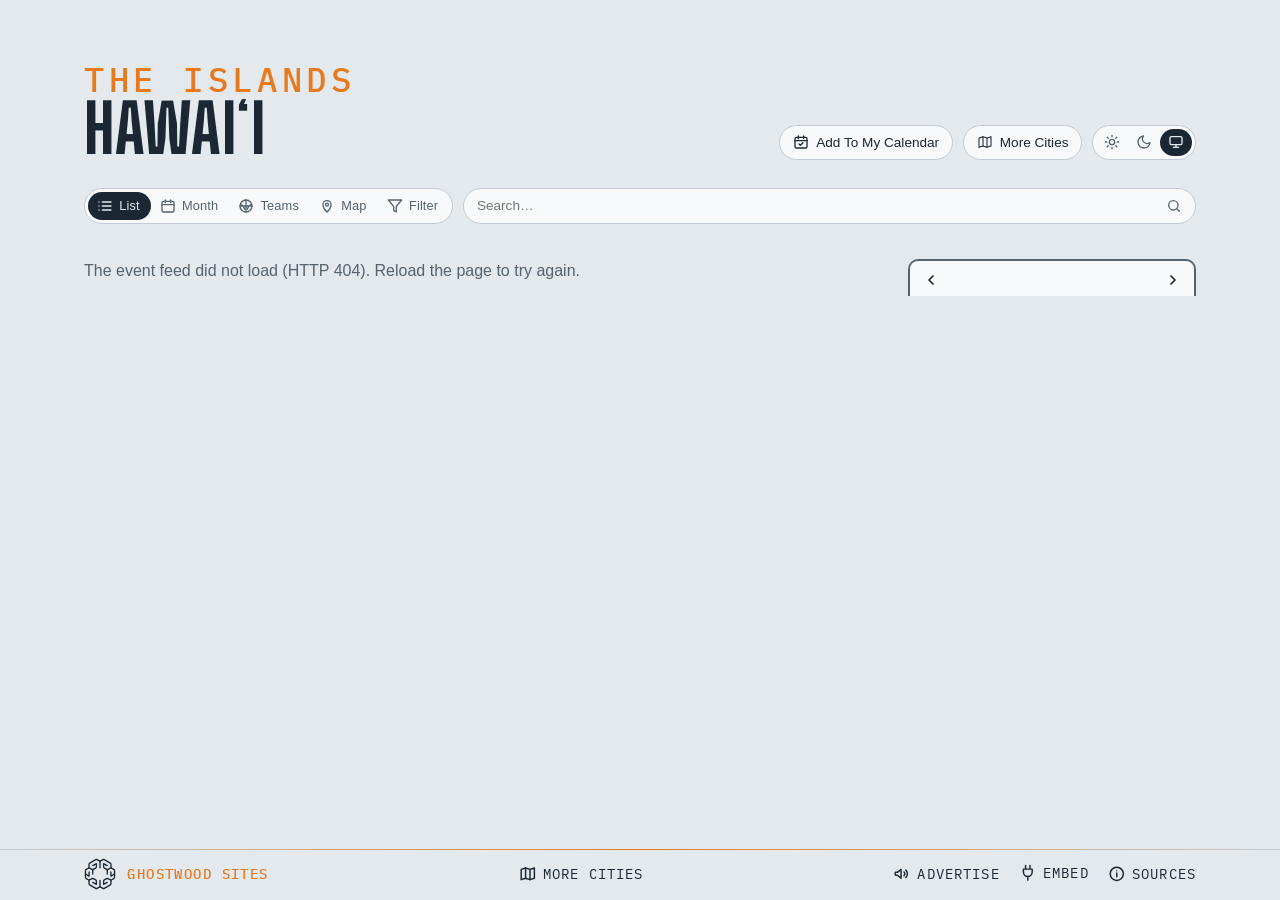
==== site/index.html @ b8e7086f "Sources and About Us as their own pages, FAQ the same on every site, More Cities centred Co-Authored" ====
<!DOCTYPE html>
<html lang="en">
<head>
<meta charset="utf-8">
<meta name="viewport" content="width=device-width, initial-scale=1, viewport-fit=cover">
<!-- browser chrome matches the page; app.js repoints both when a theme is
     chosen by hand -->
<meta name="theme-color" media="(prefers-color-scheme: light)" content="#edf1f4" data-light="#edf1f4">
<meta name="theme-color" media="(prefers-color-scheme: dark)" content="#141a20" data-dark="#141a20">
<link rel="manifest" href="manifest.webmanifest">
<link rel="apple-touch-icon" href="apple-touch-icon.png">
<meta name="apple-mobile-web-app-title" content="Hawaiʻi Events">
<meta name="mobile-web-app-capable" content="yes">
<script>
  // Before the first paint: the theme (light, dark, or system — nothing set,
  // prefers-color-scheme decides); app.js applyTheme keeps the pill in sync.
  try {
    var t = localStorage.getItem('lqa-theme');
    if (t === 'light' || t === 'dark') document.documentElement.dataset.theme = t;
  } catch (e) { /* no storage — system it is */ }
</script>
<!-- Google tag (gtag.js) — the here.events GA4 property, one stream for the map and every city; reports split by hostname -->
<script async src="https://www.googletagmanager.com/gtag/js?id=G-BTQFXS68HN"></script>
<script>
  window.dataLayer = window.dataLayer || [];
  function gtag(){dataLayer.push(arguments);}
  gtag('js', new Date());
  gtag('config', 'G-BTQFXS68HN');
</script>
<title>Hawaiʻi Events — every island’s calendar on one page</title>
<meta name="description" content="What&#39;s on across the Hawaiian Islands — Oʻahu, Maui and Hawaiʻi Island on one page, from the island calendars at here.events: the Blaisdell, the MACC, the Palace, the Kahilu, the theatres, the museums and the parks, with the Rainbow Warriors. Refreshed daily, with a calendar feed.">
<!-- the site's own address and what a shared link shows: name, line, and the share card (share.png, 1200×630, scripts/share-card.mjs) -->
<link rel="canonical" href="https://hawaii.here.events/">
<meta property="og:type" content="website">
<meta property="og:site_name" content="Hawaiʻi Events">
<meta property="og:title" content="Hawaiʻi Events">
<meta property="og:description" content="What&#39;s on across the Hawaiian Islands — Oʻahu, Maui and Hawaiʻi Island on one page, from the island calendars at here.events: the Blaisdell, the MACC, the Palace, the Kahilu, the theatres, the museums and the parks, with the Rainbow Warriors. Refreshed daily, with a calendar feed.">
<meta property="og:url" content="https://hawaii.here.events/">
<meta property="og:image" content="https://hawaii.here.events/share.png">
<meta property="og:image:width" content="1200">
<meta property="og:image:height" content="630">
<meta name="twitter:card" content="summary_large_image">
<link rel="icon" href="favicon.svg" type="image/svg+xml">
<link rel="preconnect" href="https://fonts.googleapis.com">
<link rel="preconnect" href="https://fonts.gstatic.com" crossorigin>
<link href="https://fonts.googleapis.com/css2?family=Big+Shoulders:opsz,wght@10..72,500;10..72,700&family=IBM+Plex+Mono:wght@400;500&display=swap" rel="stylesheet">
<link rel="stylesheet" href="styles.css?v=__V__">
<link rel="alternate" type="text/calendar" href="events.ics" title="Hawaiʻi Events">
</head>
<body>

<!-- the Ghostwood Labs mark, drawn once; the masthead and the footer <use> it -->
<svg width="0" height="0" style="position:absolute" aria-hidden="true">
  <symbol id="gw-mark" viewBox="0 0 576 576">
    <g fill="none" stroke="currentColor" stroke-width="24" stroke-linecap="round" stroke-linejoin="round">
      <path d="M300.19 51.03A26 26 0 0 1 275.81 51.03L235.63 29.71A26 26 0 0 0 210.57 30.08L103.63 91.02A26 26 0 0 0 90.5 113.61L90.5 161.4A26 26 0 0 1 77.38 183.98L39.62 205.52A26 26 0 0 0 26.5 228.1L26.5 347.9A26 26 0 0 0 39.62 370.48L77.38 392.02A26 26 0 0 1 90.5 414.6L90.5 462.39A26 26 0 0 0 103.63 484.98L210.57 545.92A26 26 0 0 0 235.63 546.29L275.81 524.97A26 26 0 0 1 300.19 524.97L340.37 546.29A26 26 0 0 0 365.43 545.92L472.37 484.98A26 26 0 0 0 485.5 462.39L485.5 414.6A26 26 0 0 1 498.62 392.02L536.38 370.48A26 26 0 0 0 549.5 347.9L549.5 228.1A26 26 0 0 0 536.38 205.52L498.62 183.98A26 26 0 0 1 485.5 161.4L485.5 113.61A26 26 0 0 0 472.37 91.02L365.43 30.08A26 26 0 0 0 340.37 29.71L300.19 51.03Z"/>
      <path d="M288 57.5L288 177.5"/>
      <path d="M288 518.5L288 403.5"/>
      <path d="M90.5 176.5L144.63 204.58A26 26 0 0 0 169.19 204.26L209.58 181.92A26 26 0 0 0 223 159.17L223 101.5L158.5 137.5"/>
      <path d="M485.5 176.5L431.37 204.58A26 26 0 0 1 406.81 204.26L366.42 181.92A26 26 0 0 1 353 159.17L353 101.5L417.5 137.5"/>
      <path d="M157 211L157 287.5"/>
      <path d="M419 211L419 287.5"/>
      <path d="M90.5 399.5L144.63 371.42A26 26 0 0 1 169.19 371.74L209.58 394.08A26 26 0 0 1 223 416.83L223 474.5L158.5 438.5"/>
      <path d="M485.5 399.5L431.37 371.42A26 26 0 0 0 406.81 371.74L366.42 394.08A26 26 0 0 0 353 416.83L353 474.5L417.5 438.5"/>
      <path d="M26.5 288L92 325.5L92 250.5"/>
      <path d="M549.5 288L484 325.5L484 250.5"/>
    </g>
  </symbol>
</svg>

<header class="masthead">
  <!-- no picture behind the name (Steve, 2026-10-14: no masthead drawings on any city site) -->
  <div class="masthead-text">
    <p class="eyebrow" data-teams="Hawaiʻi">The Islands</p> <!-- no neighbourhood here, so the state stands over the city (the Everett pattern, Steve 2026-10-11) -->
    <h1>Hawaiʻi</h1> <!-- one line on any screen -->
  </div>
  <!-- the masthead's tools: the theme pill alone (Steve, 2026-09-16 — the
       season calendar and Add To My Calendar chips moved down into the bar) -->
  <div class="masthead-tools">
  <!-- Add To My Calendar (Steve, 2026-10-26: it "should move here", beside More Cities; in the bar from 2026-09-16 until then): its pop (#subscribePop, in the bar) hangs under this button, placed by app.js placeSubscribePop -->
  <button id="subscribeBtn" class="chip" type="button" aria-expanded="false" aria-controls="subscribePop" title="Subscribe in your calendar app">
    <svg viewBox="0 0 24 24" fill="none" stroke="currentColor" stroke-width="2" stroke-linecap="round" stroke-linejoin="round" aria-hidden="true"><rect x="3" y="5" width="18" height="16" rx="2"/><path d="M8 3v4M16 3v4M3 10h18M9 15l2 2 4-4"/></svg>
    <span>Add To My Calendar</span>
  </button>
  <!-- the home teams' seasons, home and away (the Teams view below the bar) -->
  <!-- the theme pill: light, dark, system (Steve, 2026-09-15; app.js applyTheme) -->
  <div id="themeToggle" class="theme-toggle" role="radiogroup" aria-label="Color theme" data-active="system">
    <button type="button" role="radio" aria-checked="true" data-theme="light" title="Light">
      <svg viewBox="0 0 24 24" fill="none" stroke="currentColor" stroke-width="2" stroke-linecap="round" aria-hidden="true"><circle cx="12" cy="12" r="4"/><path d="M12 2v2M12 20v2M4.9 4.9l1.4 1.4M17.7 17.7l1.4 1.4M2 12h2M20 12h2M4.9 19.1l1.4-1.4M17.7 6.3l1.4-1.4"/></svg>
    </button>
    <button type="button" role="radio" aria-checked="false" data-theme="dark" title="Dark">
      <svg viewBox="0 0 24 24" fill="none" stroke="currentColor" stroke-width="2" stroke-linecap="round" stroke-linejoin="round" aria-hidden="true"><path d="M21 12.8A9 9 0 1 1 11.2 3a7 7 0 0 0 9.8 9.8z"/></svg>
    </button>
    <button type="button" role="radio" aria-checked="false" data-theme="system" title="System">
      <svg viewBox="0 0 24 24" fill="none" stroke="currentColor" stroke-width="2" stroke-linecap="round" stroke-linejoin="round" aria-hidden="true"><rect x="3" y="4" width="18" height="12" rx="2"/><path d="M8 20h8M12 16v4"/></svg>
    </button>
    <span class="theme-knob" aria-hidden="true"></span>
  </div>
  </div>
</header>

<!-- one row of matching chips: the view switch, filters, search, the clubs, the season calendar chip.
     The subscribe pop lives in the bar's markup but hangs under the masthead's Add To My Calendar button (app.js places it). -->
<!-- the bar, and the panel that floats open beneath it (over the content,
     which stays put) -->
<div class="filter-area">
<!-- one slim line standing in for the masthead once it has scrolled off
     (app.js shows it, with the Top button, and raises --barh to match) -->
<!-- the masthead, folded into one line once it has scrolled off: eyebrow, title, stamp -->
<div class="bar-title" hidden><span class="bar-eyebrow" data-teams="Hawaiʻi">The Islands</span><span class="bar-name">Hawaiʻi</span><span class="bar-eyebrow" id="barUpdated"></span></div>
<nav class="filterbar" aria-label="Filters">
  <label class="search-wrap">
    <input id="searchBox" type="search" placeholder="Search…" aria-label="Search events by venue, team, or type" autocomplete="off">
    <svg viewBox="0 0 24 24" fill="none" stroke="currentColor" stroke-width="2" stroke-linecap="round" stroke-linejoin="round" aria-hidden="true"><circle cx="11" cy="11" r="7"/><path d="m20 20-3.5-3.5"/></svg>
  </label>
  <!-- the view switch: the events list | the home teams' seasons, a two-stop pill like the theme's -->
  <div id="viewToggle" class="theme-toggle view-toggle" role="radiogroup" aria-label="View" data-active="events"><!-- List · Month · Teams · Map (Steve, 2026-09-14; the words and the Map stop 2026-10-24): Month is the list with the month calendar, Map the venues on the ground (local-map.js); app.js remembers the choice -->
    <button id="eventsBtn" type="button" role="radio" aria-checked="true" data-view="events" title="Events">
      <svg viewBox="0 0 24 24" fill="none" stroke="currentColor" stroke-width="2" stroke-linecap="round" stroke-linejoin="round" aria-hidden="true"><path d="M8 6h13M8 12h13M8 18h13M3 6h.01M3 12h.01M3 18h.01"/></svg><span class="vt-label">List</span>
    </button>
    <button id="monthBtn" type="button" role="radio" aria-checked="false" data-view="month" aria-controls="calBox" title="Month — the month's events on a calendar">
      <svg viewBox="0 0 24 24" fill="none" stroke="currentColor" stroke-width="2" stroke-linecap="round" stroke-linejoin="round" aria-hidden="true"><rect x="3" y="5" width="18" height="16" rx="2"/><path d="M8 3v4M16 3v4M3 10h18"/></svg><span class="vt-label">Month</span>
    </button>
    <button id="teamsBtn" type="button" role="radio" aria-checked="false" data-view="teams" aria-controls="teamsView" title="Home Teams — season schedules, every game, home and away">
      <svg viewBox="0 0 24 24" fill="none" stroke="currentColor" stroke-width="2" stroke-linecap="round" stroke-linejoin="round" aria-hidden="true"><circle cx="12" cy="12" r="9"/><path d="M3.6 9.5c3 1 5.4 3.6 6.3 7.3M20.4 9.5c-3 1-5.4 3.6-6.3 7.3M12 3v18M3 12h18"/></svg><span class="vt-label">Teams</span>
    </button>
    <button id="mapBtn" type="button" role="radio" aria-checked="false" data-view="map" aria-controls="mapView" title="Map — the venues on the island">
      <svg viewBox="0 0 24 24" fill="none" stroke="currentColor" stroke-width="2" stroke-linecap="round" stroke-linejoin="round" aria-hidden="true"><path d="M12 21s-6-5.5-6-11a6 6 0 0 1 12 0c0 5.5-6 11-6 11z"/><circle cx="12" cy="10" r="2.2"/></svg><span class="vt-label">Map</span>
    </button>
    <button id="filterToggle" class="vt-filter" type="button" aria-expanded="false" aria-controls="filterPanel" title="Filters">
      <svg viewBox="0 0 24 24" fill="none" stroke="currentColor" stroke-width="2" stroke-linecap="round" stroke-linejoin="round" aria-hidden="true"><path d="M22 3H2l8 9.46V19l4 2v-8.54z"/></svg>
      <span class="vt-label">Filter</span>
    </button>
    <span class="theme-knob" aria-hidden="true"></span>
  </div>
  <div id="subscribePop" class="pop" hidden>
      <label class="pop-filter" id="subFilterRow" hidden>
        <input type="checkbox" id="subUseFilter" checked> Include my filter choices
      </label>
      <!-- one row of three: the calendar you'd add to, each with its own
           icon and name -->
      <div class="pop-tiles">
        <!-- the webcal: link — Apple Calendar on a Mac, iPhone or iPad (and any
             other desktop calendar app that claims webcal) -->
        <a id="webcalLink" class="tile" href="#" title="macOS / iOS Calendar (or whichever calendar app handles webcal links)">
          <img class="tile-logo" src="https://www.google.com/s2/favicons?domain=www.apple.com&amp;sz=128" alt="" width="64" height="64">
          <span>Apple</span>
        </a>
        <!-- Google Calendar's own icon (its favicon is a small upscaled one); Outlook's favicon, as for the venue marks -->
        <a id="gcalLink" class="tile" href="#" target="_blank" rel="noopener" title="Google Calendar">
          <img class="tile-logo" src="https://ssl.gstatic.com/calendar/images/dynamiclogo_2020q4/calendar_31_2x.png" alt="" width="64" height="64">
          <span>Google</span>
        </a>
        <a id="outlookLink" class="tile" href="#" target="_blank" rel="noopener" title="Outlook">
          <img class="tile-logo" src="https://www.google.com/s2/favicons?domain=outlook.live.com&amp;sz=128" alt="" width="64" height="64">
          <span>Outlook</span>
        </a>
      </div>
      <!-- the other ways in, as chips under the row -->
      <div class="pop-tools">
        <a id="qrBtn" class="chip" href="#" aria-expanded="false" title="QR code for your phone">
          <svg viewBox="0 0 24 24" fill="none" stroke="currentColor" stroke-width="1.8" aria-hidden="true">
            <rect x="4" y="4" width="6" height="6"/><rect x="14" y="4" width="6" height="6"/>
            <rect x="4" y="14" width="6" height="6"/>
            <path d="M14 14h2.5v2.5H14zM17.5 17.5H20V20h-2.5zM14 20h1M20 14v1"/>
          </svg>
          <span>QR Code</span>
        </a>
        <a id="copyIcs" class="chip" href="#" title="Copy the feed link">
          <svg viewBox="0 0 24 24" fill="none" stroke="currentColor" stroke-width="1.8" stroke-linecap="round" aria-hidden="true">
            <path d="M10 13a5 5 0 0 0 7.54.54l3-3a5 5 0 0 0-7.07-7.07l-1.72 1.71"/>
            <path d="M14 11a5 5 0 0 0-7.54-.54l-3 3a5 5 0 0 0 7.07 7.07l1.71-1.71"/>
          </svg>
          <span>Copy Link</span>
        </a>
      </div>
      <div id="qrPanel" class="qr-panel" hidden>
        <div id="qrImg" role="img" aria-label="QR code for the calendar feed"></div>
        <p class="pop-note">Scan with your phone to subscribe there.</p>
      </div>
      <p class="pop-note">Refreshed once a day. Your calendar picks up changes on its own schedule.</p>
  </div>
  <!-- the home teams, one pill per club, in the bar itself while the Teams
       view is open (crests only when the names won't fit; app.js sets is-crests) -->
  <div class="team-strip" id="teamStrip" aria-label="Teams"></div>
  <!-- narrow layouts only (app.js hides it when the calendar is docked):
       floats the calendar over the list. Chevron left = opens, right = folds. -->
  <button id="calToggle" class="chip cal-toggle" type="button" aria-expanded="false" aria-controls="calBox" title="Show calendar" hidden>
    <svg viewBox="0 0 24 24" fill="none" stroke="currentColor" stroke-width="2" stroke-linecap="round" stroke-linejoin="round" aria-hidden="true"><rect x="3" y="5" width="18" height="16" rx="2"/><path d="M8 3v4M16 3v4M3 10h18"/></svg>
    <span>Hide calendar</span>
    <svg class="chev" viewBox="0 0 24 24" fill="none" stroke="currentColor" stroke-width="2.2" stroke-linecap="round" stroke-linejoin="round" aria-hidden="true"><path d="M15 6l-6 6 6 6"/></svg>
  </button>
  <!-- the right end of the bar (Steve, 2026-09-16): the season calendar chip (Teams view only); flex order places it after the clubs. Add To My Calendar left the bar for the masthead tools 2026-10-26 (Steve: it "should move here", beside More Cities) -->
  <button id="teamPdfBtn" class="chip" type="button" title="Season calendar — download it as a PDF">
    <svg viewBox="0 0 24 24" fill="none" stroke="currentColor" stroke-width="2" stroke-linecap="round" stroke-linejoin="round" aria-hidden="true"><rect x="3" y="4" width="18" height="17" rx="2"/><path d="M3 9h18M8 2v4M16 2v4M8 13h3M13 13h3M8 17h3M13 17h3"/></svg>
    <span>Season Calendar</span> <!-- Steve, 2026-09-16: named for what it is, not the file type -->
  </button>
</nav>
<!-- the funnel in the bar drops this open below it -->
<div id="filterPanel" class="filter-panel fp-tree" hidden>
  <!-- top row: presets (chips injected by app.js; the one matching the
       current state is lit), the Only Sold Out switch and the Include Holidays
       switch (off by default; US, WA and Seattle holidays from app.js) -->
  <div class="fp-top">
    <div class="fp-presets" id="fpPresets"></div>
    <!-- Only Sold Out: only the events the checker (or a source) marks
         sold out, or within 5% of the house — LQAFilter.ticketState -->
    <!-- these two are switches, not allow boxes like the rows below: Sold Out
         narrows the list to those, Holidays adds days — so they wear a
         different face (.sw) -->
    <label class="fp-switch fp-soldout">
      <input type="checkbox" role="switch" id="soldOnlyToggle" autocomplete="off">
      <span class="sw"></span>
      <span class="fp-name">Only Sold Out</span> <!-- the words Steve set 2026-10-05 ("only sold"), in the panel's Title Case; was "Sold Out (or Nearly)" -->
    </label>
    <label class="fp-switch fp-holidays">
      <input type="checkbox" role="switch" id="holidaysToggle" autocomplete="off">
      <span class="sw"></span>
      <span class="fp-name">Include Holidays</span> <!-- "include holidays", Steve 2026-10-05; was "Holidays" -->
    </label>
  </div>
  <!-- Four groups — Venues (two lists), Event Type under the second, Teams
       (capacity bands keep state + share-code slots but no rows since
       2026-09-22), every row three-state (Steve, 2026-09-22: "check,
       unchecked or X for exclude, same for every filter option, don't auto
       check or uncheck any filters"), worn as a Show | Hide word pair at
       the row's end (third pass the same day, after a three-face box and
       then a tick box + x):
       · Show lit = show these. Shows among venues and
         teams add up (any of them); shown event types then narrow to
         those kinds.
       · Hide lit = never these (the name struck).
       · neither  = no preference.
       One tap sets a word, a second tap on it clears it — no cycling. No
       row ever changes another: no dashes, no greying, no bulk switches
       apart from a group's own Show All / Hide All. The rule is
       LQAFilter.matchesFilter; the pair is a role="group" of two
       aria-pressed buttons (app.js filterRow). No counts on the rows
       (Steve, 2026-09-22). The everyday way to hide things is on
       the event sheet (Hide chips + Undo), with the view note above the list
       saying what is hidden. -->
  <div class="fp-cols">
    <div class="fp-group">
      <h3>The Islands<span class="fp-allnone"><button type="button" class="fp-set" data-scope="campus" data-on="1">Show All</button><i>·</i><button type="button" class="fp-set" data-scope="campus" data-on="0">Hide All</button></span></h3>
      <div id="panelVenues" class="fp-list"><!-- the venue rows, injected by app.js --></div>
    </div>
    <div class="fp-group">
      <h3>Elsewhere<span class="fp-allnone"><button type="button" class="fp-set" data-scope="town" data-on="1">Show All</button><i>·</i><button type="button" class="fp-set" data-scope="town" data-on="0">Hide All</button></span></h3>
      <div id="panelVenuesTown" class="fp-list"><!-- rooms city.js marks area: 'town' — none here: every room sits in its island's fold above, so app.js hides this group --></div>
      <h3>Event Type<span class="fp-allnone"><button type="button" class="fp-set" data-scope="type" data-on="1">Show All</button><i>·</i><button type="button" class="fp-set" data-scope="type" data-on="0">Hide All</button></span></h3>
      <div id="panelBadges" class="fp-list"><!-- the five kinds (city.js TYPES), injected by app.js --></div>
    </div>
    <div class="fp-group">
      <h3>Home Teams<span class="fp-allnone"><button type="button" class="fp-set" data-scope="team" data-on="1">Show All</button><i>·</i><button type="button" class="fp-set" data-scope="team" data-on="0">Hide All</button></span></h3>
      <div id="panelTeams" class="fp-list"><!-- team rows injected by app.js: the Rainbow Warriors and Wahine --></div>
      <h3>Festivals<span class="fp-allnone"><button type="button" class="fp-set" data-scope="fest" data-on="1">Show All</button><i>·</i><button type="button" class="fp-set" data-scope="fest" data-on="0">Hide All</button></span></h3>
      <div id="panelFestivals" class="fp-list"><!-- festival venues (city.js festival: true): the Merrie Monarch Festival and the Kona Coffee Cultural Festival, as the island sites list them --></div></div>
    </div>
  </div>
</div>
</div>

<section class="agenda" aria-label="Upcoming events">
  <!-- the view note: one plain line, only while the view is not the usual one,
       saying what is hidden or added compared with it, with a way back
       (app.js renderViewNote) -->
  <div id="viewNote" class="view-note" hidden><span id="viewNoteText"></span><button id="viewNoteReset" type="button" class="chip">Usual View</button></div>
  <div class="agenda-layout">
    <ol id="agenda"><li class="empty">Loading events…</li></ol>
    <aside class="cal-side" aria-label="Month calendar">
      <!-- on narrow layouts this floats over the list (opened from the
           calendar chip at the right end of the filter bar); on the wide
           layout it's docked here -->
      <div class="cal" id="calBox">
        <!-- the card's header: ‹ month name › (Today is a floater at the lower right, shown when the list has left today) -->
        <div class="cal-head" id="calHead" aria-label="Change months">
          <button id="calPrev" type="button" aria-label="Previous month">
            <svg viewBox="0 0 24 24" fill="none" stroke="currentColor" stroke-width="2.6" stroke-linecap="round" stroke-linejoin="round" aria-hidden="true"><path d="M15 6l-6 6 6 6"/></svg>
          </button>
          <button class="cal-cur" id="calCur" type="button" aria-live="polite" title="Pick a month and year"></button> <!-- opens the month/year picker (app.js openMonthPick; Steve, 2026-09-15) -->
          <button id="calNext" type="button" aria-label="Next month">
            <svg viewBox="0 0 24 24" fill="none" stroke="currentColor" stroke-width="2.6" stroke-linecap="round" stroke-linejoin="round" aria-hidden="true"><path d="M9 6l6 6-6 6"/></svg>
          </button>
        </div>
        <div id="calGrid" class="cal-months"><!-- one .cal-month card per month, from app.js --></div>
        <!-- TODAY: a tab out of the card's foot, the odds tab's cut (Steve, 2026-09-15); app.js placeTodayTab moves it under the month board in the month view -->
        <button id="calToday" type="button" class="cal-today-tab" title="Back to today: the current month, past days put away" hidden>
      <svg viewBox="0 0 24 24" fill="none" stroke="currentColor" stroke-width="2" stroke-linecap="round" stroke-linejoin="round" aria-hidden="true"><rect x="3" y="5" width="18" height="16" rx="2"/><path d="M8 3v4M16 3v4M3 10h18"/><circle cx="12" cy="15.5" r="1.6" fill="currentColor" stroke="none"/></svg>
      <span>Today</span>
    </button>
      </div>
    </aside>
  </div>
  <!-- the month view (the calendar stop of the view pill): one continuous
       grid of weeks from this month on, square days carrying their events'
       names, a sticky ‹ MONTH › header naming the month at the top of the
       window (its name opens the month / year picker), and more months
       appended as you scroll — no end (app.js renderBoard). A tapped day
       opens a card listing everything on it (openDayPop). -->
  <section id="monthBoard" class="month-board" aria-label="Month calendar" hidden>
    <div id="mbSticky" class="mb-sticky">
      <div class="cal-head mb-head" aria-label="Change months">
        <button id="mbPrev" type="button" aria-label="Previous month">
          <svg viewBox="0 0 24 24" fill="none" stroke="currentColor" stroke-width="2.6" stroke-linecap="round" stroke-linejoin="round" aria-hidden="true"><path d="M15 6l-6 6 6 6"/></svg>
        </button>
        <button class="cal-cur" id="mbCur" type="button" aria-live="polite" title="Pick a month and year"></button>
        <button id="mbNext" type="button" aria-label="Next month">
          <svg viewBox="0 0 24 24" fill="none" stroke="currentColor" stroke-width="2.6" stroke-linecap="round" stroke-linejoin="round" aria-hidden="true"><path d="M9 6l6 6-6 6"/></svg>
        </button>
      </div>
    </div>
    <div id="mbGrid" class="mb-months"></div> <!-- one .mb-month block per month, appended by app.js appendMonth -->
    <div id="mbSentinel" class="mb-sentinel" aria-hidden="true"></div>
  </section>
</section>

<!-- the Map view (Steve, 2026-10-24): the island with a pin on every room,
     sized by its upcoming events under the filters in force; a tapped pin opens
     its card. Drawn by local-map.js from local-map.json (Natural Earth outline,
     built by scripts/build-local-map.mjs) — no tiles, nothing fetched off-site -->
<section id="mapView" class="local-map" hidden aria-label="Map of the venues">
  <div class="lm-frame">
    <svg id="lmSvg" viewBox="0 0 1000 1000" preserveAspectRatio="xMidYMid meet" role="img" aria-label="The Hawaiian Islands with the venues marked"></svg>
    <div class="lm-zoom" aria-label="Zoom">
      <button type="button" data-z="in" title="Zoom in" aria-label="Zoom in">+</button>
      <button type="button" data-z="out" title="Zoom out" aria-label="Zoom out">−</button>
      <button type="button" data-z="fit" title="The whole map" aria-label="The whole map"><svg viewBox="0 0 24 24" fill="none" stroke="currentColor" stroke-width="2" stroke-linecap="round" stroke-linejoin="round" aria-hidden="true"><path d="M4 9V5a1 1 0 0 1 1-1h4M15 4h4a1 1 0 0 1 1 1v4M20 15v4a1 1 0 0 1-1 1h-4M9 20H5a1 1 0 0 1-1-1v-4"/></svg></button>
      <button type="button" data-z="me" title="Find my location" aria-label="Find my location" aria-pressed="false"><svg viewBox="0 0 24 24" fill="none" stroke="currentColor" stroke-width="2" stroke-linecap="round" stroke-linejoin="round" aria-hidden="true"><circle cx="12" cy="12" r="6"/><circle cx="12" cy="12" r="1.6" fill="currentColor"/><path d="M12 2v4M12 18v4M2 12h4M18 12h4"/></svg></button> <!-- the visitor's own spot: the browser's Geolocation API on their say-so (local-map.js), no service behind it — Steve, 2026-10-25 -->
    </div>
  </div>
  <p class="lm-caption" id="lmCaption"><span></span></p>
</section>

<!-- the Teams view: in place of the agenda while the Teams chip is on. A
     strip of the home teams, a bar naming a picked opponent, then the season
     in the agenda's own day/card markup (app.js renderTeams) -->
<section class="teams" id="teamsView" aria-label="Team schedules" hidden>
  <div class="teams-layout">
    <!-- the club's form block — record, standing, news, or the game in
         progress — above the list and the calendar alike (app.js renderTeamForm) -->
    <div id="teamHeadTop"></div> <!-- the block's spot in the flow: once it scrolls under the bar the block pins and goes compact (app.js markStuck) -->
    <div id="teamHead"></div>
    <!-- the printed poster's banner and legend (the PDF chip; print only) -->
    <div id="printHead" class="print-head" aria-hidden="true"></div>
    <div class="team-main">
      <div class="team-focus" id="teamFocus" hidden></div>
      <ol id="teamSched" class="team-sched"></ol>
    </div>
    <!-- the season at a glance, poster-style, in place of the list while the
         bar's Calendar chip is on: every month as a card, home games solid,
         away games pale, each cell the opponent and the time (app.js renderTeamCal) -->
    <div class="team-cal" id="teamCal" aria-label="Season calendar" hidden></div>
    <div id="printFoot" class="print-foot" aria-hidden="true"></div>
  </div>
</section>

<!-- a word after hiding something from the sheet, with Undo (app.js toast) -->
<div id="toast" class="toast" role="status" aria-live="polite" hidden><span id="toastText"></span><button id="toastUndo" type="button">Undo</button></div>

<!-- pinned to the bottom edge; Sources (the info mark) and Embed open upward from it,
     floating over the list -->
<footer>
  <!-- Two floaters centred just above this pinned footer, styled like the
       bar's chips. Today: back to now (the current month, past days put
       away, the list at its nearest day), shown only while the list has
       left today. Top: shown once the masthead has scrolled off. app.js
       toggles hidden on both; on narrow screens they drop their labels. -->
  <div class="floaters">
    <button id="toTop" type="button" class="chip" title="Back to top" aria-label="Back to top" hidden>
      <svg viewBox="0 0 24 24" fill="none" stroke="currentColor" stroke-width="2.2" stroke-linecap="round" stroke-linejoin="round" aria-hidden="true"><path d="M12 19V5M5 12l7-7 7 7"/></svg>
      <span>Top</span>
    </button>
  </div>
  <div class="foot-inner">
  <a class="gw" href="https://ghostwoodlabs.com/" target="_blank" rel="noopener" title="Ghostwood Labs"> <!-- the mark and the name are one link, opening a new tab (Steve, 2026-10-05: "any click on the gwl branding should open a new tab"); linked to the company site 2026-10-04, the day ghostwoodlabs.com went live -->
  <svg class="gw-logo" aria-hidden="true"><use href="#gw-mark"/></svg>
  <p class="gw-credit"><strong>Ghostwood Sites</strong></p>
  </a>
  <div class="foot-links"> <!-- Advertise, Embed, Sources as one thing at the row's right end, the credit at its left (the "Updated" stamp between them was removed 2026-10-05, Steve) -->
  <!-- advertising: a megaphone, to the placeholder sales page (Steve, 2026-09-15) -->
  <a class="foot-link" id="advertise" href="advertise.html" title="Advertise on this calendar">
    <svg viewBox="0 0 24 24" fill="none" stroke="currentColor" stroke-width="2" stroke-linecap="round" stroke-linejoin="round" aria-hidden="true"><path d="M3 11v2a1 1 0 0 0 1 1h2l5 4V6L6 10H4a1 1 0 0 0-1 1z"/><path d="M15 9.5a3.5 3.5 0 0 1 0 5"/><path d="M17.5 7a7 7 0 0 1 0 10"/></svg>
    <span>Advertise</span>
  </a>
  <!-- the sources, their own page like the FAQ (Steve, 2026-10-29: "clicking on sources looks bad here … make it work like FAQ") -->
  <a class="foot-link" id="sources" href="sources.html" title="Where the listings come from">
    <svg viewBox="0 0 24 24" fill="none" stroke="currentColor" stroke-width="2" stroke-linecap="round" stroke-linejoin="round" aria-hidden="true"><circle cx="12" cy="12" r="9"/><path d="M12 11v5M12 8h.01"/></svg>
    <span>Sources</span>
  </a>
  <details class="share" id="embed">
    <summary>
      <svg class="plug" viewBox="0 0 24 24" fill="none" stroke="currentColor" stroke-width="2" stroke-linecap="round" stroke-linejoin="round" aria-hidden="true"><path d="M9 2v5M15 2v5M6 7h12v4a6 6 0 0 1-12 0V7zM12 17v5"/></svg>
      <span>Embed</span>
    </summary>
    <div class="share-body">
      <div class="share-cols">
        <div>
          <h3>Events widget</h3>
          <p>Drop these two lines into any page and the next events render in place.
            Style it with the <code>evt-ev-</code> CSS classes.</p>
<pre><code>&lt;div id="hawaii-events"&gt;&lt;/div&gt;
&lt;script src="https://hawaii.here.events/embed.js" data-max="8" defer&gt;&lt;/script&gt;</code></pre>
        </div>
        <div>
          <h3>Data feeds</h3>
          <p>The raw data behind this page, fetchable from anywhere (CORS is open):</p>
          <ul class="feed-list">
            <li><code>events.json</code> — <a href="events.json">JSON feed</a></li>
            <li><code>events.ics</code> — <a href="events.ics">iCalendar feed</a></li>
          </ul>
          <p>Google and Outlook don't have feed formats of their own — they subscribe
            to the iCalendar feed. The <em>Add To My Calendar</em> button up top has
            one-click links for both.</p>
        </div>
        <div>
          <h3>Filter links</h3>
          <p>A link that opens this page with the filters you have set right now
            (<code>?f=…</code>) — for a widget's "see all" link, or to share one view.</p>
          <button id="copyFilterLink" class="chip" type="button" title="Copy a link that opens with this exact filter">
            <svg viewBox="0 0 24 24" fill="none" stroke="currentColor" stroke-width="2" stroke-linecap="round" stroke-linejoin="round" aria-hidden="true"><rect x="9" y="9" width="11" height="11" rx="2"/><path d="M5 15V5a2 2 0 0 1 2-2h10"/></svg>
            <span id="copyFilterLabel">Copy Filter Link</span>
          </button>
        </div>
      </div>
    </div>
  </details>
  </div> <!-- /.foot-links -->
  </div>
</footer>

<script src="qrcode.js?v=__V__" defer></script>
<!-- phones: tapping a listing opens this sheet instead of following the
     title link, so every detail and link gets a full-size tap target -->
<div id="sheet" class="sheet" hidden>
  <div class="sheet-back" id="sheetBack"></div>
  <div class="sheet-card" role="dialog" aria-modal="true" aria-labelledby="sheetTitle" tabindex="-1">
    <p class="sheet-venue" id="sheetVenue"></p>
    <h2 class="sheet-title" id="sheetTitle"></h2>
    <p class="sheet-when" id="sheetWhen"></p>
    <p class="sheet-tix" id="sheetTix" hidden><!-- Ticketmaster inventory: "272 of 18,100 tickets left · 614 resale · from $25 · checked Sep 15" (app.js) --></p>
    <p class="sheet-watch" id="sheetWatch" hidden><!-- a home game's TV / radio, from the league (app.js) --></p>
    <div class="sheet-sets-wrap" id="sheetSets" hidden><!-- a festival day's set times, stage by stage (app.js setTimesBlock) --></div>
    <div class="sheet-actions">
      <!-- order: the short chips first so they share a line, the long venue link after (Steve, 2026-09-15) -->
      <a id="sheetTickets" class="btn-cal" href="#" target="_blank" rel="noopener">Tickets</a>
      <!-- the plain way to hide a club's home games (2026-09-20); an Undo toast follows. The venue's own Only / Hide
           chips went 2026-10-26 (Steve: only Tickets and the venue link); the filter panel still has both -->
      <button id="sheetHideTeam" class="chip" type="button" title="Hide this club's home games" hidden></button>
      <button id="sheetTeam" class="chip" type="button" title="This club's whole season in the Teams view" hidden></button>
      <a id="sheetVenueLink" class="chip" href="#" target="_blank" rel="noopener"></a>
      <button id="sheetClose" class="chip" type="button">Close</button>
    </div>
  </div>
</div>

<script src="city.js?v=__V__" defer></script> <!-- the teams, the venues, the words for the place -->
<script src="cities.js?v=__V__" defer></script> <!-- every city on here.events, for the Other Places sheet (generated in lqa, synced) -->
<script src="filter.js?v=__V__" defer></script>
<script src="app.js?v=__V__" defer></script>
<script src="local-map.js?v=__V__" defer></script> <!-- the Map view (after app.js, which lends it LQAHooks) -->
</body>
</html>
---- site/styles.css ----
/* Lower Queen Anne Events — overcast-sky palette, marquee display type. */

:root {
  --sky: #e4e9ed;        /* overcast paper (a step down from #edf1f4, Steve 2026-10-12: "a little less glaring") */
  --mist: #f7f9fb;       /* card surface (was pure white) */
  --ink: #1b2733;        /* Puget ink */
  --ink-soft: #55636f;
  --ink-bright: #1b2733; /* the logo: pure white in the dark palette, ink here */
  --line: #c3ccd4;
  --gold: #e8791d;       /* Space Needle "Galaxy Gold" */
  --gold-soft: #fbe9d8;
  /* Color coding is muted (a step back from the pure primaries) and each
     group keeps to its own family so a dot or stripe reads as what it is:
     venues are cool (blue → violet → teal), event types are warm (yellow →
     orange → red → pink). */
  /* venue hues (chips, grid ticks, agenda tags): a sweep from teal through
     blue and violet to magenta, neighbors alternating light and dark */
  /* all three families sit a step back from the pure primaries: the same
     hues, less glare, so the stripes and ticks read after the titles */
  --v-arena: #9e2e2e; --v-concerthall: #2e9e50; --v-exhibition: #6f2e9e; --v-sheriff: #9e912e; --v-ching: #2e8b9e; --v-shell: #9e2e69; --v-hawaiitheatre: #4a9e2e; --v-diamondhead: #9e2e4a; --v-kumukahua: #2e6f9e; --v-homa: #2e9e8e; --v-orvis: #2e9e2e; --v-bishop: #949e2e; --v-iolani: #2e509e; --v-missionhouses: #532e9e; --v-hbsocial: #2e9e75; --v-republik: #342e9e; --v-bluenote: #9e532e; --v-hulas: #9e6f2e; --v-royalhawaiian: #882e9e; --v-salt: #9e442e; --v-paliku: #669e2e; --v-waimea: #9e2e8b; --v-macc: #9e2e2e; --v-iao: #9e6f2e; --v-bailey: #949e2e; --v-proarts: #669e2e; --v-mulligans: #2e9e2e; --v-playground: #2e9e8e; --v-pwf: #2e6f9e; --v-civic: #2e509e; --v-cannery: #532e9e; --v-hui: #882e9e; --v-haleakala: #9e2e8b; --v-lanai: #9e2e4a; --v-kbx: #2e789e; --v-coffeefest: #9e782e; --v-aloha: #9e2e2e; --v-puuhonua: #2e9e2e; --v-kaloko: #2e9e78; --v-bowl: #782e9e; --v-hilton: #2e409e; --v-queens: #9e2e8b; --v-kings: #9e532e; --v-kahilu: #9e942e; --v-honokaa: #9e602e; --v-puukohola: #539e2e; --v-palace: #9e2e2e; --v-pac: #782e9e; --v-hilo-civic: #2e409e; --v-merrie: #9e782e; --v-crown: #9e2e8b; --v-imiloa: #2e789e; --v-vulcans: #9e532e; --v-volcanoes: #9e942e; --v-vac: #2e9e78; /* the rooms, one hue each (city.js cssVar) — the island sites' own hues, printed by scripts/sister-venues.mjs */
  --venue-text: 72%;     /* how much of the venue hue the card's venue label keeps (light mode) */
  --tint: 26%;           /* the venue wash behind a series card (light mode; 13% in the dark palette) */
  --row-a: #f3f6f8; --row-b: #d6dde3; /* the list's rows alternate light and dark grey; only a series keeps its venue's hue (Steve, 2026-10-20) */
  /* event-type hues (calendar ticks, agenda right edge): concerts salmon and
     arts crimson keep clear of the brand orange; movies slate = "quiet" */
  --t-concert: #d9664f;
  --t-sports: #d4b106;
  --t-arts: #b8303f;
  --t-movie: #7a8a99;
  --t-community: #d63f9c;
  --t-expo: #2a9d8f;      /* conventions & expos: turquoise, the one hue the types didn't use */
  --t-bar: #c28a12;       /* bar nights: amber, an ale between the sports yellow and concert salmon */
  --alert: #e02b26;       /* cancelled / postponed notes: plain bright red */
  --barh-base: 3.4rem;   /* the pinned filter bar's height (chips 2.25rem + padding) */
  --titleh: 1.7rem;      /* the bar's title line (1.2rem + .5rem gap), added while scrolled */
  --barh: var(--barh-base); /* what the sticky things below the bar offset by */
  --rule: color-mix(in srgb, var(--line), var(--ink-soft)); /* list dividers: a step brighter than --line */
  /* the scorebug (the live game block, .tf-bug): a light panel in this theme, the broadcast's charcoal in the dark one (Steve, 2026-10-12: the charcoal panel on the light card looked bad) */
  --bug-bg: #f9fafb; --bug-frame: #c9d2da; --bug-ink: #1b2733; --bug-soft: #55636f; --bug-dim: #7c8894; --bug-rowline: #d5dce3; --bug-off: #b3bcc5; --bug-muted: #6b7784; --bug-score-bg: #ffffff; --bug-shadow: rgba(15, 25, 35, .10); --bug-redzone: #c8261f;
  --bug-bw: 1px; --frame: var(--line); --frame-w: 1px; /* the game block's frame and the bug's rules: hairlines in the card's line colour here, the 2px broadcast frame in the dark theme (Steve, 2026-10-12: "soften … the borders in general") */
  --cell-mix: 22%; --cell-ink: var(--ink); --cell-bar: 4px; --cell-shadow: none; /* the bug's team cells: a wash of the club colour with a bar of it at the left and ink type, instead of the solid cell ("soften the colors here") */
  --tick-mix: var(--ink); --tick-pct: 65%; /* the refresh countdown ring: the club's colour mixed toward ink here, toward white on the dark ground (the mix itself is written in the .tf-refresh rule: a token holding var(--team-2) would resolve here on :root, where no club colour exists, and come out empty) */
  --dot: color-mix(in srgb, var(--ink-soft) 40%, transparent); /* the dotted underline under the watch strip's links */
  --display: "Big Shoulders", "Arial Narrow", sans-serif;
  --body: -apple-system, BlinkMacSystemFont, "Segoe UI", "Helvetica Neue", sans-serif;
  --mono: "IBM Plex Mono", ui-monospace, Menlo, monospace;
}
/* Dark palette. Applies when the system prefers dark and the visitor hasn't
   picked Light, or whenever they've picked Dark (the toggle sets
   data-theme on <html>; "system" leaves it unset). The two blocks must
   stay identical — CSS has no way to give one ruleset two unrelated
   conditions. */
@media (prefers-color-scheme: dark) {
  :root:not([data-theme="light"]) {
    color-scheme: dark;
    --sky: #141a20; --mist: #1d252e; --ink: #e8edf1; --ink-soft: #9aa7b2; --ink-bright: #ffffff;
    --line: #333f4a; --gold: #f08a33; --gold-soft: #3a2a1a;
    --v-arena: #ea8686; --v-concerthall: #86eaa4; --v-exhibition: #c086ea; --v-sheriff: #eade86; --v-ching: #86d9ea; --v-shell: #ea86bb; --v-hawaiitheatre: #9fea86; --v-diamondhead: #ea869f; --v-kumukahua: #86c0ea; --v-homa: #86eadc; --v-orvis: #86ea86; --v-bishop: #e1ea86; --v-iolani: #86a4ea; --v-missionhouses: #a786ea; --v-hbsocial: #86eac5; --v-republik: #8b86ea; --v-bluenote: #eaa786; --v-hulas: #eac086; --v-royalhawaiian: #d686ea; --v-salt: #ea9a86; --v-paliku: #b8ea86; --v-waimea: #ea86d9; --v-macc: #ea8686; --v-iao: #eac086; --v-bailey: #e1ea86; --v-proarts: #b8ea86; --v-mulligans: #86ea86; --v-playground: #86eadc; --v-pwf: #86c0ea; --v-civic: #86a4ea; --v-cannery: #a786ea; --v-hui: #d686ea; --v-haleakala: #ea86d9; --v-lanai: #ea869f; --v-kbx: #86c8ea; --v-coffeefest: #eac886; --v-aloha: #ea8686; --v-puuhonua: #86ea86; --v-kaloko: #86eac8; --v-bowl: #c886ea; --v-hilton: #8696ea; --v-queens: #ea86d9; --v-kings: #eaa786; --v-kahilu: #eae186; --v-honokaa: #eab386; --v-puukohola: #a7ea86; --v-palace: #ea8686; --v-pac: #c886ea; --v-hilo-civic: #8696ea; --v-merrie: #eac886; --v-crown: #ea86d9; --v-imiloa: #86c8ea; --v-vulcans: #eaa786; --v-volcanoes: #eae186; --v-vac: #86eac8;
    --venue-text: 100%; --tint: 13%;
    --row-a: #1e252c; --row-b: #2c343c;
    --t-concert: #f0806a; --t-sports: #f2d21b; --t-arts: #d63a4f;
    --t-movie: #8b9db0; --t-community: #e660a8; --t-expo: #4fd1c5; --t-bar: #e3ad3c; --alert: #ff4b3e;
    --bug-bg: #2b2d30; --bug-frame: #c9cdd2; --bug-ink: #f4f4f4; --bug-soft: #d5d8dc; --bug-dim: #b9bec4; --bug-rowline: #5c6167; --bug-off: #6a6d72; --bug-muted: #4a4f56; --bug-score-bg: #fafafa; --bug-shadow: rgba(0, 0, 0, .35); --bug-redzone: #ff7b7b;
  --bug-bw: 2px; --frame: var(--ink-soft); --frame-w: 2px; --cell-mix: 100%; --cell-ink: #fff; --cell-bar: 0px; --cell-shadow: 0 1px 2px rgba(0, 0, 0, .5);
    --bug-bw: 2px; --frame: var(--ink-soft); --frame-w: 2px; --cell-mix: 100%; --cell-ink: #fff; --cell-bar: 0px; --cell-shadow: 0 1px 2px rgba(0, 0, 0, .5);
    --tick-mix: white; --tick-pct: 45%;
    --dot: color-mix(in srgb, var(--ink-soft) 60%, transparent);
  }
}
:root[data-theme="dark"] {
  color-scheme: dark;
  --sky: #141a20; --mist: #1d252e; --ink: #e8edf1; --ink-soft: #9aa7b2; --ink-bright: #ffffff;
  --line: #333f4a; --gold: #f08a33; --gold-soft: #3a2a1a;
  --v-arena: #ea8686; --v-concerthall: #86eaa4; --v-exhibition: #c086ea; --v-sheriff: #eade86; --v-ching: #86d9ea; --v-shell: #ea86bb; --v-hawaiitheatre: #9fea86; --v-diamondhead: #ea869f; --v-kumukahua: #86c0ea; --v-homa: #86eadc; --v-orvis: #86ea86; --v-bishop: #e1ea86; --v-iolani: #86a4ea; --v-missionhouses: #a786ea; --v-hbsocial: #86eac5; --v-republik: #8b86ea; --v-bluenote: #eaa786; --v-hulas: #eac086; --v-royalhawaiian: #d686ea; --v-salt: #ea9a86; --v-paliku: #b8ea86; --v-waimea: #ea86d9; --v-macc: #ea8686; --v-iao: #eac086; --v-bailey: #e1ea86; --v-proarts: #b8ea86; --v-mulligans: #86ea86; --v-playground: #86eadc; --v-pwf: #86c0ea; --v-civic: #86a4ea; --v-cannery: #a786ea; --v-hui: #d686ea; --v-haleakala: #ea86d9; --v-lanai: #ea869f; --v-kbx: #86c8ea; --v-coffeefest: #eac886; --v-aloha: #ea8686; --v-puuhonua: #86ea86; --v-kaloko: #86eac8; --v-bowl: #c886ea; --v-hilton: #8696ea; --v-queens: #ea86d9; --v-kings: #eaa786; --v-kahilu: #eae186; --v-honokaa: #eab386; --v-puukohola: #a7ea86; --v-palace: #ea8686; --v-pac: #c886ea; --v-hilo-civic: #8696ea; --v-merrie: #eac886; --v-crown: #ea86d9; --v-imiloa: #86c8ea; --v-vulcans: #eaa786; --v-volcanoes: #eae186; --v-vac: #86eac8;
  --venue-text: 100%; --tint: 13%;
  --row-a: #1e252c; --row-b: #2c343c;
  --t-concert: #f0806a; --t-sports: #f2d21b; --t-arts: #d63a4f;
  --t-movie: #8b9db0; --t-community: #e660a8; --t-expo: #4fd1c5; --t-bar: #e3ad3c; --alert: #ff4b3e;
  --bug-bg: #2b2d30; --bug-frame: #c9cdd2; --bug-ink: #f4f4f4; --bug-soft: #d5d8dc; --bug-dim: #b9bec4; --bug-rowline: #5c6167; --bug-off: #6a6d72; --bug-muted: #4a4f56; --bug-score-bg: #fafafa; --bug-shadow: rgba(0, 0, 0, .35); --bug-redzone: #ff7b7b;
  --tick-mix: white; --tick-pct: 45%;
  --dot: color-mix(in srgb, var(--ink-soft) 60%, transparent);
}
:root[data-theme="light"] { color-scheme: light; }

* { box-sizing: border-box; }
html { scroll-behavior: smooth; overflow-x: clip; } /* clip: the footer bleeds to the viewport edges */
@media (prefers-reduced-motion: reduce) { html { scroll-behavior: auto; } }
/* the page is 62rem wide, and steps wider on big screens so event names
   get a single line: the calendar column is fixed, so all of the extra
   width goes to the cards (the footer line follows) */
:root { --pagew: 62rem; }
@media (min-width: 1180px) { :root { --pagew: 72rem; } }
@media (min-width: 1360px) { :root { --pagew: 80rem; } }
body {
  /* no bottom padding: the sticky footer is the page's last thing, and any
     padding here would show as a blank band under it once the list is short.
     A column flex at least a viewport tall, so a short page (the Teams view
     with one team) still puts the footer at the bottom edge */
  display: flex; flex-direction: column; min-height: 100vh; min-height: 100dvh;
  margin: 0 auto; padding: 0 1.25rem; max-width: var(--pagew);
  background: var(--sky); color: var(--ink);
  font: 16px/1.55 var(--body);
}
/* flex items refuse to shrink below their content's minimum width, so one
   unwrappable line (a TV listing, the compact bar's title) would push a whole
   section past a phone's edge; let them shrink like blocks */
body > * { min-width: 0; }
a { color: inherit; text-underline-offset: 2px; }
:focus-visible { outline: 2px solid var(--ink-soft); outline-offset: 2px; }

/* ---- masthead ---- */
.masthead {
  display: flex; flex-wrap: wrap; gap: 1.5rem; align-items: flex-end;
  justify-content: space-between; padding: 2.5rem 0 1rem;
}
.eyebrow {
  font-family: var(--mono); font-size: .8rem; letter-spacing: .12em;
  text-transform: uppercase; color: var(--gold); margin: 0 0 .3rem;
}
h1 {
  font-family: var(--display); font-weight: 700; font-size: clamp(2.6rem, 7vw, 4.2rem);
  line-height: .92; text-transform: uppercase; letter-spacing: .01em; margin: 0;
}
.masthead-text { min-width: 0; max-width: 100%; } /* a flex item would grow to its widest line and push past a phone's edge */
/* "More Cities" (See All until 2026-10-13, Other Places until 2026-10-18): the pill before the theme pill, to the same map (Steve, 2026-10-12); in the pinned bar the chip's text folds away and the map glyph stays */
/* Add To My Calendar: the first of the masthead's tools (Steve, 2026-10-26, "should move here" — beside More Cities; in the bar from 2026-09-16 until then), sized like the More Cities pill beside it */
.masthead-tools #subscribeBtn { order: 3; display: inline-flex; align-items: center; gap: .45rem; min-height: calc(1.7rem + 8px); padding: 0 .95em; }
.masthead-tools #subscribeBtn svg { width: 1rem; height: 1rem; flex: none; }
.masthead-tools #subscribeBtn:hover { border-color: var(--ink-soft); }
.bar-title .masthead-tools #subscribeBtn { min-height: 1.7rem; padding: 0 .5em; } /* icon-only in the title line, like the pill (the label rule is .bar-title .masthead-tools .chip span) */
.masthead-tools .see-all { order: 4; display: inline-flex; align-items: center; gap: .45rem; min-height: calc(1.7rem + 8px); padding: 0 .95em; text-decoration: none; }
.masthead-tools .see-all svg { width: 1rem; height: 1rem; fill: none; stroke: currentColor; stroke-width: 1.6; stroke-linejoin: round; stroke-linecap: round; }
.masthead-tools .see-all:hover { border-color: var(--ink-soft); }
.bar-title .masthead-tools .see-all { min-height: 1.7rem; padding: 0 .5em; }
/* the mark and the name as one thing: the mark stretches to the text's
   height (eyebrow + title) and keeps square, in the footer mark's white */
.masthead { --mast-title: clamp(2.6rem, 7vw, 4.2rem); } /* the title's size; the eyebrow and the mark are cut from it */
.masthead h1 { font-size: var(--mast-title); }
/* the picture (Steve, 2026-09-21: line art, the Needle's crown the focus):
   the top of the Space Needle from the Highsmith aerial, traced to single
   smooth lines at build (a gradient-magnitude pass over the photo, see the
   memory note), a 4.5:1 window from the spire tip to the Queen Anne treeline
   with the Needle centred and the Cascades ridge behind
   (design/lqa-masthead-lines-gen.py). The
   drawing is a luminance mask (masthead-lines.png, white = line) over a box
   of ink, so the lines are the palette's own ink in either theme. A band
   behind the masthead, the Needle toward the right, dissolving into the page
   on every side — no hard edge where the art stops (Steve, 2026-09-21) */
.masthead { min-height: 11rem; overflow: hidden; isolation: isolate; } /* a slim band (Steve, 2026-09-20: minimal) */
.masthead-photo { /* the drawing fills the gap between the name and the theme pill (Steve, 2026-10-05: "in all the modes try to make it fill this space"): a flex item between them, as tall as the band (the negative margins reach over the band's padding) */
  order: 1; flex: 1 1 0; align-self: stretch; min-width: 0; z-index: -1;
  margin: -2.5rem 0 -1rem; pointer-events: none;
  background: #fff; opacity: .9; /* white lines on the dark palette, black on the light one (Steve: "white and black with antialiasing") */
  -webkit-mask-image: url(masthead-lines.png), linear-gradient(to right, transparent 0%, #000 10%, #000 92%, transparent 100%), linear-gradient(to bottom, #000 0%, #000 58%, transparent 100%);
  mask-image: url(masthead-lines.png), linear-gradient(to right, transparent 0%, #000 10%, #000 92%, transparent 100%), linear-gradient(to bottom, #000 0%, #000 58%, transparent 100%);
  -webkit-mask-size: auto 100%, 100% 100%, 100% 100%; mask-size: auto 100%, 100% 100%, 100% 100%; /* the drawing at the band's height, however wide the gap: the Needle stays whole, the ridge beside it shows as far as the gap allows */
  -webkit-mask-position: 50% 0%, 0 0, 0 0; mask-position: 50% 0%, 0 0, 0 0; /* the Needle is at the drawing's centre, so its spire is the centre of the gap at every width (Steve, 2026-10-05: "make the center the top of the needle") */
  -webkit-mask-repeat: no-repeat; mask-repeat: no-repeat;
  mask-mode: luminance, alpha, alpha;
  -webkit-mask-composite: source-in; mask-composite: intersect;
}
.masthead-tools { order: 2; }
:root[data-theme="light"] .masthead-photo { background: #000; opacity: .7; }
@media (prefers-color-scheme: light) { :root:not([data-theme="dark"]) .masthead-photo { background: #000; opacity: .7; } }
.masthead-text { position: relative; }
.masthead .eyebrow { font-size: calc(var(--mast-title) * .5); font-weight: 500; letter-spacing: .14em; margin-bottom: .1rem; line-height: 1; } /* "Seattle": half the title's size (Steve, 2026-09-16: twice the quarter it was), a shade bolder */
/* the masthead's tools (Steve, 2026-09-14): Add To My Calendar (back here
   2026-10-26), the More Cities pill and the theme pill at the masthead's
   right end — the bar below keeps its room for the switch, filters, search,
   the clubs and the season calendar chip */
.masthead { position: relative; }
.masthead-tools { display: flex; align-items: center; gap: .6rem; flex: none; margin-left: auto; }
.sub { color: var(--ink-soft); max-width: 34rem; margin: .8rem 0 0; }

.updated { /* the "Updated …" stamp: an eyebrow line under the title, spaced like the one above it */
  margin: .3rem 0 0; min-height: 1em;
}
/* Solid-ink pill with the page background as its text — a dark pill in
   light mode, a light one in dark — softened on hover (the event sheet's
   Tickets button). */
.btn-cal {
  display: inline-flex; align-items: center; gap: .55em; margin: auto 0;
  font: 600 1rem/1 var(--body); color: var(--sky); background: var(--ink);
  border: 0; border-radius: 999px; padding: .85em 1.4em .85em 1.15em; cursor: pointer;
  transition: background .15s, color .15s;
}
.btn-cal svg { width: 1.15em; height: 1.15em; flex: none; }
.btn-cal:hover { background: var(--ink-soft); color: var(--sky); }
/* the subscribe pop: app.js placeSubscribePop fixes it under the masthead's
   Add To My Calendar button (right edges aligned); these are the fallback
   position and the look */
.pop {
  position: absolute; right: 0; top: calc(100% + 1.1rem); z-index: 10;
  width: min(18rem, 100%); background: var(--mist); border: 1px solid var(--line);
  border-radius: 8px; padding: 1rem 1.1rem; box-shadow: 0 8px 28px rgba(15, 25, 35, .18);
  font-size: .92rem;
}
.pop p { margin: 0 0 .6rem; }
.pop > :last-child { margin-bottom: 0; }
/* everything in the pop sits on one centre line: the checkbox row, the
   three named calendar tiles, the QR / Copy Link chips, then the note */
.pop-tiles { display: grid; grid-template-columns: repeat(3, 4.6rem); justify-content: center; gap: .6rem; margin: 0 0 .7rem; }
.pop-tools { display: flex; justify-content: center; gap: .5rem; margin: 0 0 .9rem; }
.pop-tools .chip { display: inline-flex; align-items: center; gap: .4rem; text-decoration: none; padding: .45em .85em; }
.pop-tools .chip svg { width: 1rem; height: 1rem; flex: none; color: var(--gold); }
.pop-tools .chip:hover { border-color: var(--ink-soft); }
/* Copy Link: a check replaces the icon for a moment after copying */
.pop-tools .chip.is-done svg { display: none; }
.pop-tools .chip.is-done::before { content: "✓"; font-weight: 700; line-height: 1; }
.qr-panel { text-align: center; margin-bottom: .6rem; }
#qrImg {
  display: inline-block; width: 170px; height: 170px;
  background: #fff; padding: 6px; border-radius: 8px;
}
#qrImg svg { display: block; width: 100%; height: 100%; }
/* a tile: the service's icon over its name */
.tile {
  display: grid; justify-items: center; gap: .4rem;
  padding: .6rem .3rem .5rem; border: 1px solid var(--line); border-radius: 10px;
  background: var(--sky); text-decoration: none; color: var(--ink-soft);
}
.tile-logo { width: 2.4rem; height: 2.4rem; border-radius: 8px; object-fit: contain; }
.tile span { font-family: var(--mono); font-size: .62rem; text-transform: uppercase; letter-spacing: .08em; line-height: 1; }
.tile:hover { border-color: var(--ink-soft); color: var(--ink); }
/* ---- filter bar: one row of matching chips ---- */
/* Funnel (filters), Reset, Copy link, Add To Calendar, then the theme toggle
   at the right end. position: relative makes the bar the box the subscribe
   pop hangs from. */
.filterbar {
  display: flex; flex-wrap: nowrap; gap: .6rem; align-items: center;
  margin: .75rem 0 0; position: relative;
}
.filterbar > * { flex-shrink: 0; }
.filterbar .chip {
  display: inline-flex; align-items: center; gap: .45rem; min-height: 2.25rem;
  position: relative; /* for the visually-hidden labels in .is-tight */
}
.filterbar .chip svg { width: 1rem; height: 1rem; flex: none; }
.filterbar .chip:not(:disabled):hover { border-color: var(--ink-soft); }
/* the funnel's chevron is the panel's open/closed indicator. Its outline is
   deliberately the same whether or not a filter is active — Reset lighting
   up is the "something's filtered" signal. */
/* The bar can't wrap. When its content wouldn't fit — app.js measures and
   sets .is-tight — the view switch's words go (see .view-toggle); the labeled
   Add To My Calendar chip that used to shed its label here left the bar for
   the masthead 2026-10-26. */
/* the Teams chip is a switch: solid while its view is on show */
/* the view switch: list | month | home teams, a three-stop pill like the theme's (same rules, .view-toggle) */
.view-toggle[data-active="month"] .theme-knob { left: calc(3px + var(--tt)); }
.view-toggle[data-active="teams"] .theme-knob { left: calc(3px + 2 * var(--tt)); }
.view-toggle button[aria-checked="true"] { color: var(--sky); }
/* while the Teams view is up the agenda's own controls step aside — the
   filters, search, the Today floater, Add To Calendar and the phone's calendar chip */
html.teams-open .search-wrap,
html.teams-open .cal-toggle { display: none; } /* Add To Calendar stays: in Teams mode it offers the club's season feed */
html.teams-open #calToday { display: none; }
.cal-side:not(.is-float) .cal { margin-bottom: 1.6rem; } /* room for the TODAY tab below the docked card */
/* the search box: a chip that takes typing, a magnifier at its right end and
   no placeholder; it gives up width first when the row gets tight */
.filterbar .search-wrap { position: relative; display: flex; flex: 1 1 10rem; min-width: 10rem; max-width: none; } /* the whole of the row's slack (Steve, 2026-10-24, "span the full width"; capped at 28rem from 2026-09-15 until then) */ /* takes whatever room the row has left, never less than a word's worth: the chips drop their labels first (is-tight) */
#searchBox {
  width: 100%; font: 500 .85rem/1 var(--body); color: var(--ink); background: var(--mist);
  border: 1px solid var(--line); border-radius: 999px; padding: .5em 2.4em .5em .95em; min-height: 2.25rem;
  -webkit-appearance: none; appearance: none;
}
#searchBox::-webkit-search-cancel-button { margin-right: .2em; }
/* hover and focus both just brighten the edge — no orange ring on a text box */
#searchBox:hover { border-color: var(--ink-soft); }
#searchBox:focus, #searchBox:focus-visible { outline: none; border-color: var(--ink); }
.search-wrap svg {
  position: absolute; right: .85rem; top: 50%; width: 1rem; height: 1rem;
  transform: translateY(-50%); color: var(--ink-soft); pointer-events: none;
}
/* Right end of the bar, left to right: the calendar chip (narrow layouts
   only), then the season calendar chip (DOM order keeps the chips together;
   flex order places them); the search box grows to fill the gap before them.
   Add To My Calendar was the bar's last chip from 2026-09-16 to 2026-10-26. */
#calToggle { order: 2; }
#viewToggle { order: -1; } /* the view switch leads the bar in either mode (Steve, 2026-09-14) */
/* light / dark: a two-stop pill at the bar's right end, the ink knob
   sliding under the stop in effect (the system's side until a click) */
.theme-toggle {
  position: relative; display: inline-flex; order: 5;
  padding: 3px; border: 1px solid var(--line); border-radius: 999px; background: var(--mist);
}
.theme-toggle { --tt: 2rem; cursor: pointer; } /* stop width — wider on phones for the tap target; the rim and the knob are click targets too (a press anywhere steps the pill) */
.theme-toggle button {
  position: relative; z-index: 1; width: var(--tt); height: 1.7rem; cursor: pointer;
  background: none; border: 0; padding: 0; color: var(--ink-soft); border-radius: 999px;
  display: grid; place-items: center;
}
.theme-toggle button svg { width: 1rem; height: 1rem; }
.theme-toggle button[aria-checked="true"] { color: var(--sky); } /* still a click target: any stop flips */
.theme-toggle button:not([aria-checked="true"]):hover { color: var(--ink); }
.theme-knob {
  position: absolute; top: 3px; left: 3px; width: var(--tt); height: calc(100% - 6px);
  border-radius: 999px; background: var(--ink); transition: left .18s; /* ink knob, page-colored icon — like a checked box */
}
.theme-toggle[data-active="dark"] .theme-knob { left: calc(3px + var(--tt)); }
.theme-toggle[data-active="system"] .theme-knob { left: calc(3px + 2 * var(--tt)); }
@media (prefers-reduced-motion: reduce) { .theme-knob { transition: none; } }
/* the view stops carry their words — List · Month · Teams — while the bar has room (Steve, 2026-10-24,
   "span the full width … display text for the icons if there is space"; Kona first, every city the same day):
   is-tight (app.js fitFilterBar / fitTeamStrip) drops them back to icons, and the ink knob is measured under
   the lit stop by app.js placeKnob (--knob-x/--knob-w), whatever its width. After the .theme-toggle rules so
   width: auto wins. */
.view-toggle button { width: auto; min-width: var(--tt); padding: 0 .7rem 0 .55rem; gap: .4rem; display: inline-flex; align-items: center; justify-content: center; }
.view-toggle .vt-label { font: 500 .8rem/1 var(--body); letter-spacing: .01em; white-space: nowrap; }
.filterbar.is-tight .view-toggle button { padding: 0; width: var(--tt); }
.filterbar.is-tight .vt-label { display: none; }
.view-toggle[data-active] .theme-knob { left: var(--knob-x, 3px); width: var(--knob-w, var(--tt)); transition: left .18s, width .18s; }
@media (prefers-reduced-motion: reduce) { .view-toggle[data-active] .theme-knob { transition: none; } }
/* the Filter button rides at the end of the view pill, past a hairline, in every mode (Steve, 2026-10-24,
   "for all sites, and modes combine these"): icon + word like the stops, the word going with is-tight; while
   the panel is open it wears the ink like a knob of its own. It is not a stop: the knob never moves to it. */
.view-toggle .vt-filter { width: auto; min-width: var(--tt); padding: 0 .7rem 0 .55rem; } /* a stop like the others — no divider (Steve, 2026-10-24: "vert lines should be consistent") */
.filterbar.is-tight .view-toggle .vt-filter { width: auto; padding: 0 .35rem 0 .4rem; }
.view-toggle .vt-filter[aria-expanded="true"], .view-toggle .vt-filter[aria-expanded="true"]:hover { background: var(--ink); color: var(--sky); border-radius: 999px; }
/* the bar stays pinned at the top while the list scrolls (--barh is its
   height — the month dividers and the calendar strip stick just below it);
   the panel floats open under it, over the content, which stays put */
.filter-area {
  position: sticky; top: 0; z-index: 30; background: var(--sky);
  padding: .55rem 0 .6rem; margin-top: .2rem;
}
.filter-area .filterbar { margin: 0; }
/* the pinned bar's title: one slim line above the chips in the masthead's
   face, shown once the masthead itself has scrolled off; --titleh is what
   it adds to the bar, and html.is-scrolled adds that to --barh */
.bar-title { /* one size for all three parts */
  display: flex; align-items: baseline; gap: .9rem; white-space: nowrap;
  font-family: var(--display); font-weight: 700; font-size: 1.1rem; line-height: 1.2rem;
  text-transform: uppercase; letter-spacing: .02em; margin: 0 0 .5rem;
}
.bar-title[hidden] { display: none; } /* an author display beats the UA [hidden] rule */
.eyebrow[hidden], .bar-eyebrow[hidden] { display: none; } /* an empty eyebrow (a city with no neighbourhood) takes no room */
.bar-name { min-width: 0; overflow: hidden; text-overflow: ellipsis; } /* the title gives way first */
.bar-eyebrow { /* "Seattle" and "Updated …" in the masthead's eyebrow face */
  flex: none; font-family: var(--mono); font-weight: 400; letter-spacing: .08em; color: var(--gold);
}
#barUpdated { display: none; } /* the stamp is the footer's alone (Steve, 2026-09-16) */
html.is-scrolled { --titleh: 2.2rem; --barh: calc(var(--barh-base) + var(--titleh)); } /* the title line carries the masthead's tools while scrolled (app.js markStuck moves them): 1.7rem chips + the .5rem gap */
/* the tools in the title line: icon-only chips a size down, the theme pill scaled to match, at the line's right end (the pop still hangs from the bar below) */
.bar-title .masthead-tools { align-self: center; margin-left: auto; gap: .4rem; }
.bar-title .masthead-tools .chip { min-height: 1.7rem; padding: .2em .5em; }
.bar-title .masthead-tools .chip span { position: absolute; width: 1px; height: 1px; overflow: hidden; clip: rect(0 0 0 0); white-space: nowrap; }
.bar-title .masthead-tools .chip svg { width: 1rem; height: 1rem; }
.bar-title .theme-toggle { zoom: .8; }
.filter-panel {
  position: absolute; left: 0; right: 0; top: calc(100% + .5rem); z-index: 20;
  background: var(--mist); border: 1px solid var(--line);
  border-radius: 10px; padding: 1rem 1.1rem;
  box-shadow: 0 12px 36px rgba(0, 0, 0, .3);
  max-height: calc(100vh - 8rem); max-height: calc(100dvh - 8rem); overflow-y: auto;
}
/* Kayak-style panel: columns of checkbox rows, Select all | Clear all links
   per group, an "only" link on hover, and an event count on the right. */
/* the groups sit in columns with a rule between them (a rule above, on
   phones, where they stack) */
.fp-cols { display: grid; grid-template-columns: repeat(auto-fit, minmax(18rem, 1fr)); gap: 1.25rem 0; } /* wide enough that no name wraps; tablets get two columns */
.fp-group { padding: 0 1.25rem; min-width: 0; } /* columns share the width evenly; a long name clips with an ellipsis rather than pushing the next column out of the panel (2026-10-18, the neighbourhood rows) */
.fp-group:first-child { padding-left: 0; }
.fp-group:last-child { padding-right: 0; }
.fp-group + .fp-group { border-left: 1px solid var(--line); }
@media (max-width: 640px) {
  .fp-group { padding: 0; }
  .fp-group + .fp-group { border-left: 0; border-top: 1px solid var(--line); padding-top: 1.1rem; }
}
/* top row: preset chips (the lit one matches the current state) with the
   Sold Out and Holidays switches pushed to the right. They are switches, not
   allow boxes like the rows below (one narrows the list, one adds days), so
   they wear a pill-and-knob face instead of the tick box */
.fp-switch { position: relative; display: flex; align-items: center; gap: .5rem; cursor: pointer; }
.fp-switch input { position: absolute; opacity: 0; width: 1px; height: 1px; }
.sw {
  flex: none; width: 2rem; height: 1.15rem; position: relative;
  border: 1.5px solid var(--ink-soft); border-radius: 1rem; background: var(--mist);
  transition: background .15s, border-color .15s;
}
.sw::after {
  content: ""; position: absolute; top: .1rem; left: .1rem; width: .75rem; height: .75rem;
  border-radius: 50%; background: var(--ink-soft); transition: transform .15s, background .15s;
}
.fp-switch input:checked + .sw { background: var(--ink); border-color: var(--ink); }
.fp-switch input:checked + .sw::after { transform: translateX(.85rem); background: var(--mist); }
.fp-switch:hover .sw { border-color: var(--ink); }
.fp-switch input:focus-visible + .sw { outline: 2px solid var(--ink-soft); outline-offset: 2px; }
.fp-top { display: flex; align-items: center; gap: 1rem; padding: 0 1.25rem; margin: 0 0 1.1rem; }
/* one row that scrolls sideways at every width, never wraps (Steve,
   2026-09-22); a right-edge fade (.is-more-right, app.js presetEdge) says
   more chips sit beyond the edge and lifts once scrolled to the end */
.fp-presets { display: flex; flex-wrap: nowrap; align-items: center; gap: .4rem; flex: 1; min-width: 0; overflow-x: auto; scrollbar-width: none; padding: 2px 0; scroll-padding: 0 1rem; }
.fp-presets::-webkit-scrollbar { display: none; }
.fp-presets.is-more-right { -webkit-mask-image: linear-gradient(to right, #000 calc(100% - 2.6rem), transparent); mask-image: linear-gradient(to right, #000 calc(100% - 2.6rem), transparent); }
.fp-preset { flex: none; }
.fp-soldout { margin-left: auto; white-space: nowrap; flex: none; }
.fp-holidays { white-space: nowrap; flex: none; }
.fp-preset { font-size: .8rem; padding: .4em .85em; min-height: 2rem; }
.fp-preset:hover { border-color: var(--ink-soft); }
.fp-preset.is-on { background: var(--ink); color: var(--sky); border-color: var(--ink); }
.fp-group h3 {
  white-space: nowrap; /* never wraps (Steve, 2026-09-22) */
  font-family: var(--mono); font-size: .68rem; text-transform: uppercase;
  letter-spacing: .1em; color: var(--ink); margin: 0 0 .35rem; font-weight: 700; /* bold, ink (Steve, 2026-09-22) */
  display: flex; align-items: baseline; gap: .6rem;
}
/* All · None at the heading's right end: plain words in the heading's own face, not chips */
.fp-allnone { margin-left: auto; display: inline-flex; align-items: baseline; gap: .35rem; font-weight: 500; color: var(--ink-soft); } /* the links stay quiet next to the bold title */
.fp-allnone i { font-style: normal; opacity: .6; }
.fp-set { font: inherit; letter-spacing: inherit; text-transform: inherit; color: var(--ink-soft); background: none; border: 0; padding: 0; cursor: pointer; text-decoration: underline; text-decoration-color: color-mix(in srgb, var(--ink-soft) 50%, transparent); text-underline-offset: 2px; }
.fp-set:hover { color: var(--ink); text-decoration-color: currentColor; }
.fp-list { display: flex; flex-direction: column; }
.fp-list + h3 { margin-top: 1rem; } /* a second group stacked in the same column */
.fp-list[hidden] + h3 { margin-top: 0; } /* a group folded away leaves the next heading level with the other columns' */
.fp-row { display: flex; align-items: center; gap: .5rem; padding: .3rem .35rem; border-radius: 6px; }
.fp-row:hover { background: var(--sky); }
.fp-check { position: relative; display: flex; align-items: center; gap: .6rem; cursor: pointer; min-width: 0; }
/* the Show | Hide pair at the row's end (Steve, 2026-09-22, third pass):
   two small words joined into one pill. Neither lit = no preference; the
   lit one is ink. Hide lit strikes the row's name */
.fp-seg { flex: none; display: inline-flex; margin-left: auto; border: 1.5px solid var(--line); border-radius: 999px; background: var(--mist); overflow: hidden; }
.fp-seg-b {
  font: inherit; font-size: .68rem; line-height: 1; letter-spacing: .02em; color: var(--ink-soft);
  background: none; border: 0; padding: .28rem .55rem; margin: 0; cursor: pointer;
}
.fp-seg-b + .fp-seg-b { border-left: 1.5px solid var(--line); }
.fp-seg-b:hover { color: var(--ink); background: color-mix(in srgb, var(--ink) 8%, transparent); }
.fp-seg-b[aria-pressed="true"] { color: var(--mist); background: var(--ink); }
.fp-seg-b:focus-visible { outline: 2px solid var(--ink-soft); outline-offset: 2px; }
.fp-check:hover .fp-name { color: var(--ink); }
.fp-name { font-size: .88rem; display: flex; align-items: center; gap: .45rem; white-space: nowrap; min-width: 0; }
.fp-name > * { overflow: hidden; text-overflow: ellipsis; } /* never wraps; a too-narrow column clips with an ellipsis */
.fp-name a { text-decoration-color: var(--line); }
.fp-name a:hover { text-decoration-color: var(--ink-soft); }
.fp-row:has(.fp-seg[data-mode="ex"]) .fp-name { opacity: .55; } /* a hidden row reads dimmed — the colour change alone, no strike-through (Steve, 2026-10-05) */
/* a city-wide site folds its column by neighbourhood (seattle-events, 2026-10-18): the neighbourhood's row carries a chevron that
   opens the rooms under it, indented behind a hairline; its Show | Hide pair works every room at once */
.fp-hood .fp-name { font-weight: 600; }
.fp-fold { flex: none; width: 1.15rem; height: 1.15rem; display: inline-flex; align-items: center; justify-content: center; border: 0; border-radius: 4px; background: none; padding: 0; margin: 0 -.1rem 0 -.2rem; color: var(--ink-soft); cursor: pointer; }
.fp-fold:hover { color: var(--ink); background: color-mix(in srgb, var(--ink) 8%, transparent); }
.fp-fold svg { width: .72rem; height: .72rem; transition: transform .15s; }
.fp-fold[aria-expanded="true"] svg { transform: rotate(90deg); }
.fp-sub { display: flex; flex-direction: column; margin: 0 0 .25rem 1rem; padding-left: .3rem; border-left: 1px solid var(--line); }
.fp-sub[hidden] { display: none; }
.fp-tail .fp-name { color: var(--ink-soft); font-style: italic; } /* the "More rooms" row at a group's foot: the rooms the usual view hides, folded (2026-10-18) */
.fp-tail:has(.fp-seg[data-mode="ex"]) .fp-name { opacity: 1; } /* it is usually all-Hide; dimming it too would make it vanish */
/* three groups — the two venue lists (Lower Queen Anne the wider), Teams
   (Steve, 2026-09-20; Capacity rows dropped 2026-09-22) */
@media (min-width: 641px) and (max-width: 899px) { .fp-tree .fp-cols { grid-template-columns: 1.1fr 1fr; } .fp-tree .fp-group:nth-child(3) { grid-column: 1; border-left: 0; padding-left: 0; padding-right: 1.25rem; border-top: 1px solid var(--line); padding-top: 1rem; margin-top: -.25rem; } } /* tablets: two columns, Teams under Lower Queen Anne (three squeezed the headings into wraps) */
@media (min-width: 900px) { .fp-tree .fp-cols { grid-template-columns: 1.15fr 1fr 1fr; } .fp-tree { right: auto; width: min(100%, 58rem); } } /* three columns of about twelve rows each (Festivals under Home Teams, 2026-10-05); the panel no wider than they need — it used to run the toolbar's width and stretch the rows across it (Steve: "feel free to shrink the width of the filter pop up") */
.fp-note { font-family: var(--mono); font-size: .66rem; color: var(--ink-soft); letter-spacing: .04em; margin-left: .35rem; } /* a band's seat range after its name */
.chip {
  font: 500 .85rem/1 var(--body); cursor: pointer; border-radius: 999px;
  padding: .5em .95em; background: var(--mist); color: var(--ink);
  border: 1px solid var(--line);
}

/* ---- agenda layout: list + docked mini calendar ---- */
.agenda { margin-top: 1.6rem; }
/* the view note: one plain line above the list while the view is not the
   usual one, the way back at its right (app.js renderViewNote) */
.view-note { display: flex; align-items: center; gap: .8rem; flex-wrap: wrap; margin: 0 0 1.1rem; padding: .55rem .9rem; border: 1px solid var(--line); border-radius: 10px; background: var(--mist); font-size: .88rem; }
.fp-group h3[hidden], .fp-list[hidden] { display: none; } /* a group with no rows in this city folds away with its heading (the flex displays above would otherwise beat [hidden]; Steve, 2026-10-11) */
.view-note[hidden] { display: none; }
.view-note .chip { margin-left: auto; font-size: .78rem; padding: .3em .75em; min-height: 1.9rem; }
/* the toast: a word above the footer after hiding something from the sheet, with Undo */
.toast { position: fixed; left: 50%; bottom: calc(3.6rem + env(safe-area-inset-bottom)); transform: translateX(-50%); z-index: 40; display: flex; align-items: center; gap: 1rem; padding: .6rem .6rem .6rem 1rem; border-radius: 999px; background: var(--ink); color: var(--sky); font-size: .88rem; box-shadow: 0 12px 36px rgba(0, 0, 0, .35); max-width: calc(100vw - 2rem); }
.toast[hidden] { display: none; }
.toast button { font: 700 .82rem/1 var(--body); color: var(--gold); background: none; border: 1px solid color-mix(in srgb, var(--sky) 35%, transparent); border-radius: 999px; padding: .45em .9em; cursor: pointer; }
.toast button:hover { border-color: var(--sky); }
.agenda, .teams { margin-bottom: 1.5rem; } /* the gap above the footer (its own top margin is auto) */
.agenda-layout {
  display: grid; grid-template-columns: minmax(0, 1fr) 18rem;
  gap: 0 2.5rem; align-items: start;
}
.agenda-layout > ol { grid-column: 1; }
.cal-side { position: sticky; top: calc(var(--barh) + .5rem); grid-column: 2; grid-row: 1; } /* same offset under the bar as the pops */
/* the Add To Calendar pop hangs over the docked calendar (same width, same right edge)
   and is shorter, so the calendar steps out while the pop is open */
.cal-side:not(.is-float) .cal { transition: opacity .15s; }
html.pop-open .cal-side:not(.is-float) .cal { opacity: 0; pointer-events: none; }
/* Below the page's full width (62rem + padding) the calendar never docks —
   beside the list it would squeeze the cards to a sliver — so from here
   down it floats over the list instead. */
@media (max-width: 1023px) {
  .agenda-layout { display: flex; flex-direction: column; }
  /* the grid's align-items: start carries over; the strip must span the
     column or it shrinks to its content (it has none, so its right edge —
     where the handle hangs — would be the left edge of the page) */
  .cal-side { align-self: stretch; width: 100%; }
  /* a zero-height sticky strip, first in the column, carrying the handle
     (hanging off its right end) and the floating calendar; both ride along
     as the list scrolls */
  .cal-side { order: -1; height: 0; top: calc(var(--barh) + .5rem); z-index: 15; }
  .cal-side.is-float .cal {
    position: absolute; z-index: 14; right: 0; top: 0; /* right under the pinned bar */
    width: min(22rem, 100%);
    max-height: calc(100vh - 5rem); max-height: calc(100dvh - 5rem); overflow-y: auto;
  }
  .cal-side.is-float .cal-month { box-shadow: 0 12px 36px rgba(0, 0, 0, .3); }
}

/* ---- the Month view: the month's events, as the filters leave them, on one calendar ---- */
html.month-open .agenda-layout, html.month-open .cal-toggle { display: none; } /* the list and its mini calendar step aside; the board is the month */
/* ---- the month view: one continuous grid of weeks, square days (Steve, 2026-09-15) ----
   The grid runs from this month on with no end (app.js appends months as
   the sentinel nears the window), sized to the window: seven squares across,
   the page scrolling down them under the pinned filter bar; the ‹ MONTH ›
   header and the weekday row stick under the bar and name the month at the
   top (the sticky footer stays pinned at the bottom as everywhere). A day
   carries its events' names only, as many as fit, the rest folded into
   "+N more" (fitBoardCells); a tap on the day opens the card listing them all. */
.month-board[hidden] { display: none; }
.month-board { margin: 0 auto; max-width: 100%; position: relative; } /* app.js sizeBoard sets its width: seven squares that show the whole month in the window at the top of the page, centred when that is narrower than the page */
.mb-sticky { position: sticky; top: var(--barh); z-index: 6; background: var(--sky); padding-top: 1.9rem; } /* the room is the TODAY tab's, which rises from the header (Steve: an up tab) */
.mb-head { position: relative; } /* the tab and, on a centred board, the vertical month name hang off it */
/* TODAY over the month view's header: the same tab, upside down — rising from the header's top edge */
.cal-head button.cal-today-tab { width: auto; height: auto; min-width: 0; min-height: 0; display: inline-flex; border-radius: 6px 6px 0 0; } /* not the header's arrow-button size, nor the phones' 2.75rem touch minimum */
.cal-head button.cal-today-tab svg { width: .85rem; height: .85rem; }
.cal-head button.cal-today-tab[hidden] { display: none; } /* the override above would otherwise beat [hidden] */
.mb-head .cal-today-tab { top: auto; bottom: 100%; border-top: 2px solid var(--ink-soft); border-bottom: 0; border-radius: 6px 6px 0 0; padding: .24rem .7rem .3rem; box-shadow: 0 -3px 8px rgba(0, 0, 0, .25); }
/* the board centred narrower than the page (sizeBoard's is-narrow): the months' names stand beside their blocks, so the header keeps only ‹ › */
/* …and on a centred board the header goes altogether (Steve, 2026-09-16: "useless" — the names beside the blocks say the month and open the picker; scrolling moves the months); what stays is the sticky anchor, a hair tall, and TODAY as a chip under the filter bar while another month is at the top */
.month-board.is-narrow .mb-head { display: none; }
.month-board.is-narrow .mb-sticky { padding-top: 0; height: .4rem; }
.month-board.is-narrow .mb-sticky > .cal-today-tab { top: .4rem; bottom: auto; border: 2px solid var(--ink-soft); border-radius: 6px; box-shadow: 0 3px 8px rgba(0, 0, 0, .25); } /* painted: the days scroll under it, not through the gap to the bar; the TODAY tab hangs from its foot */
.mb-sticky .mb-head { border-bottom: 2px solid var(--ink-soft); border-radius: 10px; padding-bottom: .3rem; } /* the header on its own: the weekday row went with each month */
.mb-wdays { display: grid; grid-template-columns: repeat(7, minmax(0, 1fr)); background: var(--mist); border: 2px solid var(--ink-soft); border-bottom: 0; border-radius: 10px 10px 0 0; font-family: var(--mono); font-size: .62rem; letter-spacing: .1em; text-transform: uppercase; color: var(--ink-soft); }
.mb-wdays span { padding: .1rem .35rem .3rem; text-align: center; } /* centred over the column (Steve, 2026-09-16) */
/* every month its own block (Steve, 2026-09-15): a framed grid padded to whole weeks with blank slots, a gap between months, its name standing beside it on a centred board */
.mb-month { position: relative; margin-top: .8rem; }
.mb-days { border: 2px solid var(--ink-soft); border-radius: 0 0 10px 10px; overflow: hidden; grid-auto-rows: auto; }
/* the month's name: standing beside its block on a centred board; on a full-width board the pinned ‹ MONTH › bar names the month, so no heading over the block as well (it read twice — Steve's review, 2026-09-16) */
.mb-mname { display: none; font: 700 .95rem/1 var(--display); text-transform: uppercase; letter-spacing: .12em; color: var(--ink); background: none; border: 0; padding: .15rem .1rem .35rem; margin: 0; cursor: pointer; text-align: left; border-radius: 6px; }
.mb-mname:hover { color: var(--ink-soft); }
.month-board.is-narrow .mb-mname { display: block; position: absolute; right: calc(100% + .9rem); top: 50%; translate: 0 -50%; /* centred on its block (Steve, 2026-09-15) */ writing-mode: vertical-rl; transform: rotate(180deg); transform-origin: center; font: 700 var(--mname, 3rem)/1 var(--display); text-transform: uppercase; letter-spacing: .08em; color: var(--ink); background: none; border: 0; padding: 0; margin: 0; cursor: pointer; white-space: nowrap; border-radius: 6px; }
.month-board.is-narrow .mb-mname:hover { color: var(--ink-soft); }
.month-board.is-narrow .mb-mname:focus-visible { outline: 2px solid var(--ink); outline-offset: 4px; }
.month-board.is-short .mb-days > .cal-day { aspect-ratio: auto; height: var(--cellh); } /* a full-width board that would run past the window: the days give up a little height (never under 60% of their width) so the month fits (app.js sizeBoard) */
.mb-days > .cal-day { aspect-ratio: 1; height: auto; display: flex; flex-direction: column; align-items: stretch; gap: .15rem; padding: .3rem .3rem .35rem; cursor: pointer; }
.mb-days > .cal-day:hover { background: color-mix(in srgb, var(--ink) 6%, var(--mist)); }
.mb-days > .cal-day.is-today:hover { background: color-mix(in srgb, var(--ink) 26%, var(--mist)); }
.mb-days > .cal-day.is-blank { aspect-ratio: 1; margin: 0; width: auto; cursor: default; background: color-mix(in srgb, var(--line) 35%, var(--mist)); } /* a padding slot is a cell like the rest, a shade darker */
.mb-days > .cal-day.is-blank:hover { background: color-mix(in srgb, var(--line) 35%, var(--mist)); }
.mb-days .num { font-size: clamp(.72rem, 1.3vw, 1rem); line-height: 1; margin-bottom: .1rem; }
.mb-days .hol { font-size: .58rem; line-height: 1.2; color: var(--gold); letter-spacing: .06em; text-transform: uppercase; }
.mb-days .ticks { display: none; } /* phones only (below) */
/* an event on a day: its name only (Steve, 2026-09-15 — no times), one line in its venue's colour */
/* no venue colours on the names (Steve, 2026-09-15, late): plain ink, a neutral wash on hover and in the day's card */
.mb-ev { display: block; flex: none; width: 100%; text-align: left; font-family: var(--body); font-size: .7rem; line-height: 1.25; color: var(--ink); background: none; border: 0; border-radius: 4px; padding: .12rem .2rem; cursor: pointer; overflow: hidden; text-overflow: ellipsis; white-space: nowrap; font-weight: 600; }
.mb-ev:hover { background: color-mix(in srgb, var(--ink) 10%, transparent); }
.mb-ev[hidden] { display: none; }
.mb-ev.is-off { text-decoration: line-through; opacity: .7; }
.mb-more { flex: none; align-self: flex-start; font: inherit; font-family: var(--mono); font-size: .62rem; color: var(--ink-soft); background: none; border: 0; padding: .1rem .2rem; cursor: pointer; }
.mb-more[hidden] { display: none; }
.mb-more:hover { color: var(--ink); }
.mb-days .cal-day.is-past .mb-ev { opacity: .55; }
.mb-sentinel { height: 1px; }
/* the day's card: opens over the tapped day (the day, grown) and lists everything on it */
.mb-pop { position: fixed; z-index: 31; background: var(--mist); border: 2px solid var(--ink-soft); border-radius: 10px; box-shadow: 0 14px 40px rgba(0, 0, 0, .35); padding: .6rem .7rem .7rem; max-height: min(70vh, 32rem); overflow-y: auto; transform-origin: top left; animation: mb-pop-in .16s ease-out; }
@keyframes mb-pop-in { from { opacity: 0; transform: scale(.94); } to { opacity: 1; transform: none; } }
@media (prefers-reduced-motion: reduce) { .mb-pop { animation: none; } }
@media (max-width: 640px) { .mb-pop { left: 0; right: 0; bottom: 0; top: auto; width: auto; max-height: 70vh; border-radius: 12px 12px 0 0; border-bottom: 0; padding-bottom: calc(.7rem + env(safe-area-inset-bottom, 0px)); transform-origin: bottom center; } } /* a sheet from the foot, like the event's (app.js openDayPop leaves the position to this) */
.mb-pop h3 { font-family: var(--display); font-weight: 700; font-size: 1rem; text-transform: uppercase; letter-spacing: .06em; margin: 0 0 .5rem; display: flex; align-items: baseline; gap: .6rem; }
.mb-pop h3 .mb-pop-n { font-family: var(--mono); font-weight: 400; font-size: .68rem; letter-spacing: .1em; color: var(--ink-soft); }
.mb-pop .mb-ev { font-size: .85rem; padding: .4rem .6rem; margin-bottom: .35rem; white-space: normal; background: color-mix(in srgb, var(--ink) 6%, transparent); }
.mb-pop .mb-ev:hover { background: color-mix(in srgb, var(--ink) 14%, transparent); }
.mb-pop .mb-ev .mb-sub { display: block; font-family: var(--mono); font-weight: 400; font-size: .68rem; letter-spacing: .04em; color: var(--ink-soft); margin-top: .1rem; }
.mb-pop .mb-none { font-family: var(--mono); font-size: .8rem; color: var(--ink-soft); margin: 0; }
@media (max-width: 640px) { /* phones: the days are too small for names — they carry the venue ticks; the tap opens the same card */
  .mb-days > .cal-day { padding: .2rem .25rem; gap: .1rem; }
  .mb-days .hol, .mb-days .mb-ev, .mb-days .mb-more { display: none; }
  .mb-days .ticks { display: flex; }
}

/* ---- mini month calendar: a nav bar, then one framed card per month ---- */
.cal { display: grid; gap: 0; position: relative; } /* the header bar and the card are one piece; the TODAY tab hangs from its foot */
/* TODAY: a tab out of the calendar's foot, the odds tab's cut (Steve, 2026-09-15) — shown only while the list has left today (app.js syncTodayFloat) */
.cal-today-tab {
  position: absolute; top: 100%; left: 50%; transform: translateX(-50%); z-index: 4; display: inline-flex; align-items: center; gap: .35rem;
  font: 700 .62rem/1 var(--mono); letter-spacing: .14em; text-transform: uppercase; color: #f4f4f4; background: #2b2d30;
  border: 2px solid var(--ink-soft); border-top: 0; border-radius: 0 0 6px 6px; padding: .28rem .7rem .24rem; cursor: pointer; zoom: 1.15; /* the frame's own colour (Steve, 2026-09-15: the borders should match) */
  box-shadow: 0 3px 8px rgba(0, 0, 0, .25);
}
.cal-today-tab svg { width: .85rem; height: .85rem; }
.cal-today-tab:hover { background: #3a3d41; }
.cal-today-tab[hidden] { display: none; }
.cal[hidden] { display: none; } /* an author display beats the UA [hidden] rule */
.cal-months { display: grid; gap: 1.1rem; grid-auto-rows: max-content; } /* rows stay card-sized even while the reel pins the box's height */
/* when the month changes the cards move like a reel (app.js swapCal):
   forward, the top card scrolls up and out while the new one rises in from
   below; backward is the mirror. The box is clipped for the run. */
.cal-month { background: var(--mist); border: 2px solid var(--ink-soft); border-radius: 10px; overflow: hidden; }
/* ‹ MONTH › as the card's header: ‹ flush left, › flush right, the name
   dead center, joined to the card below (Today is a floater at the lower right) */
.cal-head {
  display: grid; grid-template-columns: 1fr auto 1fr; align-items: center;
  padding: .3rem .3rem .1rem; background: var(--mist);
  border: 2px solid var(--ink-soft); border-bottom: 0; border-radius: 10px 10px 0 0; /* the month card's frame */
}
.cal-head #calNext, .cal-head #mbNext { justify-self: end; } /* ‹ flush left, › flush right on both calendars */
.cal-head button.cal-cur { /* the month's name: a button that opens the month / year picker (outranks the bar's control rule below) */
  font-family: var(--display); font-weight: 700; font-size: 1rem;
  text-transform: uppercase; letter-spacing: .12em; text-align: center;
  display: inline-block; background: none; border: 0; color: var(--ink); cursor: pointer; padding: .1rem .5rem; border-radius: 6px; width: auto; min-width: 0; height: auto; min-height: 0;
}
.cal-head button.cal-cur:hover { background: color-mix(in srgb, var(--ink) 10%, var(--mist)); }
/* the month / year picker under a calendar's header (app.js openMonthPick) */
.cal-pick { position: fixed; z-index: 30; width: 15rem; padding: .6rem; background: var(--mist); border: 1px solid var(--line); border-radius: 10px; box-shadow: 0 12px 36px rgba(0, 0, 0, .3); }
.cp-head { display: grid; grid-template-columns: 2rem 1fr 2rem; align-items: center; margin-bottom: .45rem; }
.cp-head button { background: none; border: 0; color: var(--ink); font-size: 1.3rem; line-height: 1; cursor: pointer; border-radius: 6px; height: 1.75rem; }
.cp-head button:disabled { opacity: .3; cursor: default; }
.cp-head button:not(:disabled):hover { background: color-mix(in srgb, var(--ink) 10%, var(--mist)); }
.cp-year { font-family: var(--display); font-weight: 700; font-size: 1.05rem; letter-spacing: .1em; text-align: center; }
.cp-grid { display: grid; grid-template-columns: repeat(3, 1fr); gap: .3rem; }
.cp-grid button { font-family: var(--mono); font-size: .78rem; text-transform: uppercase; letter-spacing: .06em; padding: .45rem 0; background: none; border: 1px solid var(--line); border-radius: 6px; color: var(--ink); cursor: pointer; }
.cp-grid button:disabled { opacity: .3; cursor: default; }
.cp-grid button:not(:disabled):hover { border-color: var(--ink-soft); }
.cp-grid button.is-on { background: var(--ink); color: var(--sky); border-color: var(--ink); }
.cal-head button { /* flat controls inside the bar */
  display: inline-grid; place-items: center; width: 2rem; height: 1.75rem; cursor: pointer;
  background: none; color: var(--ink); border: 0; border-radius: 6px;
  transition: background .15s, transform .1s;
}
.cal-head button svg { width: 1rem; height: 1rem; }
.cal-head button:disabled { opacity: .3; cursor: default; }
.cal-head button:not(:disabled):hover { background: color-mix(in srgb, var(--ink) 10%, var(--mist)); }
.cal-head button:not(:disabled):active { transform: translateY(1px); }
.cal-month { border-radius: 0 0 10px 10px; }
.cal-mname { display: none; } /* the header carries the name */
/* floating over the list on a small screen the pair's outline is a touch
   brighter than the docked hairline, being over content */
.cal-side.is-float .cal-head, .cal-side.is-float .cal-month { border-color: color-mix(in srgb, var(--ink) 40%, var(--ink-soft)); }
/* each card: its name across the top in the display face, over a hairline
   where the weekday row used to be, then only its own days (the grid is
   padded to whole weeks with blank cells, never with the neighbor months'
   dates; the columns run Sunday to Saturday)  */
.cal-mname { padding: .45rem .6rem .3rem; border-bottom: 1px solid var(--line); font-size: .95rem; letter-spacing: .12em; }
.cal-days { display: grid; grid-template-columns: repeat(7, minmax(0, 1fr)); gap: 1px; background: var(--line); } /* minmax(0, …): a day's row of ticks can't widen its column, so the seven fit a 320px phone (the ticks wrap under) */
.cal-days > * {
  aspect-ratio: 1; padding: .2rem .25rem; /* square cells */
  font-family: var(--mono); font-size: .68rem; text-align: left; vertical-align: top;
}
/* The hairlines are the 1px gaps of the grid showing the container's line
   color through — so every horizontal and vertical line is one continuous
   stroke on the same pixel row/column. Each real day is an opaque cell, so
   it comes out boxed on all four sides. The padding slots before the 1st
   and after the last day are opaque too and stretch one pixel into the gap
   beside them (leading ones to the left, trailing ones to the right and
   down) so no lines are drawn between padding slots — only where they meet
   a day, plus the rule under the month's name, which runs the full width. */
/* a day: the number top-left (a button centres its content otherwise, so a
   day with two rows of ticks lifted its number), the ticks under it as a
   centred block of at most four a row (Steve, 2026-09-15) */
.cal-day { background: var(--mist); border: 0; color: var(--ink); display: flex; flex-direction: column; align-items: stretch; justify-content: flex-start; width: 100%; min-width: 0; overflow: hidden; }
.cal-day.is-blank { width: auto; aspect-ratio: auto; margin: 0 0 0 -1px; } /* stretches with its margins; the row's height comes from its days */
.cal-day:not(.is-blank) ~ .cal-day.is-blank { margin: 0 -1px -1px 0; }
button.cal-day { cursor: pointer; }
/* inset ring rather than a border so the cell doesn't shift; the fill is a
   touch of ink over the card (lighter in dark mode, darker in light), so
   it reads in both themes */
button.cal-day:hover { background: color-mix(in srgb, var(--ink) 10%, var(--mist)); box-shadow: inset 0 0 0 1px var(--ink-soft); }
.cal-day .num { display: block; font-size: .88rem; line-height: 1; text-align: left; }
/* today: the hover treatment, a touch brighter, held */
.cal-day.is-today { background: color-mix(in srgb, var(--ink) 20%, var(--mist)); box-shadow: inset 0 0 0 1px var(--ink); }
.cal-day.is-today .num { font-weight: 700; }
/* three round dots at most, centred, then a "+" for the rest — the row sits at the cell's foot, the + the dots' own height and on their line (Steve, 2026-09-15 / 16) */
.ticks { display: flex; justify-content: center; align-items: center; gap: 2px; margin: auto auto 0; padding-top: .3rem; height: .32rem; box-sizing: content-box; }
.ticks i { width: .32rem; height: .32rem; border-radius: 50%; background: var(--dot, var(--ink-soft)); flex: none; }
.ticks .tick-more { display: block; width: .32rem; height: .32rem; margin-left: 1px; flex: none; color: var(--ink-soft); background: linear-gradient(currentColor, currentColor) center / 100% 1.5px no-repeat, linear-gradient(currentColor, currentColor) center / 1.5px 100% no-repeat; font-size: 0; }
/* past days go grey: the number in the soft ink, the venue ticks washed
   out — still tinted enough to tell venues apart, just clearly behind us */
.cal-day.is-past { color: var(--ink-soft); }
.cal-day.is-past .ticks i { filter: saturate(.4); opacity: .6; }

/* ---- agenda ---- */
.agenda ol { list-style: none; margin: 0; padding: 0; }
.agenda .empty { color: var(--ink-soft); }
/* dividers: a name centered between two rules, in the masthead's stamp type
   (see .updated) a size down. The month one is stuck to the top of the
   viewport while its month scrolls by (the next month's slides over it);
   holiday ones just scroll past. */
/* the name sits on a rule that fades out toward both edges (the rule is the
   row's background; the name's own background knocks it out behind the text) */
.month-row, .holiday-row {
  position: relative; display: flex; justify-content: center; align-items: center; gap: .6rem; flex-wrap: wrap;
  padding: .6rem 0 .45rem;
  font-family: var(--display); font-weight: 700; font-size: 1.2rem; line-height: 1;
  text-transform: uppercase; letter-spacing: .08em; color: var(--ink);
  /* opaque above the rule, fading out below it: while stuck, the rows
     scroll on under the lower half and dissolve as they near the line, so
     they never run into the oval that hangs below it */
  background: linear-gradient(var(--sky) 50%, transparent);
}
/* the rule itself: a 1px layer at the row's center, above the shadow. A
   month's warms to the brand orange at the middle like the footer's edge;
   a holiday's stays the plain list rule */
.month-row::before, .holiday-row::before {
  content: ""; position: absolute; left: 0; right: 0; top: 50%; height: 1px; z-index: 1;
  background: linear-gradient(90deg, transparent, var(--rule) 15%, var(--rule) 85%, transparent);
}
.month-row::before { background: linear-gradient(90deg, transparent, var(--line) 15%, var(--gold) 50%, var(--line) 85%, transparent); }
.month-row > span, .holiday-row > span { position: relative; z-index: 1; background: var(--sky); padding: 0 .9rem; }
/* the label sits in an oval the rule runs into: the same 1px line as the
   rule, bent around the name (months and holidays alike) */
.month-row > span, .holiday-row > span {
  border: 1px solid var(--rule); border-radius: 999px; padding: .4em 1.1em .3em;
  background: color-mix(in srgb, var(--rule) 15%, var(--sky)); /* a whisper above the page, well clear of the outline */
}
.month-row > span:not(.hol-pill) { border-color: var(--gold); } /* the month oval takes the orange its rule arrives in */
.holiday-row > span, .month-row > .hol-pill { display: inline-flex; align-items: center; gap: .5rem; }
/* a holiday is a flag, not another divider: a solid orange pill, ink type,
   on the same orange-centred rule as a month's */
.holiday-row::before { background: linear-gradient(90deg, transparent, var(--line) 15%, var(--gold) 50%, var(--line) 85%, transparent); }
.holiday-row > span, .month-row > .hol-pill { background: var(--gold); border-color: var(--gold); color: #1b2733; }
/* a holiday sharing the month's row: its own pill beside the month's, a
   size down like a holiday row, gone while the month is stuck up top */
.month-row > .hol-pill { font-size: 1.05rem; }
.month-row.is-stuck > .hol-pill { display: none; }
/* a month with only holidays: the month oval ends on the page's centre line,
   every month's the same, and its holidays stack to the right of it — so the
   months line up down the page instead of drifting with the pills beside them */
.month-row.has-hol:not(.is-stuck) { display: grid; grid-template-columns: 11.5rem minmax(0, 1fr); gap: .4rem .6rem; align-items: center; } /* a fixed month column from the left: the ovals line up on its edge and the pills get the rest of the row, no empty half on the left */
@media (max-width: 640px) { .month-row.has-hol:not(.is-stuck) { grid-template-columns: minmax(0, 2fr) minmax(0, 3fr); } }
.month-row.has-hol:not(.is-stuck) > span:not(.hol-pill) { grid-column: 1; grid-row: 1 / span var(--hols, 1); justify-self: end; align-self: center; } /* centred on the pills' rows: no more rows than pills, or the gaps of empty rows would pull it down */
.month-row.has-hol:not(.is-stuck) > .hol-pill { grid-column: 2; justify-self: start; }
.month-row { position: sticky; top: var(--barh); z-index: 5; }
.month-group { display: block; } /* one per month: the sticky divider's bounds, so the next month pushes it out */
.holiday-row { font-size: 1.05rem; }
.month-row + .day-row, .holiday-row + .day-row { background: none; }
/* the rule between days fades out toward both edges */
.day-row {
  display: grid; grid-template-columns: 5.2rem 1fr; gap: 1rem;
  padding: 1rem 0;
  scroll-margin-top: calc(var(--barh) + .5rem); /* a jumped-to day lands under the pinned bar, not behind it */
  background: linear-gradient(90deg, transparent, var(--rule) 15%, var(--rule) 85%, transparent) top / 100% 1px no-repeat;
}
.day-row.is-past { opacity: .5; }
/* ---- series: "n of N" under the time, and a git-style graph in a gutter
   right of the cards (one lane per concurrent series, --gutter set by
   app.js) whose lines, in the mini calendar's border colour, curve into
   each card's right edge ---- */
.agenda-layout.has-series .day-row { grid-template-columns: 5.2rem 1fr var(--gutter); }
/* clip: a series line continuing from the previous page starts at the very
   top edge, and its round cap would otherwise poke out above the list */
#agenda { position: relative; overflow: clip; }
.series-graph { position: absolute; left: 0; top: 0; pointer-events: none; overflow: visible; }
/* a hairline in the calendar's border colour; at each join a faint
   mirrored pair carries the curves on into the card */
.sg-line { fill: none; stroke-width: 1.5; stroke-opacity: .85; stroke-linecap: round; pointer-events: stroke; }
.sg-trunk { stroke: var(--ink-soft); pointer-events: none; } /* a merged lane's shared line */
.series-n { position: absolute; right: .55em; bottom: .45em; font: .68rem/1 var(--mono); color: var(--ink-soft); letter-spacing: .04em; white-space: nowrap; } /* "1 of 2" at the card's lower right (Steve, 2026-09-22) */
.ev:has(.team-mark) .series-n { right: calc(2.9rem + .75rem + .6rem); } /* clear of the crest */
.ev:has(.series-n) { padding-bottom: 1.15em; } /* room under the last line for the marker */
@media (max-width: 640px) { .series-graph { display: none; } }
/* the day's number and weekday sit centred on the day's FIRST event (Steve,
   2026-09-15): app.js alignRails gives the rail that row's height, and the
   rail centres its two lines in it */
.date-rail { text-align: center; align-self: start; display: flex; flex-direction: column; justify-content: center; gap: .1rem; } /* the same line metrics as the clock (.t-clock), so the two centre on one midpoint */
.date-rail .dnum {
  font-family: var(--display); font-weight: 700; font-size: 2.6rem; line-height: 1; display: block;
}
.date-rail .dmeta {
  font-family: var(--mono); font-size: .7rem; text-transform: uppercase;
  letter-spacing: .06em; color: var(--ink-soft); line-height: 1; /* "WEDNESDAY" fits the rail; line-height 1 like the clock's PM */
}
.day-events { display: grid; gap: .6rem; align-content: start; }
.agenda .day-events > .ev { background: var(--row-a); } /* the list only: the Teams schedule keeps its home-game wash */
.agenda .day-events > .ev:nth-child(even) { background: var(--row-b); }
/* a series row carries a whisper of its venue's color (set inline by app.js); the rest are the greys above */
.ev { display: flex; gap: .8rem; align-items: flex-start; padding: .45em .55em; border-radius: 6px; position: relative; overflow: hidden; }
.ev-body { display: flex; flex-direction: column; align-items: flex-start; gap: .18rem; min-width: 0; }
.ev-title { display: flex; align-items: center; gap: .45rem; min-width: 0; }
/* home games carry the team crest as a monochrome watermark at the row's
   right — grayscale in light mode, inverted to white-on-dark in dark mode */
/* a row with a mark keeps its text clear of it — the title wraps rather than
   running underneath (mark width + its inset + a little breathing room) */
.ev:has(.team-mark) { padding-right: calc(2.9rem + .75rem + .6rem); }
.team-mark {
  position: absolute; right: .75rem; top: 50%; transform: translateY(-50%);
  width: 2.9rem; height: 2.9rem; object-fit: contain;
  opacity: .7; pointer-events: none;
  filter: grayscale(1);
}
@media (prefers-color-scheme: dark) {
  :root:not([data-theme="light"]) .team-mark { filter: grayscale(1) invert(1) brightness(1.35); }
}
:root[data-theme="dark"] .team-mark { filter: grayscale(1) invert(1) brightness(1.35); }
/* a bar's supplied logo (site/marks/) keeps its own look in both themes —
   no grayscale, no inversion. Full strength: the Goat's is gold line art on
   a near-black disc, and on a dark card only the lines show, so dark mode
   also lifts its brightness to keep the gold legible. */
:root .team-mark.venue-mark { filter: none; opacity: 1; }
@media (prefers-color-scheme: dark) {
  :root:not([data-theme="light"]) .team-mark.venue-mark { filter: brightness(1.5) saturate(1.15); }
}
:root[data-theme="dark"] .team-mark.venue-mark { filter: brightness(1.5) saturate(1.15); }
.ev a { font-weight: 600; text-decoration-color: var(--line); }
.ev a:hover { text-decoration-color: var(--ink-soft); }
.ev .time { font-family: var(--mono); font-size: .8rem; color: var(--ink-soft); min-width: 5.5rem; padding-top: .15em; display: flex; flex-direction: column; gap: .1rem; }
/* all-day rows lead their day; the clock face reads ALL over DAY (app.js
   clockCell, Steve 2026-10-14 — the word "all day" in soft ink before) */
.ev.is-allday .time { color: var(--ink); font-weight: 500; }
.ev .venue {
  font-family: var(--mono); font-size: 1rem; font-weight: 700; text-transform: uppercase;
  /* the venue's hue, pulled toward the ink in light mode so small text on
     white keeps its contrast (--venue-text is 100% in the dark palette) */
  letter-spacing: .06em; color: color-mix(in srgb, var(--dot, var(--ink-soft)) var(--venue-text), var(--ink));
}
/* the venue link keeps the label's look — .ev a above is for the title */
.ev .venue a { font-weight: inherit; text-decoration-color: var(--line); }
.ev .venue a:hover { text-decoration-color: var(--ink-soft); }

/* ---- status badges: "date tbd", "cancelled" / "postponed" ---- */
.badge {
  font-family: var(--mono); font-size: .62rem; text-transform: uppercase;
  letter-spacing: .08em; border-radius: 3px; padding: .18em .5em;
  border: 1px solid currentColor; align-self: center; white-space: nowrap;
}
.b-tbd { color: var(--ink-soft); border-style: dashed; }
/* a cancelled or postponed show stays in its slot, struck through and dimmed,
   with a third line: "Cancelled Sep 5" */
.ev.is-off .ev-title a, .ev.is-off .venue { text-decoration: line-through; color: var(--ink-soft); }
.ev.is-off .time, .ev.is-off .team-mark { opacity: .55; }
.ev-note { font-family: var(--mono); font-size: .76rem; letter-spacing: .04em; color: var(--alert); font-weight: 700; }
/* Ticketmaster inventory: a third line, "272 of 18,100 tickets left · 614
   resale · from $25". A sold-out or nearly-sold-out card is framed in the
   alert red (an inset shadow, so nothing shifts) and wears a small tab out
   of its foot saying which — the ODDS tab's cut (Steve, 2026-09-15); room
   for it below, and the card lets it show */
.ev-tix { font-family: var(--mono); font-size: .72rem; letter-spacing: .02em; color: var(--ink-soft); }
/* the frame is a pseudo-element with a z-index so it paints OVER the series
   connectors (the .series-graph svg comes after the rows); the ink colour —
   white on the dark theme, like the odds bug's frame — not the alert red
   (Steve, 2026-09-15) */
.ev.is-soldout { overflow: visible; margin-bottom: .95rem; }
.ev.is-soldout::before { content: ""; position: absolute; inset: 0; border: 1.5px solid var(--ink); border-radius: 6px; pointer-events: none; z-index: 1; }
.ev.is-soldout::after {
  content: attr(data-tab); position: absolute; top: 100%; left: 1rem; z-index: 1;
  font: 700 .6rem/1 var(--mono); letter-spacing: .14em; color: #f4f4f4; background: #2b2d30;
  border: 1.5px solid #c9cdd2; border-top: 0; border-radius: 0 0 6px 6px; padding: .24rem .6rem .2rem;
  box-shadow: 0 3px 8px rgba(0, 0, 0, .25); pointer-events: none;
}
.sheet-tix { font-family: var(--mono); font-size: .76rem; color: var(--ink-soft); margin: -.4rem 0 .6rem; }
/* a festival day's set times (the Block Party): on the card a mono line per
   stage, the stage's name in ink, the acts in order with their starts; in
   the sheet the stage over its sets with start and end, the grid scrolling
   inside the sheet past a screen's worth */
.ev-stage { font-family: var(--mono); font-size: .74rem; letter-spacing: .03em; color: var(--ink-soft); } /* a festival set's stage, or the day's count of them */
.sheet-sets-wrap { max-height: 40vh; max-height: 40dvh; overflow: auto; margin: -.4rem 0 .9rem; padding-right: .3rem; }
.sheet-sets .ss-stage { margin: .55rem 0 .15rem; font: 700 .72rem/1 var(--mono); text-transform: uppercase; letter-spacing: .08em; color: var(--ink); }
.sheet-sets .ss-stage:first-child { margin-top: 0; }
.sheet-sets ul { list-style: none; margin: 0; padding: 0; }
.sheet-sets li { display: flex; gap: .6rem; font-size: .86rem; line-height: 1.45; color: var(--ink); }
.sheet-sets .ss-time { flex: none; width: 6.2em; font-family: var(--mono); font-size: .74rem; line-height: inherit; color: var(--ink-soft); white-space: nowrap; }
/* notes in the masthead's stamp type (see .updated), small */
.pop-note {
  font-family: var(--display); font-weight: 700; font-size: .76rem; line-height: 1.35;
  text-transform: uppercase; letter-spacing: .05em; color: color-mix(in srgb, var(--ink) 70%, var(--ink-soft));
  text-align: center; text-wrap: balance;
}
.pop-filter { display: flex; justify-content: center; gap: .5em; align-items: center; cursor: pointer; font-weight: 600; font-size: .88rem; margin: 0 0 .8rem; }
.pop-filter input { accent-color: var(--ink); }
.pop-filter[hidden] { display: none; } /* an author display beats the hidden attribute: say it outright (Teams mode has no filter to include) */

/* ---- share / embed: a <details> in the footer that opens UPWARD, its body
   floating over the list ---- */
.share summary {
  list-style: none; cursor: pointer; display: inline-flex; align-items: center; gap: .4rem;
  font-family: var(--mono); font-size: .74rem; text-transform: uppercase; letter-spacing: .08em;
  color: var(--ink); padding: .2rem 0;
}
.share summary::-webkit-details-marker { display: none; }
.share summary:hover { color: var(--ink-soft); }
.share summary .chev { width: .85rem; height: .85rem; transition: transform .15s; } /* up = opens upward */
.share summary .plug { width: 1.05rem; height: 1.05rem; }
.share[open] summary .chev { transform: rotate(180deg); }
/* one column, the mini calendar's width, hanging from the right end */
.share-body {
  position: absolute; right: 0; bottom: calc(100% + .5rem); z-index: 25;
  width: min(18rem, 100%);
  background: var(--mist); border: 1px solid var(--line); border-radius: 10px;
  padding: 1.1rem 1.25rem; text-align: left; white-space: normal; /* .foot-inner is nowrap */
  box-shadow: 0 -12px 36px rgba(0, 0, 0, .3);
  max-height: calc(100vh - 8rem); max-height: calc(100dvh - 8rem); overflow-y: auto;
}
.share-body .share-cols { grid-template-columns: 1fr; gap: 1.25rem; }
.share-body .share-cols > div { min-width: 0; } /* let the long code line scroll instead of widening the column */
.share .chip { display: inline-flex; align-items: center; gap: .45rem; min-height: 2.25rem; }
.share .chip svg { width: 1rem; height: 1rem; flex: none; }
.share .chip:hover { border-color: var(--ink-soft); }
#copyFilterLabel { transition: opacity .4s; }
#copyFilterLabel.is-fading { opacity: 0; }
.share-cols { display: grid; grid-template-columns: repeat(auto-fit, minmax(18rem, 1fr)); gap: 1.5rem; }
.share h3 { font-size: 1.05rem; margin: 0 0 .4rem; }
.share p { color: var(--ink-soft); margin: 0 0 .7rem; }
.share pre {
  background: var(--ink); color: var(--sky); border-radius: 8px;
  padding: .9rem 1rem; overflow-x: auto; font-family: var(--mono); font-size: .78rem;
}
@media (prefers-color-scheme: dark) { :root:not([data-theme="light"]) .share pre { background: var(--mist); color: var(--ink); border: 1px solid var(--line); } }
:root[data-theme="dark"] .share pre { background: var(--mist); color: var(--ink); border: 1px solid var(--line); }
.share code { font-family: var(--mono); }
.feed-list { list-style: none; padding: 0; margin: 0; display: grid; gap: .4rem; }
.feed-list code { background: var(--mist); border: 1px solid var(--line); border-radius: 4px; padding: .15em .45em; font-size: .82rem; }

/* pinned to the bottom edge and bleeding to the viewport's sides (negative
   margins undo the body's column), the list scrolling behind it; the content
   inside stays in the page column. Row one: credit left, "Put this on your
   site" right. Row two: the sources, a sentence per line, centered. */
footer {
  position: sticky; bottom: 0; z-index: 12; background: var(--sky);
  margin: auto calc(50% - 50vw) 0; /* auto: pushed to the bottom of a short page (the sections keep the 1.5rem gap) */
  padding: .6rem 1.25rem calc(.6rem + env(safe-area-inset-bottom));
}
/* no fade above the footer (Steve, 2026-09-10: the list and the season
   calendar show whole right down to the edge); the edge itself is a hairline
   that warms to the brand orange at the center and cools to --line at the sides */
footer::after {
  content: ""; position: absolute; left: 0; right: 0; top: 0; height: 1px; pointer-events: none;
  background: linear-gradient(90deg, var(--line), var(--gold) 50%, var(--line));
}
/* Two floaters centred just above the pinned footer (its box, so they never
   cover the credit or Sources), under the footer's own upward pops. They
   are bar chips: mist, hairline, no shadow. Today shows only while the list
   has left today (past days open, another month, or scrolled away from the
   nearest day); Top once the masthead has scrolled off — app.js toggles
   hidden on both, and a hidden one takes no room so the other stays
   centred. Narrow screens drop the labels, leaving the icons. */
.floaters {
  position: absolute; left: 0; right: 0; bottom: calc(100% + .9rem); z-index: 5;
  display: flex; justify-content: center; gap: .6rem; pointer-events: none;
}
.floaters .chip {
  pointer-events: auto; display: inline-flex; align-items: center; justify-content: center; gap: .45rem;
  height: 2.25rem; padding: 0 .95em 0 .8em;
}
.floaters .chip svg { width: 1rem; height: 1rem; flex: none; }
.floaters .chip:hover { border-color: var(--ink-soft); }
.floaters .chip:focus-visible { outline: 2px solid var(--ink-soft); outline-offset: 3px; }
.floaters .chip[hidden] { display: none; } /* the class rule above would otherwise beat the UA's [hidden] */
@media (max-width: 640px) {
  .floaters .chip span { display: none; }
  .floaters .chip { width: 2.25rem; padding: 0; border-radius: 50%; }
}
/* one line: Ghostwood Labs at the left, Embed then Sources at the right.
   app.js sets .is-tight (labels off Embed/Sources) and .is-tighter (credit
   down to its mark) when the line wouldn't fit. */
.foot-inner {
  position: relative; max-width: calc(var(--pagew) - 2.5rem); margin: 0 auto;
  display: flex; align-items: center; justify-content: space-around; gap: 1.2rem; white-space: nowrap;
}
/* two things across, one at each end — the credit and the links (the Updated
   stamp that sat dead centre between them was removed 2026-10-05, Steve) */
@media (min-width: 641px) {
  .foot-inner { display: grid; grid-template-columns: auto 1fr; }
  /* the links fill the rest of the row, packed right; More Cities, first among
     them, takes equal auto margins so it sits centred in the open space between
     the credit and About (Steve, 2026-10-29: "more cities in the footer should be
     centerd in this open space") */
  footer .foot-links { justify-content: flex-end; }
  footer #moreCities { margin-inline: auto; }
}
footer p { color: var(--ink-soft); font-size: .72rem; margin: 0; }
.gw { display: flex; align-items: center; gap: .7rem; }
.gw-logo { width: 32px; height: 32px; color: var(--ink-bright); flex: none; } /* pure white on dark */
footer .gw-credit { font-size: .9rem; letter-spacing: .1em; line-height: 1; } /* same size as Sources / Embed */
/* the credit, then the links (space-around on phones; Steve, 2026-09-15) */
footer .gw { order: 1; }
footer .foot-links { order: 3; display: flex; align-items: center; gap: 1.2rem; }
footer .foot-link { order: 1; } /* Advertise, Embed, Sources */
footer #embed { order: 2; }
footer #sources { order: 3; } /* a page link since 2026-10-29, still last on the row */
/* the Advertise link: dressed as the Sources / Embed labels, after them */
footer .foot-link { position: relative; top: -.5px; display: inline-flex; align-items: center; gap: .4rem; /* measured half a pixel under its neighbours' labels (Steve, 2026-09-15) */ font-family: var(--mono); font-size: .9rem; text-transform: uppercase; letter-spacing: .08em; color: var(--ink); text-decoration: none; padding: .2rem 0; white-space: nowrap; }
footer .foot-link:hover { color: var(--ink-soft); }
/* Advertise, Embed, Sources: one type, one colour; their icons one size, white on dark (Steve, 2026-09-15) */
footer .foot-link, footer .share summary { font-family: var(--mono); font-size: .9rem; font-weight: 400; letter-spacing: .08em; text-transform: uppercase; color: var(--ink); }
footer .foot-link svg, footer .share summary svg:not(.chev) { width: 1.1rem; height: 1.1rem; color: var(--ink-bright); }
footer .share summary .chev { color: var(--ink-bright); }
.foot-inner.is-tight .foot-link span { position: absolute; width: 1px; height: 1px; overflow: hidden; clip: rect(0 0 0 0); white-space: nowrap; }
/* the advertising page (advertise.html): a short column of prose under the masthead */
.ad-page { max-width: 40rem; margin: 0 auto 4rem; padding: 0 1.25rem; }
.ad-page h2 { font: 700 1.3rem/1.2 var(--body); margin: 1.6rem 0 .5rem; }
.ad-page p, .ad-page li { color: var(--ink-soft); line-height: 1.55; }
.ad-page ul { padding-left: 1.2rem; }
.ad-page .ad-lead { font-size: 1.1rem; color: var(--ink); }
.ad-page .ad-back { display: inline-block; margin-top: 2rem; font-family: var(--mono); font-size: .8rem; text-transform: uppercase; letter-spacing: .08em; color: var(--ink); }
footer .share summary { font-size: .9rem; white-space: nowrap; }
.foot-inner.is-tight .share summary span, .foot-inner.is-tighter .gw-credit {
  position: absolute; width: 1px; height: 1px; overflow: hidden; clip: rect(0 0 0 0); white-space: nowrap;
}
.gw-credit {
  font-family: var(--mono); font-size: .9rem; text-transform: uppercase;
  letter-spacing: .1em; color: var(--ink); white-space: nowrap; margin: 0;
}
.gw-credit strong { font-weight: 500; color: var(--gold); }
a.gw { text-decoration: none; color: inherit; } /* the mark and the credit are one link to ghostwoodlabs.com, in a new tab (2026-10-05); bare like the other footer links */
a.gw:hover .gw-credit strong { color: var(--ink-bright); }

/* ---- the Teams view: the home teams' seasons, home and away ---- */
.teams { width: 100%; margin: 1.6rem auto 0; } /* width: as a body flex item, auto margins would shrink it to its content and it would shift per team */
/* list or calendar, one at a time, each the full width (the bar's
   Calendar chip switches; app.js sets .is-cal on the section) */
.teams.is-cal .team-main { display: none; }
.team-cal[hidden] { display: none; }
/* the season's months as cards filling the page, poster-style */
.team-cal { display: grid; grid-template-columns: repeat(2, minmax(0, 1fr)); gap: 1.1rem; align-items: start; } /* two across, always (app.js pads week rows per pair) */
@media (max-width: 640px) { .team-cal { gap: .7rem; } }
/* the form block across the top of the calendar: crest, record and standing
   in the club's colours, then a line or two on where the season stands */
/* between seasons, in place of the empty list: the season past in numbers and the next one's outlook */
.season-next { margin: .6rem 0 0; padding: 1rem 1.2rem 1.1rem; border: 1px solid var(--line); border-radius: 10px; background: var(--mist); }
.season-next .sn-title { margin: 0 0 .5rem; font-family: var(--display); font-size: 1.2rem; font-weight: 700; letter-spacing: .08em; text-transform: uppercase; color: var(--team-2); }
.season-next .sn-blurb { margin: 0 0 .7rem; font-size: .95rem; line-height: 1.5; color: var(--ink); max-width: 70ch; }
.season-next .sn-facts p { margin: .3rem 0 0; font-family: var(--mono); font-size: .78rem; color: var(--ink-soft); }
.season-next .sn-facts b { font-weight: 700; color: var(--ink); }
.season-next .sn-soft { color: color-mix(in srgb, var(--ink-soft) 70%, transparent); }
#teamHead { margin-bottom: 1.1rem; }
#teamHead.is-multi { display: grid; gap: .7rem; } /* several clubs picked: a block each, stacked */
#teamHead.is-compact.is-multi .team-form:not(:first-child) { display: none; } /* pinned under the bar there is room for one */
/* the poster chooser under the PDF chip, with several clubs picked */
.pdf-pick { position: fixed; z-index: 30; display: flex; flex-direction: column; align-items: stretch; gap: .4rem; width: 12rem; padding: .6rem .7rem; background: var(--mist); border: 1px solid var(--line); border-radius: 10px; box-shadow: 0 12px 36px rgba(0, 0, 0, .3); } /* a column, its left edge on the chip's (Steve, 2026-09-15) */
.pdf-pick-label { font-family: var(--mono); font-size: .7rem; text-transform: uppercase; letter-spacing: .08em; color: var(--ink-soft); margin-bottom: .1rem; }
.pdf-pick .chip { display: flex; align-items: center; justify-content: flex-start; gap: .45rem; }
.pdf-pick .chip img { width: 18px; height: 18px; object-fit: contain; }
/* Teams mode: the block close under the chips (the masthead's own spacing is the same in both views, so the bar never moves between them) */
html.teams-open #teamsView { margin-top: .5rem; }
#teamHead:empty { display: none; }
.team-form {
  display: flex; align-items: center; gap: 1.1rem;
  padding: .85rem 1.1rem; border: var(--frame-w, 2px) solid var(--frame, var(--ink-soft)); border-radius: 10px; background: var(--mist);
}
.team-form { --crest: 9.5rem; } /* the crest sets the block's height: nothing beside it may run taller */
/* pinned under the bar while the season scrolls by — and compact while it
   is (app.js markStuck sets .is-compact once the page has scrolled past the
   block's spot, and --head-h so the opponent bar and the month rows pin
   below it): the crests small, the record or the score on one line, the
   lines, the watch list and the news folded away */
#teamHead { position: relative; padding-top: .5rem; background: var(--sky); z-index: 6; will-change: transform; }
#teamHead.is-compact { position: sticky; top: var(--barh); } /* the whole block scrolls off with the page; the compact bar is what pins (app.js markStuck) */ /* the gap under the bar is the block's own padding, painted, so nothing scrolling under it shows through (seen 2026-09-13: the month pill peeking above the compact bar) */ /* its own layer: the crests' shadows are not repainted as the list scrolls under it */
#teamHead.is-compact .team-form.is-live { flex-wrap: nowrap; } /* one row, whatever the run between the crests holds */
/* the block changes height in place — the news unfolds, the pinned block
   goes compact and back — and the browser's scroll anchoring would answer
   each change by moving the page to keep whatever it had picked as the
   anchor still: with the block pinned that lands the list hundreds of
   pixels down and pins it compact (seen 2026-09-11). Nothing on the page
   loads late above the fold, so the anchoring is not missed. */
html { overflow-anchor: none; }
.team-form.is-wait { min-height: 15.9rem; border-color: transparent; background: transparent; box-shadow: none; } /* the block's frame, empty, while the first scoreboard poll is out (app.js teamBlock): the page keeps its shape instead of drawing the season card, then the news, then the highlights */
@media (max-width: 640px) { .team-form.is-wait { min-height: 22rem; } }
#teamHead.is-compact .team-form { box-shadow: 0 8px 28px rgba(15, 25, 35, .18); }
#teamHead.is-compact .team-form { --crest: 2.6rem; align-items: center; justify-content: center; gap: .7rem; padding: .4rem .9rem; }
#teamHead.is-compact .tf-wiki, #teamHead.is-compact .tf-refresh-wrap, #teamHead.is-compact .tf-lines > * { display: none; }
#teamHead.is-compact .is-live .tf-lines > .tf-state, #teamHead.is-compact .team-form.is-pre:not(.is-live) .tf-lines > p:first-child { display: block; margin: 0; } /* one line stays: the first pitch, or the opener */
#teamHead.is-compact .tf-body, #teamHead.is-compact .tf-inner { display: flex; align-items: center; gap: .8rem; width: auto; min-width: 0; }
#teamHead.is-compact .tf-head { flex-wrap: nowrap; gap: .3rem .6rem; white-space: nowrap; }
#teamHead.is-compact .tf-record, #teamHead.is-compact .tf-score { font-size: 1.3rem; }
#teamHead.is-compact .tf-standing, #teamHead.is-compact .tf-title { font-size: .85rem; }
#teamHead.is-compact .tf-live { font-size: .65rem; padding: .2em .5em; }
#teamHead.is-compact .tf-live::before { width: .4rem; height: .4rem; }
#teamHead.is-compact .team-form.is-live { align-items: center; }
/* the compact game bar uses the whole width: the crests at the block's ends, the score, the venue and the scorebug spread between them, the refresh control at the right end */
#teamHead.is-compact .team-form.is-live .tf-body { flex: 1 1 auto; min-width: 0; }
#teamHead.is-compact .team-form.is-live .tf-inner { width: 100%; justify-content: space-between; gap: 1rem; }
#teamHead.is-compact .team-form.is-live .tf-refresh-wrap { display: flex; position: static; }

#teamHead.is-compact .team-form.is-live .tf-cluster { display: contents; }
/* the pinned bar's run: hidden in the full block, a row of short lines in the compact one */
.tf-brief { display: none; }
#teamHead.is-compact .team-form.is-live .tf-brief { display: flex; align-items: center; justify-content: center; gap: 1.3rem; flex: 1 1 auto; min-width: 0; font-family: var(--mono); font-size: .74rem; color: var(--ink-soft); } /* centred in the run it has, not on the page */
#teamHead.is-compact .team-form.is-live .tf-brief p { margin: 0; min-width: 0; white-space: nowrap; overflow: hidden; text-overflow: ellipsis; flex: 0 1 auto; }
#teamHead.is-compact .team-form.is-live .tf-brief b { font-weight: 700; color: var(--ink); }
#teamHead.is-compact .team-form.is-live .tf-info { flex-direction: row; align-items: center; gap: 1.4rem; flex: 1 1 auto; min-width: 0; }
#teamHead.is-compact .team-form.is-live .tf-info > * { display: none; }
#teamHead.is-compact .team-form.is-live .tf-info > .tf-series, #teamHead.is-compact .team-form.is-live .tf-info > .tf-next { display: block; margin: 0; min-width: 0; white-space: nowrap; overflow: hidden; text-overflow: ellipsis; } /* the run between the crests: the series, the next game */
#teamHead.is-compact .team-form:not(.is-live) .tf-body { flex: 0 1 auto; }
#teamHead.is-compact .tf-head { justify-content: center; }
.team-focus { top: calc(var(--barh) + .5rem + var(--head-h, 0px)); }
.team-form img { width: var(--crest); height: var(--crest); object-fit: contain; flex: none; }
.tf-body { min-width: 0; flex: 1 1 22rem; }
/* only a game in progress carries the news; the season block, the pregame
   and the final keep the stats lines (Next, Series, the record, last season)
   and drop the stories, the "more" button and the season blurb (Steve, 2026-09-15) */
.team-form.is-season .tf-news, .team-form.is-season .tf-more, .team-form.is-season .tf-wiki > p,
.team-form.is-pre .tf-news, .team-form.is-pre .tf-more, .team-form.is-pre .tf-wiki > p,
.team-form.is-final .tf-news, .team-form.is-final .tf-more, .team-form.is-final .tf-wiki > p { display: none; }
/* with the news gone the rule under the lines went with it (Steve, 2026-09-16: "scraps of left over design") */
.team-form.is-season .tf-wiki .tf-lead, .team-form.is-pre .tf-wiki .tf-lead, .team-form.is-final .tf-wiki .tf-lead { border-bottom: 0; padding-bottom: 0; margin-bottom: 0; }
/* the season's Wikipedia lead, at the right; under the rest when the row is narrow */
.tf-wiki { position: relative; flex: 1 1 24rem; min-width: 0; align-self: stretch; display: flex; flex-direction: column; max-height: var(--crest); overflow: hidden auto; scrollbar-width: thin; padding-left: 1.1rem; border-left: 1px solid var(--line); font-size: .85rem; line-height: 1.45; color: var(--ink); } /* the rule runs the block's height; beside the crests the column scrolls inside it */
.tf-wiki > .tf-cols, .tf-wiki > p { margin-block: auto; } /* short: centred on the row; tall: scrolls from the top (justify-content: center would clip the top) */
/* beside the crests every story shows; a fade at the foot says there is more below (app.js foldNews sets is-scroll; is-at-end once scrolled to the end) */
.tf-wiki.is-scroll:not(.is-at-end) { -webkit-mask-image: linear-gradient(#000 calc(100% - 1.4rem), transparent); mask-image: linear-gradient(#000 calc(100% - 1.4rem), transparent); }
/* the fold, under the row and on phones: the rest of the stories behind a button that says how many (app.js foldNews) */
.tf-wiki.is-open { max-height: none; }
.tf-news li.is-more { display: none; }
.tf-wiki.is-open .tf-news li.is-more { display: grid; }
.tf-wiki:not(.has-more) .tf-more { display: none; }
/* the pregame's starters and the leaders out, at the top of the column */
.tf-wiki .tf-lead { margin-bottom: .55rem; padding-bottom: .5rem; border-bottom: 1px solid var(--line); }
.tf-wiki .tf-lead p:first-child { margin-top: 0; }
.tf-lines p[hidden] { display: none; } /* a line fitLead dropped */
.tf-more { display: inline-flex; align-items: center; justify-content: center; gap: .35rem; margin: .6rem auto 0; flex: none; font-size: .78rem; padding: .45em .9em .45em 1.05em; color: var(--ink-soft); }
.tf-more svg { width: .9rem; height: .9rem; transition: transform .2s; }
.tf-more:hover { color: var(--ink); border-color: var(--ink-soft); }
.tf-wiki.is-open .tf-more svg { transform: rotate(180deg); }
.tf-wiki > p { margin: 0; display: -webkit-box; -webkit-box-orient: vertical; -webkit-line-clamp: 4; overflow: hidden; } /* the Wikipedia fallback: four lines */
.tf-lines .tf-wikilink { display: inline-block; margin-top: .35rem; font-family: var(--mono); font-size: .72rem; color: var(--ink-soft); text-decoration: none; }
.tf-lines .tf-wikilink:hover { color: var(--ink); text-decoration: underline; }
/* the news: headline (a link), date, one line of summary */
.tf-news { list-style: none; margin: 0; padding: 0; display: grid; gap: .4rem; }
.tf-news li { display: grid; grid-template-columns: minmax(0, 1fr) auto; column-gap: .5rem; align-items: baseline; }
.tf-news a { font-weight: 600; color: var(--ink); text-decoration: none; white-space: nowrap; overflow: hidden; text-overflow: ellipsis; } /* one line each, so three fit beside the crest */
.tf-news a:hover { text-decoration: underline; color: var(--team-2); }
.tf-news .tf-date { font-family: var(--mono); font-size: .7rem; color: var(--ink-soft); white-space: nowrap; } /* the outlet and the day */
.tf-news p { grid-column: 1 / -1; margin: .05rem 0 0; font-size: .8rem; color: var(--ink-soft); white-space: nowrap; overflow: hidden; text-overflow: ellipsis; }
@media (max-width: 760px) { .team-form { flex-wrap: wrap; } .tf-wiki { flex-basis: 100%; max-height: none; padding-left: 0; border-left: 0; padding-top: .6rem; border-top: 1px solid var(--line); } }
.tf-head { display: flex; align-items: baseline; flex-wrap: wrap; gap: .3rem .8rem; font-family: var(--display); text-transform: uppercase; letter-spacing: .08em; }
.tf-record { font-size: 2rem; font-weight: 700; line-height: 1; color: var(--team-2); }
.tf-standing { font-size: 1.1rem; font-weight: 700; color: var(--ink); }
.tf-title { font-size: 1.1rem; font-weight: 700; color: var(--team-2); }
.tf-lines p { margin: .3rem 0 0; font-family: var(--mono); font-size: .78rem; color: var(--ink-soft); }
.tf-lines b { font-weight: 700; color: var(--ink); }
.tf-lines .tf-blurb { font-family: var(--body); font-size: .9rem; color: var(--ink); max-width: 60ch; }
.tf-run { display: inline-flex; gap: .2rem; vertical-align: middle; }
.tf-run i { font: 700 .66rem/1.5rem var(--mono); font-style: normal; width: 1.5rem; text-align: center; border-radius: 4px; background: var(--line); color: var(--ink-soft); }
.tf-run i.r-W { background: var(--team-2); color: var(--team-2-on); }
.tf-run i.r-L { background: color-mix(in srgb, var(--ink-soft) 25%, var(--mist)); }
@media (max-width: 640px) { .team-form { gap: .8rem; padding: .7rem .8rem; } .team-form { --crest: 4rem; } .tf-record { font-size: 1.6rem; } }
}
/* a game in progress: LIVE tag, the score in the club's accent, the state of play */
.tf-live { display: inline-flex; align-items: center; gap: .4rem; padding: .25em .6em; border-radius: 999px; background: var(--alert); color: #fff; font-size: .8rem; letter-spacing: .12em; }
.tf-live::before { content: ""; width: .5rem; height: .5rem; border-radius: 50%; background: #fff; animation: tf-pulse 1.2s ease-in-out infinite; }
.is-final .tf-live { background: var(--ink-soft); }
.is-final .tf-live::before { animation: none; }
@keyframes tf-pulse { 50% { opacity: .25; } }
@media (prefers-reduced-motion: reduce) { .tf-live::before { animation: none; } }
/* refresh: the arrow spins while a fetch is out; beside it, when the score was last fetched */
.tf-refresh-wrap { position: absolute; bottom: .5rem; right: .9rem; z-index: 2; display: flex; align-items: center; gap: .4rem; margin: 0; font-family: var(--mono); } /* the block's lower right corner, on the strip's centre line */
.team-form.is-live { position: relative; align-items: flex-start; } /* the crests sit at the top; the refresh control needs the corner */
.is-live .tf-wiki { padding-top: .2rem; } /* the refresh control sits at the block's foot now, not above the news */
/* the top of the cluster — the tag and score, the state, the venue, the series and the predictor — is centred; the starters, the hurt and the watch list are left-aligned under it */
.is-live .tf-head { justify-content: center; }
.is-live .tf-lines .tf-state, .is-live .tf-lines .tf-series { text-align: center; }
/* the left section: the crests' row, then the venue line and the watch strip, centred across it; the news column beside */
.is-live .tf-main { flex: 2 1 34rem; min-width: 0; display: flex; flex-direction: column; gap: .45rem; } /* the game takes two parts of the row, the news one */
.is-live .tf-row { display: flex; align-items: flex-start; gap: 1.1rem; height: calc(var(--crest) + 1rem); } /* the crests' height and a little air */
.is-live .tf-row > img, .is-live .tf-row > img.tf-opp, .is-live .tf-row > .tf-opp-abbr { flex: 0 3 auto; min-width: 5rem; width: var(--crest); height: auto; aspect-ratio: 1; margin-top: var(--crest-top, 0px); } /* level with the bug (app.js alignCrests); when the row is tight both crests give way, alike, before the bug does */
.tf-row > .is-link { cursor: pointer; } /* a crest opens the club's site */
.tf-row > .is-link:hover { opacity: .85; }
.tf-row > .is-link:focus-visible { outline: 2px solid var(--team-2); outline-offset: 3px; border-radius: 50%; }
.tf-opp-abbr { display: grid; place-items: center; border-radius: 50%; border: 2px solid var(--ink-soft); background: color-mix(in srgb, var(--ink-soft) 18%, transparent); font-family: var(--display); font-size: 1.9rem; font-weight: 700; letter-spacing: .06em; color: var(--ink); } /* a club with no mark on file */
#teamHead.is-compact .tf-row > .tf-opp-abbr { flex: none; min-width: 0; width: var(--crest); height: var(--crest); margin-top: 0; font-size: .7rem; border-width: 1px; }
.is-live .tf-row > .tf-body { align-self: center; }
#teamHead.is-compact .tf-row > img, #teamHead.is-compact .tf-row > img.tf-opp { flex: none; min-width: 0; height: var(--crest); margin-top: 0; }
#teamHead.is-compact .tf-row { height: auto; }
/* one height for every block, a game on or not: the crests' (the narrow layout, which stacks, is free of it) */
@media (min-width: 761px) {
  .team-form { min-height: var(--crest); }
  #teamHead.is-compact .team-form { min-height: 0; }
  .team-form > .tf-body, .team-form > .tf-main, .team-form > .tf-wiki { max-height: calc(var(--crest) + 1rem); }
  .team-form.no-watch > .tf-body, .team-form.no-watch > .tf-main, .team-form.no-watch > .tf-wiki { max-height: calc(var(--crest) + 3.9rem); } /* the season played out: the strip's two lines go to the column's wrap instead, the block as tall as before */
  .team-form.has-wrap > .tf-main { max-height: none; } /* the season's wrap under the bug: the block grows to hold it (Steve, 2026-10-05) */
  .team-form > .tf-body { overflow: hidden; }
}

.is-live .tf-row .tf-body { flex: 1 1 auto; }
#teamHead.is-compact .tf-main, #teamHead.is-compact .tf-row { display: contents; } /* compact: the crests and the line back in the block's own row */
.tf-pred { justify-content: center; }
.is-live .tf-wiki { flex: 1 1 20rem; }
.is-live .tf-inner { width: 100%; display: flex; align-items: center; gap: 1.3rem; } /* the score cluster, then the column of the rest — the block stays the crests' height */
.tf-cluster { flex: 0 1 auto; min-width: 0; max-width: 100%; margin: 0 auto; padding: .35rem 1.2rem .45rem; display: flex; flex-direction: column; align-items: center; } /* centred between the crests, with air around it */
.tf-info { flex: 1 0 11rem; min-width: 0; display: flex; flex-direction: column; gap: .2rem; font-family: var(--mono); font-size: .76rem; color: var(--ink-soft); }
.tf-info p { margin: 0; }
.tf-info b { font-weight: 700; color: var(--ink); }
.tf-cluster > .tf-where { margin: 0 0 .3rem; text-align: center; font-family: var(--display); font-size: 1.05rem; font-weight: 700; letter-spacing: .06em; text-transform: uppercase; color: var(--ink); white-space: nowrap; } /* the venue along the top of the bug */
.tf-cluster > .tf-where a { color: inherit; text-decoration: none; }
.tf-cluster > .tf-where a:hover { color: var(--team-2); text-decoration: underline; }
#teamHead.is-compact .team-form.is-live .tf-cluster > .tf-where { margin: 0; font-size: .9rem; color: var(--ink-soft); overflow: hidden; text-overflow: ellipsis; flex: 0 0 auto; max-width: 14rem; } /* the venue keeps its line; the run beside it gives way first */
#teamHead.is-compact .team-form.is-live .tf-at { display: none; } /* the bar keeps the refresh button, not the stamp */
.tf-info .tf-blurb { margin: .15rem 0 0; font-family: var(--body); font-size: .85rem; line-height: 1.4; color: var(--ink); display: -webkit-box; -webkit-box-orient: vertical; -webkit-line-clamp: 3; overflow: hidden; }
/* the season's bug and the pregame's, in the same frame */
.is-season .tf-head { display: none; } /* the record is in the bug (or, with the odds up, on a line beside); the head serves the compact bar */
.tf-lead .tf-season .tf-run { margin-left: .15rem; } .tf-lead .tf-season .tf-run i { font-size: .6rem; line-height: 1.25rem; width: 1.25rem; } /* the last five, small, at the end of the season line */
#teamHead.is-compact .is-season .tf-head { display: flex; }
.bug-team-soft { --cell: var(--bug-muted); font-size: .8rem; letter-spacing: .1em; }
.bug-team i { font-style: normal; }
.bug-team .bug-nick { display: none; }
#teamHead.is-compact .bug-team .bug-abbr { display: none; }
#teamHead.is-compact .bug-team .bug-nick { display: inline; padding: 0 .45rem; white-space: nowrap; } /* the compact bar has the room for the name: Seahawks, not SEA */
.bug-ev .tf-run { vertical-align: middle; }
.bug-ev .bug-lbl { font-weight: 700; font-size: .58rem; letter-spacing: .12em; text-transform: uppercase; color: #f4f4f4; margin-right: .55rem; vertical-align: middle; } /* the cell's name in small caps before its figure: LAST 5, LAST GAME */
.bug-score.bug-odds { font-size: 1.05rem; letter-spacing: .02em; }
.bug-grid.bug-grid-2.has-ring { grid-template-columns: 6.6rem minmax(3.6rem, max-content) auto; }
.is-pregame .bug-grid.no-ev > :nth-child(3) { grid-area: 2 / 1; } .is-pregame .bug-grid.no-ev > :nth-child(4) { grid-area: 2 / 2; } /* no odds yet, no ring: four cells, two rows */
.is-pregame .bug-grid.no-ev > :nth-child(3), .is-pregame .bug-grid.no-ev > :nth-child(4) { border-bottom: 0; }
.bug-grid.bug-grid-2.has-ring > .bug-ring { grid-area: 1 / 3 / 3 / 4; } /* both rows (outranks the per-cell pinning below, which puts the third cell in row 1) */
.bug-ring { display: flex; align-items: center; justify-content: center; gap: .55rem; padding: .15rem .8rem; border-left: var(--bug-bw, 2px) solid var(--bug-frame); }
.bug-ring svg { width: 3.1rem; height: 3.1rem; flex: none; }
/* squeezed (app.js fitBug: the grid runs wider than the frame): the ring's label goes, then the desktop's zoom */
.tf-bug.is-tight, .tf-bug.is-tight:not(.is-generic) { zoom: 1; }
#teamHead.is-compact .bug-ring, #teamHead.is-compact .is-season-bug .bug-ev { display: none; }
#teamHead.is-compact .bug-grid.bug-grid-2.has-ring { grid-template-columns: minmax(2.7rem, max-content) 2rem; }
.is-live .tf-wiki { max-height: calc(var(--crest) + 1rem); } /* the news column no taller than the row */
/* the season's wrap (Steve, 2026-10-05): with the last game played the
   block drops the watch strip, the next opponent's crest and the news
   column, and draws the season under the crest and the bug, the block's
   width, growing to hold it (app.js buildSeasonWrap): one row of six
   tiles — the months, the record, the scoring, the streaks, the best and
   worst, the wins on last season */
.team-form.is-live.has-wrap > .tf-main, .team-form.is-live.has-wrap > .tf-main:not(:has(+ .tf-wiki)) { flex: 1 1 100%; width: 100%; margin-inline: 0; } /* the block's width, not centred at its content's (the rule below centres a main with no column beside it) */
.team-form.has-wrap .tf-row { display: grid; grid-template-columns: 1fr auto 1fr; align-items: center; width: 100%; max-width: 100%; height: auto; padding: .5rem 0 .9rem; } /* the crest at the block's left edge, the bug at the block's exact centre (the two 1fr columns match whatever the crest's width), both centred on the row — not the crest dropped level with the bug under its venue line, which left all the air above it (Steve, 2026-10-05: "vert centering here is bad"; then "center this … crest should be left justified") */
.team-form.has-wrap .tf-row > img { grid-column: 1; justify-self: start; margin-top: 0; }
.team-form.has-wrap .tf-row > .tf-body { grid-column: 2; min-width: 0; max-width: 100%; }
/* the big moves, at the row's right end, right-justified (Steve, 2026-10-05: "2026 season over is fine. the rest should be right justified"): a line per move in the column's mono */
.team-form.has-wrap .tf-row > .tf-ahead { grid-column: 3; justify-self: stretch; text-align: right; min-width: 0; padding-left: .75rem; }
.tf-ahead .tf-move { margin: .4rem 0 0; font-family: var(--mono); font-size: .84rem; line-height: 1.3; color: var(--ink); text-wrap: balance; } /* a short line each, sized to fill the column; a long one wraps in two even halves, never a word alone on the second line */
.tf-ahead .tf-move:first-child { margin-top: 0; }
.tf-ahead .tf-move a { color: inherit; text-decoration: none; border-bottom: 1px solid var(--line); } /* linked to the source: ESPN's transactions page for the club */
.tf-ahead .tf-move a:hover { color: var(--gold); border-color: var(--gold); }
.tf-ahead .tf-move-day { font-size: .76rem; color: var(--ink-soft); }
@media (max-width: 900px) { .team-form.has-wrap .tf-row > .tf-ahead { grid-column: 1 / -1; justify-self: stretch; text-align: left; max-width: none; margin-top: .6rem; } } /* under the row once the three columns can't share the width */
.tf-wrap { width: 100%; min-width: 0; margin-top: .2rem; padding-top: 1rem; border-top: 1px solid var(--line); display: grid; grid-template-columns: repeat(3, minmax(0, 1fr)); gap: 1rem 2.2rem; font-family: var(--mono); font-size: .86rem; color: var(--ink-soft); } /* six tiles, three across in two rows: room for text that can be read (Steve, 2026-10-05: "text here is too small … take more vert space") */
.tw { min-width: 0; }
.tw-l { display: block; font-size: .7rem; font-weight: 700; letter-spacing: .12em; text-transform: uppercase; color: var(--ink); margin-bottom: .4rem; white-space: nowrap; overflow: hidden; text-overflow: ellipsis; }
.tw p { margin: 0; white-space: nowrap; overflow: hidden; text-overflow: ellipsis; line-height: 1.6; }
.tw .tw-foot { font-size: .78rem; margin-top: .2rem; }
.tw-bar { display: grid; grid-template-columns: 4.6rem minmax(0, 1fr) auto; align-items: center; gap: .6rem; line-height: 1.75; white-space: nowrap; max-width: 24rem; }
.tw-bar > span:first-child { overflow: hidden; text-overflow: ellipsis; }
.tw-bar i { position: relative; display: block; height: .7rem; border-radius: 2px; background: var(--line); overflow: hidden; }
.tw-bar i b { display: block; height: 100%; border-radius: inherit; background: var(--team-2); }
.tw-bar i s { position: absolute; left: 50%; top: 0; bottom: 0; width: 1px; background: var(--mist); opacity: .9; z-index: 1; } /* the .500 tick */
.tw-bar.is-them i b { background: color-mix(in srgb, var(--ink-soft) 55%, var(--mist)); }
.tw-bar .tw-n { color: var(--ink); font-weight: 700; }
.tw-bar.is-them .tw-n { color: var(--ink-soft); }
.tw p.is-them b { color: var(--ink-soft); }
/* the months: a stacked column each in a short chart; the streaks: a square a game */
.tw-months { display: flex; align-items: stretch; gap: .35rem; height: 4.2rem; max-width: 24rem; }
.tw-col { flex: 1 1 0; min-width: 0; display: grid; grid-template-rows: minmax(0, 1fr) auto; text-align: center; }
.tw-stack { display: flex; flex-direction: column; justify-content: flex-end; min-height: 0; }
.tw-stack i { display: block; width: 100%; flex: none; }
.tw-stack .tw-w { background: var(--team-2); border-radius: 0 0 2px 2px; }
.tw-stack .tw-x { background: color-mix(in srgb, var(--ink-soft) 25%, var(--mist)); border-radius: 2px 2px 0 0; }
.tw-col em { font-style: normal; font-size: .68rem; line-height: 1.7; letter-spacing: .04em; overflow: hidden; text-overflow: ellipsis; }
.tw-col.is-best em { color: var(--team-2); font-weight: 700; }
.tw-col.is-worst em { opacity: .55; }
.tw-sq { display: inline-flex; gap: .14rem; vertical-align: middle; margin: 0 .45rem 0 .4rem; }
.tw-sq i { width: .56rem; height: .56rem; border-radius: 2px; background: var(--team-2); }
.tw-sq.is-L i { background: color-mix(in srgb, var(--ink-soft) 40%, var(--mist)); }
.tw p b { color: var(--ink); font-weight: 700; }
/* the leaders: a fourth column the height of both rows, a line a stat — the stat, the player, the figure */
.tf-wrap.has-leaders { grid-template-columns: 1.15fr 1fr 1fr 1.15fr; }
.tf-wrap.has-leaders .tw-leaders { grid-column: 4; grid-row: 1 / span 2; }
.tw-lead { display: grid; grid-template-columns: auto minmax(0, 1fr) auto; align-items: baseline; gap: .6rem; line-height: 1.75; white-space: nowrap; }
.tw-lead > span:first-child { color: var(--ink-soft); }
.tw-lead .tw-who { color: var(--ink); overflow: hidden; text-overflow: ellipsis; }
.tw-lead .tw-n { color: var(--ink); font-weight: 700; }
@media (max-width: 1100px) { .tf-wrap.has-leaders { grid-template-columns: repeat(3, minmax(0, 1fr)); } .tf-wrap.has-leaders .tw-leaders { grid-column: auto; grid-row: auto; } }
#teamHead.is-compact .tf-wrap { display: none; }
@media (max-width: 640px) { .tf-wrap, .tf-wrap.has-leaders { grid-template-columns: 1fr 1fr; gap: .8rem 1.2rem; font-size: .78rem; } .tf-wrap.has-leaders .tw-leaders { grid-column: 1 / -1; } }
.is-live img.tf-opp { margin-left: .2rem; }
.tf-refresh { display: inline-grid; place-items: center; width: 1.9rem; height: 1.9rem; padding: 0; border: 1px solid var(--ink-soft); border-radius: 50%; background: transparent; color: var(--ink); cursor: pointer; } /* the block's own colour inside */
.tf-refresh:hover { border-color: var(--ink); background: color-mix(in srgb, var(--ink) 8%, transparent); }
.tf-refresh svg { width: 1rem; height: 1rem; }
.tf-at { font-size: .7rem; color: var(--ink-soft); white-space: nowrap; }
/* the countdown to the next fetch: a ring around the refresh button, filling
   clockwise from the top over the poll's half-minute (app.js POLL_MS sets
   --tick-delay so a redraw picks it up mid-way) */
.tf-watch { position: relative; }
@property --tick { syntax: '<angle>'; inherits: false; initial-value: 0deg; }
.tf-refresh { position: relative; isolation: isolate; }
.tf-refresh::before { content: ""; position: absolute; inset: -1.5px; border-radius: 50%; z-index: 1; pointer-events: none; background: conic-gradient(color-mix(in srgb, var(--team-2) var(--tick-pct, 45%), var(--tick-mix, white)) var(--tick), transparent 0); -webkit-mask: radial-gradient(farthest-side, transparent calc(100% - 3px), #000 calc(100% - 2.5px)); mask: radial-gradient(farthest-side, transparent calc(100% - 3px), #000 calc(100% - 2.5px)); } /* a bright 2.5px ring over the button's border, covering it as it goes round */
.tf-refresh-wrap.is-ticking .tf-refresh::before { animation: tf-tick 30s linear forwards; animation-delay: var(--tick-delay, 0ms); }
@keyframes tf-tick { from { --tick: 0deg; } to { --tick: 360deg; } }
@media (prefers-reduced-motion: reduce) { .tf-refresh-wrap.is-ticking .tf-refresh::before { animation: none; --tick: 360deg; opacity: .35; } }
.tf-watch::before { content: ""; position: absolute; left: 0; right: 0; top: 0; height: 2px; }
.tf-watch::before { background: var(--line); }
/* a fresh score: the block's face lifts toward the club's accent and settles */
.team-form.is-flash { animation: tf-flash 1.2s ease-out; }
@keyframes tf-flash { 0% { background: color-mix(in srgb, var(--team-2) 28%, var(--mist)); } 100% { background: var(--mist); } }
@media (prefers-reduced-motion: reduce) { .team-form.is-flash { animation: none; } }
.tf-refresh svg { width: .9rem; height: .9rem; }
.tf-refresh.is-busy svg { animation: tf-spin .8s linear infinite; }
@keyframes tf-spin { to { transform: rotate(360deg); } }
@media (prefers-reduced-motion: reduce) { .tf-refresh.is-busy svg { animation: none; opacity: .5; } }
.is-live .tf-head { align-items: center; } /* the LIVE tag and refresh sit on the score's centre line, not its baseline */
.tf-score { font-size: 2rem; font-weight: 700; line-height: 1; color: var(--ink); letter-spacing: .04em; }
.tf-score b { color: var(--team-2); }
.tf-score .tf-dash { margin: 0 .3em; color: var(--ink-soft); font-weight: 400; }
.is-pre .tf-score .tf-dash { font-size: .55em; text-transform: uppercase; letter-spacing: .1em; }
.is-pre .tf-live { background: var(--team-2); color: var(--team-2-on); }
.is-pre .tf-live::before { animation: none; background: currentColor; }
/* the opponent's crest: as big as ours, after the lines, drawn the same way — no disc */
.team-form img.tf-opp { width: var(--crest); height: var(--crest); object-fit: contain; flex: none; }
.tf-lines .tf-state { color: var(--ink); font-weight: 700; }
.tf-out { margin: .3rem 0 0; font-family: var(--body); font-size: .85rem; color: var(--ink); } /* the last out, in prose */
.tf-lines .tf-out { max-width: 56ch; }
.tf-out b { font-family: var(--mono); font-size: .74rem; color: var(--ink); }
.tf-bugwrap { width: max-content; max-width: 100%; margin: 0; }
.tf-wiki .tf-lead .tf-out { margin: 0; font-family: var(--body); font-size: .82rem; } /* the last out, at the top of the news column, in prose */
.tf-wiki .tf-lead p, .is-live .tf-wiki .tf-lead p { text-align: left; margin: .25rem 0 0; } /* whatever the cluster centres, the column reads from the left (the second selector outranks the cluster's centring rules) */
.tf-hl { list-style: none; margin: .1rem 0 0; padding: 0; display: grid; gap: .1rem; min-width: 0; }
.tf-hl li { min-width: 0; overflow: hidden; } /* so a long title ellipsizes instead of running past the column */
.tf-hl a { font-size: .8rem; color: var(--ink); text-decoration: none; display: block; white-space: nowrap; overflow: hidden; text-overflow: ellipsis; }
.tf-hl a::before { content: "▶ "; font-size: .6rem; color: var(--team-2); }
.tf-hl a:hover { text-decoration: underline; color: var(--team-2); }
.tf-hl-head { margin-bottom: 0 !important; }
.tf-wiki .tf-lead p:first-child { margin-top: 0; }
.tf-wiki .tf-lead .tf-blurb { font-family: var(--body); font-size: .85rem; line-height: 1.4; color: var(--ink); max-width: none; white-space: normal; display: -webkit-box; -webkit-box-orient: vertical; -webkit-line-clamp: 3; overflow: hidden; }
/* the other sports' bug: team, score, that side's goals (or the ball) */
.bug-grid.bug-grid-2 { grid-template-columns: minmax(6.6rem, max-content) minmax(3.6rem, max-content) minmax(5rem, 1fr); } /* the name column grows for a record with a tag beside it (SH, the ball) rather than wrapping it */ /* the goals column takes what the row allows and trims with an ellipsis */
/* (doubled class: these outrank the baseball grid's pins further down) */
.bug-grid.bug-grid-2 > :nth-child(3) { grid-area: 1 / 3; } .bug-grid.bug-grid-2 > :nth-child(6) { grid-area: 2 / 3; }
.bug-grid.bug-grid-2 > :nth-child(4) { grid-area: 2 / 1; } .bug-grid.bug-grid-2 > :nth-child(5) { grid-area: 2 / 2; }
.bug-grid.bug-grid-2 > :nth-child(4), .bug-grid.bug-grid-2 > :nth-child(5), .bug-grid.bug-grid-2 > :nth-child(6) { border-bottom: 0; }
.bug-ev { display: block; min-width: 0; padding: 0 .7rem; line-height: 1.95rem; border-left: var(--bug-bw, 2px) solid var(--bug-frame); border-bottom: var(--bug-bw, 2px) solid var(--bug-rowline); font-size: .72rem; color: var(--bug-soft); letter-spacing: .02em; white-space: nowrap; overflow: hidden; text-overflow: ellipsis; }
.bug-ball { display: inline-block; vertical-align: middle; margin-right: .4rem; }
.bug-grid.bug-grid-2.no-ev { grid-template-columns: 8rem minmax(4.4rem, max-content); } .bug-grid-2.no-ev .bug-ev { display: none; } /* a final with nothing beside the scores */
.bug-ball { width: .55rem; height: .55rem; border-radius: 50%; background: var(--bug-on); flex: none; }
.bug-team { position: relative; }
/* the season bug's rows say what they count: SEASON over "every game", HOME over "at T-Mobile Park" (Steve, 2026-10-05: "define season v. home"); taller rows for the second line */
.is-season-bug .bug-grid { grid-template-rows: 2.5rem 2.5rem; }
.is-season-bug.is-final .bug-grid.bug-grid-2.no-ev { grid-template-columns: 1fr minmax(4.4rem, max-content); } /* the season played out: two rows of label and record, no last five, no last game; the label cell takes the width the top line needs */
.is-season-bug .bug-ev { line-height: 2.5rem; }
.is-season-bug .bug-team { grid-template-rows: auto auto; align-content: center; line-height: 1; }
.is-season-bug .bug-team small { font-family: var(--mono); font-size: .5rem; font-weight: 500; letter-spacing: .08em; text-transform: uppercase; text-shadow: none; opacity: .9; margin-top: .2rem; white-space: nowrap; } .bug-poss { position: absolute; left: .3rem; top: 50%; width: 1rem; height: .7rem; transform: translateY(-50%); } /* the football at the left edge of the name cell: who has the ball */
#teamHead.is-compact .bug-poss { width: .8rem; height: .55rem; left: .15rem; }
.bug-abbr:has(.bug-xtra) { display: grid; grid-template-columns: 3.1rem max-content; justify-items: start; align-items: center; gap: .3rem; width: 100%; box-sizing: border-box; padding: 0 .4rem; } /* the name in a fixed column, what rides with it (the record, SH, the ball) after: both rows' names start on one line and both records on another, whatever their lengths (Steve, 2026-10-01: SKC 6-3-17 over SEA 9-8-9 sat staggered when the pair was centred); the cell widens for a long extra (bug-grid-2 below) */
.bug-ab { font-weight: inherit; }
.bug-xtra { display: inline-flex; align-items: center; gap: .3rem; white-space: nowrap; } /* the record sits on the name's centre line, not its baseline */
.bug-grid:has(.bug-poss) .bug-abbr:has(.bug-xtra) { padding-left: 1.5rem; } /* room for the ball at the left edge — in both rows, so the names stay in line */
.bug-rec { font-family: var(--mono); font-size: .6rem; font-weight: 600; letter-spacing: .02em; line-height: 1; opacity: .8; text-shadow: none; } /* the record beside the abbreviation (football), as the broadcast prints it — goes with the abbreviation on the compact bar */
.bug-to { display: inline-flex; gap: .16rem; vertical-align: middle; margin-right: .5rem; } /* the timeouts left: three dashes, the spent ones dimmed (football) */
.bug-to b { display: block; width: .55rem; height: .2rem; border-radius: 1px; background: var(--bug-off); }
.bug-to b.on { background: var(--bug-on); }
.bug-sh { font-family: var(--mono); font-size: .55rem; font-weight: 700; letter-spacing: .08em; margin-right: .3rem; padding: .05rem .25rem; border-radius: 2px; background: var(--bug-on); color: #fff; text-shadow: none; } /* the side a skater down (hockey) */
.bug-card { display: inline-block; width: .42rem; height: .58rem; border-radius: 1px; vertical-align: middle; margin-right: .22rem; } /* a booking (soccer) */
.bug-card.is-y { background: #f3d23c; } .bug-card.is-r { background: var(--bug-on); }
.bug-foot { display: flex; justify-content: space-between; align-items: baseline; gap: 1.2rem; padding: .18rem .8rem .12rem; border-top: var(--bug-bw, 2px) solid var(--bug-frame); font-weight: 700; font-size: .9rem; letter-spacing: .06em; text-transform: uppercase; white-space: nowrap; } /* football in play: the quarter, the clock, the down and distance on a tab under the rows, as the broadcast draws it */
.bug-foot > span { min-width: 0; overflow: hidden; text-overflow: ellipsis; }
.bug-foot .bug-clock { flex: 1 1 auto; text-align: center; }
.bug-foot.is-pause { justify-content: center; } /* Halftime, End of 3rd */
.bug-foot .bug-dd.is-redzone { color: var(--bug-redzone); } /* the down and distance, red inside the 20 */
#teamHead.is-compact .bug-foot { display: none; }
#teamHead.is-compact .bug-ev { display: none; }
#teamHead.is-compact .bug-grid.bug-grid-2 { grid-template-columns: minmax(2.7rem, max-content) 1.6rem; }
/* compact: the scorebug stays, slimmed — no pitcher rows, no last out — in place of the score and the state line */
/* the odds bug wears a small tab out of its foot saying so (Steve, 2026-09-14) — room for it below, none on the compact bar */
.tf-bugwrap { position: relative; }
.tf-bugwrap:has(> .is-pregame) { margin-bottom: 1.5rem; }
.tf-bugwrap:has(> .is-pregame)::after { content: "ODDS"; position: absolute; left: var(--tab-l, 0); width: var(--tab-w, max-content); box-sizing: border-box; text-align: center; top: 100%; zoom: 1.25; font: 700 .6rem/1 var(--mono); letter-spacing: .14em; color: var(--bug-ink); background: var(--bug-bg); border: var(--bug-bw, 2px) solid var(--bug-frame); border-top: 0; border-radius: 0 0 6px 6px; padding: .22rem .6rem .18rem; box-shadow: 0 6px 20px var(--bug-shadow); } /* hung from the frame's bottom edge (top: 100%), so the frame's own line runs on unbroken above it; the bug's zoom, border and face */
.tf-bugwrap:has(> .is-pregame.is-tight) { margin-bottom: 1.2rem; }
.tf-bugwrap:has(> .is-pregame.is-tight)::after { zoom: 1; }
#teamHead.is-compact .tf-bugwrap { margin: 0; }
#teamHead.is-compact .tf-bugwrap::after { display: none; }
#teamHead.is-compact .tf-bugwrap .tf-out, #teamHead.is-compact .bug-top, #teamHead.is-compact .has-bug .tf-head .tf-score, #teamHead.is-compact .has-bug .tf-lines .tf-state { display: none; }
.tf-bug:not(.is-generic) { zoom: 1.02; } /* baseball's live bug has three rows on top: no room to grow */
#teamHead.is-compact .tf-bug, #teamHead.is-compact .tf-bug:not(.is-generic) { zoom: 1; border-width: 1px; border-radius: 5px; box-shadow: none; }
#teamHead.is-compact .bug-grid { grid-template-columns: minmax(2.7rem, max-content) 1.6rem 1.4rem auto; grid-template-rows: 1.2rem 1.2rem; }
#teamHead.is-compact .bug-team { font-size: .72rem; border-bottom-width: 1px; letter-spacing: .04em; }
#teamHead.is-compact .bug-score { font-size: 1rem; border-width: 1px; }
#teamHead.is-compact .bug-inn { border-width: 1px; }
#teamHead.is-compact .bug-inn b { font-size: .85rem; }
#teamHead.is-compact .bug-inn i { border-left-width: .25rem; border-right-width: .25rem; }
#teamHead.is-compact .bug-inn .bug-up { border-bottom-width: .36rem; }
#teamHead.is-compact .bug-inn .bug-dn { border-top-width: .36rem; }
#teamHead.is-compact .bug-field { padding: .1rem .45rem; gap: .5rem; }
#teamHead.is-compact .bug-bases { width: 1.9rem; height: 1.2rem; }
#teamHead.is-compact .bug-outs i { width: .5rem; height: .5rem; border-width: 1.5px; }
#teamHead.is-compact .bug-count > b { font-size: .8rem; }
/* where to watch: a low strip along the foot of the block, under both
   columns — the cast mark, then each network with the ways to get it
   inline, dotted apart, each a link where channels.json names one */
.team-form.is-live { flex-wrap: wrap; }
.tf-watch { flex: 1 1 100%; display: flex; align-items: center; gap: .5rem 1rem; margin-top: .3rem; padding: 0; height: 2.9rem; overflow: hidden; box-sizing: border-box; } /* two lines' room, its contents centred in it (the refresh control in its right end), so every block is the same height; the block's own bottom padding is folded into it so the centring is true */
.team-form.is-live { padding-bottom: 0; } /* the strip's height carries the bottom padding (above) */
.team-form.is-live.no-watch { padding-bottom: .85rem; } /* no strip once the season is played out (app.js renderTeamForm): the padding is the block's own again */
.tf-watch-label { font-family: var(--mono); font-size: .74rem; color: var(--ink); }
.tf-watch-none { font-family: var(--mono); font-size: .74rem; color: var(--ink-soft); }
.tf-channels a { color: inherit; text-decoration: none; border-bottom: 1px dotted var(--dot); }
.tf-channels a:hover { color: var(--team-2); border-bottom-color: currentColor; }
.sr-only { position: absolute; width: 1px; height: 1px; overflow: hidden; clip: rect(0 0 0 0); white-space: nowrap; }
/* the strip's three sections (app.js buildWatchStrip): streaming at the left, TV centred, radio at the right — a grid of three equal tracks so the middle stays centred whatever the ends hold; an empty section keeps its track */
.tf-sect { display: flex; align-items: center; gap: .5rem; min-width: 0; max-width: 100%; overflow: hidden; } /* a section never spills into its neighbour: its list wraps (and folds behind the chevron) inside its own track */
.tf-sect.at-l { justify-self: start; }
.tf-sect.at-c { justify-self: center; }
.tf-sect.at-r { justify-self: end; }
.tf-sect.is-empty { display: none; }
.tf-ico { flex: none; position: relative; color: var(--ink-soft); display: inline-flex; }
.tf-ico svg { width: 1.5rem; height: 1.5rem; }
.tf-sect .tf-channels { justify-content: flex-start; } /* the list starts at its mark; the section as a whole is what sits left, centred or right */
.tf-sect.at-r .tf-channels { justify-content: flex-start; } /* right-justified as a whole, but its entries still flow from its mark: pushed to the end they would leave a hole after the mark when the line wraps (Steve, 2026-09-14) */
.tf-watch.has-more { padding-right: 2.2rem; } /* the chevron's room at the right end, clear of the radio section */
@media (min-width: 641px) {
  /* the sections' places (app.js buildWatchStrip counts them): three sit left, centre and right; two at the ends; one centred — the ends keep a floor, so a long list wraps behind the chevron rather than crushing its neighbour, and a section never spills into the next */
  .tf-watch { display: grid; grid-template-columns: minmax(7rem, 1fr) minmax(0, auto) minmax(7rem, 1fr); align-items: center; column-gap: 1rem; }
  .tf-watch.has-3 { grid-template-columns: minmax(0, auto) minmax(0, auto) minmax(0, auto); justify-content: space-between; column-gap: 1.2rem; } /* minmax(0, …): a long list wraps inside its track (and folds behind the chevron) instead of running into its neighbour (Steve, 2026-09-16) */ /* each section its own width, the room left over split evenly between them: with a long streaming list and a short radio one, centring the middle section left it hard against the first and a hole before the third (Steve, 2026-09-19) */
  .tf-watch.has-3 .tf-sect { justify-self: start; }
  .tf-watch.has-2 { grid-template-columns: minmax(7rem, auto) minmax(7rem, auto); justify-content: space-between; }
  .tf-watch.has-1, .tf-watch.has-0 { grid-template-columns: minmax(0, auto); justify-content: center; }
  .tf-sect { min-width: 0; overflow: hidden; }
  .tf-watch > .tf-watch-label, .tf-watch > .tf-watch-none { grid-column: 1 / -1; }
}
.tf-channels { list-style: none; margin: 0; padding: 0; flex: 1 1 auto; min-width: 0; display: flex; flex-wrap: wrap; justify-content: flex-start; gap: .25rem 1.1rem; font-family: var(--mono); font-size: .74rem; line-height: 1.5; color: var(--ink-soft); max-height: 1.2rem; overflow: hidden; } /* one line, the groups a little apart (each starts with its bold name, so no more is needed); the rest unfolds behind the chevron (app.js foldWatch sets has-more when there is more) */
.tf-watch.is-open { height: auto; padding-top: .7rem; padding-bottom: .7rem; }
.tf-watch.is-open .tf-channels { max-height: none; }
.tf-sched { position: absolute; left: .45rem; top: 50%; transform: translateY(-50%); display: inline-flex; align-items: center; gap: .4rem; padding: .32rem .7rem; border: 1px solid var(--line); border-radius: 999px; background: var(--panel, transparent); color: var(--ink); font-family: var(--mono); font-size: .74rem; letter-spacing: .04em; text-transform: uppercase; cursor: pointer; white-space: nowrap; }
.tf-sched.is-loose { position: static; transform: none; margin: .6rem 0 0; }
.tf-sched svg { width: 1rem; height: 1rem; }
.tf-sched:hover { background: color-mix(in srgb, var(--ink) 10%, transparent); }
.tf-watch { padding-left: 11.5rem; } /* the Season Schedule button's room at the strip's left end */
.tf-watch.is-open .tf-sched { top: .75rem; transform: none; }
.tf-wmore { display: none; position: absolute; right: .2rem; top: 50%; transform: translateY(-50%); width: 1.5rem; height: 1.5rem; padding: 0; border: 0; border-radius: 50%; background: transparent; color: var(--ink-soft); cursor: pointer; place-items: center; }
.tf-wmore svg { width: 1.1rem; height: 1.1rem; transition: transform .2s; }
.tf-wmore:hover { color: var(--ink); background: color-mix(in srgb, var(--ink) 10%, transparent); }
.tf-watch.has-more .tf-wmore { display: grid; }
.tf-watch.is-open .tf-wmore svg { transform: rotate(180deg); }
.team-form.has-refresh .tf-watch, .team-form.has-refresh .tf-watch.has-more { padding-right: 3.2rem; } /* the refresh control's room in the strip's right end, on a game in progress */
.team-form.has-refresh .tf-watch.has-more { padding-right: 5.2rem; } /* both the chevron and the refresh control */
.team-form.has-refresh .tf-wmore { right: 3.4rem; } /* left of the refresh button on a game block */ /* the entries flow from the left, evenly spaced, rather than spread to the ends */
.tf-channels li { display: flex; flex-wrap: wrap; column-gap: .45rem; } /* the network, then each way, on one line */
.tf-channels li span + span::before { content: "· "; }
.tf-channels b { color: var(--ink); font-weight: 700; }
#teamHead.is-compact .tf-watch { display: none; }
/* the scorebug: a baseball game in progress, drawn like the broadcast's —
   a charcoal panel; the pitcher and the pitch count along the top; a row
   per side (visitors first): the abbreviation on the club's colour, the
   score on white; the inning between the half-inning arrows; the bases
   as diamonds, the outs as lamps, the count. While the block is compact
   the panel gives way to the head and the state line. */
.has-bug .tf-head .tf-score, .has-bug .tf-head .tf-live, .has-bug .tf-lines .tf-state { display: none; }
#teamHead.is-compact .has-bug .tf-head .tf-live { display: inline-flex; }
/* the compact game bar: both crests at the left end (the opponent's beside ours), then "Mariners at Athletics" in place of the venue, the slim bug and the lead lines; the LIVE tag, the venue, the watch lines and the countdown ring stay off it */
#teamHead.is-compact .team-form.is-live .tf-row > img:first-child { order: -3; }
#teamHead.is-compact .team-form.is-live .tf-row > .tf-opp { order: -1; }
#teamHead.is-compact .team-form.is-live .tf-head .tf-live, #teamHead.is-compact .team-form.is-live .tf-cluster > .tf-where, #teamHead.is-compact .team-form.is-live .tf-brief .tf-brief-watch { display: none; }
#teamHead.is-compact .team-form.is-live .tf-refresh::before { display: none; }
#teamHead.is-compact .team-form.is-live .tf-brief .tf-hl-head { display: none; } /* the "Highlights" heading has no list to head on the bar */
.tf-vs { display: none; }
#teamHead.is-compact .team-form.is-live .tf-row > .tf-vs { display: block; order: -2; margin: 0 -.15rem; font-family: var(--mono); font-size: .8rem; color: var(--ink-soft); white-space: nowrap; flex: 0 0 auto; } /* between the crests */
#teamHead.is-compact .team-form.is-live .tf-inner { justify-content: flex-start; }
/* the compact season bar: the record, the standing, the bug and the next game centred in the run between the crests and last season's line, which sits at the right end */
#teamHead.is-compact .team-form.is-live.is-season .tf-brief { display: contents; }
#teamHead.is-compact .team-form.is-season .tf-bugwrap { display: none; } /* the season bug's two records read as a score on the bar; the record and the standing beside it say the same */
#teamHead.is-compact .team-form.is-live.is-season .tf-head { margin-left: auto; }
#teamHead.is-compact .team-form.is-live.is-season .tf-brief .tf-series { margin-left: auto; order: 99; }
#teamHead.is-compact .tf-bug { isolation: isolate; } /* the rounded frame clips its cells even inside the pinned block's own compositing layer */
.tf-bug { --bug-on: #e5342b; zoom: 1.25; margin: 0 auto; width: max-content; max-width: 100%; font-family: var(--mono); color: var(--bug-ink); border: var(--bug-bw, 2px) solid var(--bug-frame); border-radius: 8px; overflow: hidden; background: var(--bug-bg); box-shadow: 0 6px 20px var(--bug-shadow); }
.bug-top { display: flex; justify-content: space-between; align-items: baseline; gap: 1.5rem; padding: .2rem .8rem .15rem; border-bottom: var(--bug-bw, 2px) solid var(--bug-frame); font-weight: 700; font-size: .9rem; letter-spacing: .06em; text-transform: uppercase; white-space: nowrap; }
.bug-top > span { min-width: 0; overflow: hidden; text-overflow: ellipsis; } /* one line, trimmed, never wrapped */
/* the pregame's and the season's top rows: the right-hand piece is a label (first pitch; last season's record) — when the frame is too narrow for both it goes, whole, rather than both trimming to nothing: the row wraps and the second line is clipped */
.is-pregame .bug-top, .is-season-bug .bug-top { flex-wrap: wrap; max-height: calc(1.55em + .35rem); overflow: hidden; }
.is-pregame .bug-top { justify-content: center; } /* the day and the time, centred over the rows */
.is-pregame .bug-top > span, .is-season-bug .bug-top > span { flex: 0 1 auto; }
.is-pregame .bug-top .bug-pc, .is-season-bug .bug-top .bug-pc { flex: 0 0 auto; margin-left: auto; }
.bug-pc { font-size: .85rem; }
.bug-top.bug-bat { font-weight: 400; font-size: .8rem; padding-top: .15rem; color: var(--bug-soft); } /* the batter's row under the pitcher's */
.bug-top.bug-bat .bug-pc { font-size: .75rem; }
.bug-top.bug-pitch { font-weight: 400; font-size: .72rem; padding: .1rem .7rem .2rem; color: var(--bug-dim); letter-spacing: .04em; } /* the last pitch: speed and type, then what came of it */
.bug-top.bug-pitch .bug-pc { font-size: .72rem; }
.bug-grid { display: grid; grid-template-columns: 6.6rem minmax(3.6rem, max-content) 2.4rem auto; grid-template-rows: 1.95rem 1.95rem; } /* wide and low; the score cell grows for a long record */
.bug-team { display: grid; place-items: center; font-family: var(--display); font-size: 1.15rem; font-weight: 700; letter-spacing: .06em; color: var(--cell-ink, #fff); text-shadow: var(--cell-shadow, none); background: color-mix(in srgb, var(--cell) var(--cell-mix, 100%), var(--bug-bg)); box-shadow: inset var(--cell-bar, 0px) 0 0 var(--cell); border-bottom: var(--bug-bw, 2px) solid var(--bug-rowline); } /* app.js sets --cell to the club colour: the solid cell in the dark theme, a wash with a bar of it in the light one */ /* the line between the two rows, darker than the frame */
.bug-score { display: grid; place-items: center; padding: 0 .35rem; white-space: nowrap; background: var(--bug-score-bg); color: #111; font-family: var(--display); font-size: 1.5rem; font-weight: 700; line-height: 1; border-bottom: var(--bug-bw, 2px) solid var(--bug-rowline); border-left: var(--bug-bw, 2px) solid var(--bug-frame); }
.bug-grid > :nth-child(1) { grid-area: 1 / 1; } .bug-grid > :nth-child(2) { grid-area: 1 / 2; } /* every cell pinned: the grid would otherwise place the row-spanning cells first */
.bug-grid > :nth-child(5) { grid-area: 2 / 1; } .bug-grid > :nth-child(6) { grid-area: 2 / 2; }
.bug-grid > :nth-child(5), .bug-grid > :nth-child(6) { border-bottom: 0; } /* the bottom row */
.bug-inn { grid-area: 1 / 3 / 3 / 4; display: flex; flex-direction: column; align-items: center; justify-content: center; gap: .1rem; border-left: var(--bug-bw, 2px) solid var(--bug-frame); border-right: var(--bug-bw, 2px) solid var(--bug-frame); }
.bug-inn b { font-family: var(--display); font-size: 1.4rem; line-height: 1; }
.bug-inn i { width: 0; height: 0; border-left: .38rem solid transparent; border-right: .38rem solid transparent; }
.bug-inn .bug-up { border-bottom: .55rem solid var(--bug-off); }
.bug-inn .bug-dn { border-top: .55rem solid var(--bug-off); }
.bug-inn .bug-up.is-on { border-bottom-color: var(--bug-on); }
.bug-inn .bug-dn.is-on { border-top-color: var(--bug-on); }
.bug-field { grid-area: 1 / 4 / 3 / 5; display: flex; align-items: center; justify-content: center; gap: 1.1rem; padding: .2rem 1rem .2rem .9rem; border-left: var(--bug-bw, 2px) solid var(--bug-frame); } /* centred: a long top line (the pitch, its result) widens the bug and the extra width lands in this cell — left-aligned, the count and the bases sat off-centre (Steve, 2026-09-18) */
.bug-bases { width: 3.1rem; height: 1.9rem; }
.bug-bases polygon { fill: transparent; stroke: var(--bug-soft); stroke-width: 2; stroke-linejoin: round; }
.bug-bases polygon.is-on { fill: var(--bug-on); stroke: #fff; }
.bug-count { display: flex; flex-direction: column; align-items: center; justify-content: center; gap: .15rem; }
.bug-count > b { font-family: var(--display); font-size: 1.35rem; line-height: 1; letter-spacing: .04em; }
.bug-outs { display: flex; align-items: center; gap: .35rem; }
.bug-outs i { width: .8rem; height: .8rem; border-radius: 50%; border: 2px solid var(--bug-soft); }
.bug-outs i.is-on { background: var(--bug-on); border-color: #fff; }

/* the pregame: the predictor ring and its percentages, one line of starters, the leaders out */
.tf-lines .tf-series, .tf-lines .tf-next, .tf-lines .tf-starters, .tf-lines .tf-hurt { color: var(--ink-soft); }
.is-live .tf-lines .tf-next { text-align: center; }
.tf-pred { display: flex; align-items: center; gap: .6rem; margin-top: .5rem; font-family: var(--mono); font-size: .74rem; color: var(--ink-soft); }
.tf-pred svg { width: 3.4rem; height: 3.4rem; flex: none; }
.tp-ring { display: flex; flex-direction: column; align-items: center; gap: .1rem; }
.tp-ring i { font-style: normal; font-size: .62rem; letter-spacing: .04em; color: var(--ink-soft); } /* soccer: the draw's share, under the ring */
.tf-pred .tp-side { display: flex; flex-direction: column; align-items: center; line-height: 1.1; }
.tf-pred .tp-side b { font-family: var(--display); font-size: 1.35rem; font-weight: 700; letter-spacing: .02em; color: var(--ink); } /* the ring carries the colours; the numbers stay legible */
.is-live .tf-wiki { justify-content: flex-start; } /* beside a game the news sits at the top */
/* the column wrapped under the row (app.js foldNews sets is-wrapped on the
   block when it measures the column below the row): as tall as it needs,
   the lead — the highlights, the last out — in a column of its own beside the news */
.team-form.is-live.is-wrapped > .tf-wiki { max-height: none; }
/* the row alone across the block (the news column wrapped under it, or none): as wide as its content, centred, so the crests sit close by the bug instead of at the block's far ends */
.team-form.is-live.is-wrapped > .tf-main, .team-form.is-live > .tf-main:not(:has(+ .tf-wiki)) { flex: 0 1 auto; max-width: 100%; margin-inline: auto; }
@media (min-width: 641px) {
  .team-form.is-live.is-wrapped .tf-cols { display: grid; grid-template-columns: minmax(0, 1fr) minmax(0, 1fr); column-gap: 1.2rem; align-items: start; }
  .team-form.is-live.is-wrapped .tf-cols .tf-lead { margin-bottom: 0; padding-bottom: 0; border-bottom: 0; padding-right: 1.2rem; border-right: 1px solid var(--line); align-self: stretch; }
  .team-form.is-live.is-wrapped .tf-cols .tf-lead:only-child, .team-form.is-live.is-wrapped.is-season .tf-cols .tf-lead, .team-form.is-live.is-wrapped.is-pre .tf-cols .tf-lead, .team-form.is-live.is-wrapped.is-final .tf-cols .tf-lead { grid-column: 1 / -1; padding-right: 0; border-right: 0; } /* no news beside it: the lines take the whole width (Steve, 2026-09-16: wasted space) */
  .team-form.is-live.is-wrapped .tf-cols .tf-lead { max-height: 6.4rem; overflow: hidden; } /* four lines' room under the crests: the block keeps near its wide height, app.js fitLead drops the lower-priority lines to fit */
}
/* the club's colours (app.js sets --team / --team-2 from filter.js TEAMS):
   the frame and the month's name in the accent, home games in the primary */
.team-cal .cal-month { border-radius: 10px; aspect-ratio: 1; display: flex; flex-direction: column; } /* the site's own frame (soft ink), not the club's accent */ /* a square card: the week rows share what's under the header */
.team-cal .cal-mname {
  display: flex; align-items: center; justify-content: center; gap: .6rem; margin: 0; /* an h3: no default margins, or the band gets a spare 1em above and below */
  padding: .5rem .6rem; font-size: 1.4rem; line-height: 1; letter-spacing: .1em; /* the name sets the header's height; even padding above and below */
  border-bottom-color: var(--ink-soft); color: #fff;
  background: color-mix(in srgb, var(--team) 55%, #6f7a85); /* a desaturated wash of the club's primary */
}
.team-cal .cal-mname img { width: 1.9rem; height: 1.9rem; object-fit: contain; }
.team-cal .cal-mname .sport { width: 1.3rem; height: 1.3rem; flex: none; color: rgba(255, 255, 255, .75); }
.team-cal .cal-mname { font-family: var(--display); font-weight: 700; text-transform: uppercase; text-align: center; }
/* poster cells: the day number tucked in the corner, the opponent and the
   time centred; a home game is a solid ink cell, an away game a pale one */
.team-cal .cal-days { flex: 1 1 auto; grid-auto-rows: minmax(0, 1fr); }
.team-cal .cal-day {
  aspect-ratio: auto; height: auto; min-height: 0; padding: .2rem .25rem; position: relative;
  display: flex; flex-direction: column; align-items: center; justify-content: center; gap: .15rem;
}
.team-cal .cal-day.is-blank { display: block; margin: 0; width: auto; background: color-mix(in srgb, var(--line) 35%, var(--mist)); } /* a padding slot is a cell like the rest, a shade darker, hairlines all round */
.team-cal .cal-day .num { position: absolute; top: .22rem; left: .3rem; font-size: .7rem; line-height: 1; }
.team-cal .cal-day .abbr { font-weight: 700; font-size: 1rem; line-height: 1; margin-top: .4rem; }
.team-cal .cal-day .gtime { font-size: .75rem; line-height: 1; opacity: .85; }
.team-cal .cal-day .gtime i { font-style: normal; }
@media (max-width: 640px) {
  .team-cal .cal-day .num { font-size: .55rem; top: .12rem; left: .18rem; }
  .team-cal .cal-day .abbr { font-size: .66rem; }
  .team-cal .cal-day .gtime { font-size: .54rem; }
}
/* two-tone: home games solid in the primary, away games solid in the accent
   (text by the accent's brightness, app.js --team-2-on). The home cell wears
   a hairline of the accent so a navy primary still stands off a dark card. */
.team-cal .cal-day.is-home { background: var(--team); color: #fff; box-shadow: inset 0 0 0 1.5px var(--team-2); }
.team-cal .cal-day.is-away { background: #eef1f4; color: var(--team); box-shadow: inset 0 0 0 1.5px var(--team); } /* white, as the pocket schedules print it; the club's colour for the type and a hairline */
.team-cal button.cal-day.is-home:hover { background: color-mix(in srgb, var(--team) 80%, #fff); }
.team-cal button.cal-day.is-away:hover { background: #fff; }
.team-cal .cal-day.is-today { box-shadow: inset 0 0 0 2px var(--gold); }
.team-cal .cal-day.is-past:not(.is-blank) { opacity: .5; }
.team-cal .cal-day.is-past .num { color: inherit; }
/* the PDF and list ⇄ calendar chips: only while the Teams view is open, just left of Home Teams */
#teamPdfBtn { display: none; } /* 2026-10-26: the season calendar moved into the game block's footer strip (.tf-sched); the chip stays for scripts that address it */
#teamPdfBtn:disabled { opacity: .35; cursor: default; } /* every club's list (teams-all) has no calendar or poster: the chips stay put, dimmed, so the bar never shifts */
#teamPdfBtn { order: 2; }
#teamPdfBtn { padding: .5em .7em; } /* icon only (the label stays for screen readers): the strip needs the room for its names */
#teamPdfBtn span { position: absolute; width: 1px; height: 1px; overflow: hidden; clip: rect(0 0 0 0); white-space: nowrap; }
#teamPdfBtn svg { width: 1.1rem; height: 1.1rem; }
/* the strip: one tab per team, crest over name, the chosen one solid */
/* the strip lives in the bar, right of the theme toggle, only while the
   Teams view is open: one pill per club, crest and name, scrolling sideways
   if it must; when the names won't fit the row app.js flags is-crests and
   the pills shrink to their crests */
html:not(.teams-open) .team-strip { display: none; }
.filterbar .team-strip { order: 1; flex: 1 1 0; min-width: 0; display: flex; gap: .4rem; overflow-x: auto; scrollbar-width: none; padding: 0; } /* no vertical padding: the strip is exactly a pill tall, so the bar keeps one height in both modes */ /* order: where the search box was, so Home Teams (3) keeps its place beside the theme pill (5) */
.team-strip::-webkit-scrollbar { display: none; }
.team-strip.is-more-right { -webkit-mask-image: linear-gradient(to right, #000 calc(100% - 2.6rem), transparent); mask-image: linear-gradient(to right, #000 calc(100% - 2.6rem), transparent); } /* more crests beyond the edge: a fade says so (app.js fitTeamStrip) */
.team-tab {
  flex: none; display: inline-flex; align-items: center; gap: .4rem; min-height: 2.25rem;
  padding: .3rem .75rem .3rem .45rem; border: 1px solid var(--line); border-radius: 999px;
  background: var(--mist); color: var(--ink-soft); cursor: pointer;
  font-family: var(--mono); font-size: .68rem; text-transform: uppercase; letter-spacing: .08em; line-height: 1;
}
.team-tab img { width: 1.5rem; height: 1.5rem; object-fit: contain; }
.team-tab:hover { border-color: var(--ink-soft); color: var(--ink); }
.team-tab:focus-visible { outline: 2px solid var(--ink-soft); outline-offset: -3px; } /* inside the pill: the strip clips anything past its edges */
.team-tab[aria-pressed="true"] { background: var(--ink); color: var(--sky); border-color: var(--ink); }
.team-tab .sport { width: .95rem; height: .95rem; flex: none; opacity: .75; } /* the sport, after the name */
/* a game in progress: the whole pill breathes — its edge and face lift a
   little and settle, over and over (no dot) */
.team-tab.is-live { animation: tab-pulse 1.8s ease-in-out infinite; }
/* no scale in the pulse (Steve, 2026-09-16): a bordered pill scaled by a few percent rasterises its arcs and its straight edges on different sub-pixels, and a seam showed at the brightest point — the pill breathes in colour and a soft ring instead, drawn on whole pixels */
@keyframes tab-pulse {
  50% { border-color: var(--ink); background: color-mix(in srgb, var(--ink) 14%, var(--mist)); box-shadow: 0 0 0 2px color-mix(in srgb, var(--ink) 35%, transparent); }
}
.team-tab.is-live[aria-pressed="true"] { animation-name: tab-pulse-on; } /* the chosen club's pill is solid ink: it breathes in brightness instead */
@keyframes tab-pulse-on { 50% { opacity: .78; box-shadow: 0 0 0 2px color-mix(in srgb, var(--ink) 35%, transparent); } }
@media (prefers-reduced-motion: reduce) { .team-tab.is-live { animation: none; border-color: var(--ink); } }
/* out of season (app.js teamActive): the crest alone, after the clubs in season */
.team-tab.is-off { order: 1; } /* out of season: after the clubs in season */
/* the off-season clubs keep their names while the row has room; when it hasn't, they go to crests first (app.js fitTeamStrip), then everyone does */
.team-strip.is-offcrests .team-tab.is-off { padding: .3rem .45rem; }
.team-strip.is-offcrests .team-tab.is-off span, .team-strip.is-offcrests .team-tab.is-off .sport { display: none; }
.team-strip.is-nosport .team-tab .sport { display: none; } /* the first thing to go when the row is tight */
.team-strip.is-crests .team-tab { padding: .3rem .45rem; }
.team-strip.is-crests .team-tab span, .team-strip.is-crests .team-tab .sport { display: none; }
/* the picked opponent: crest, name, how many games, their site, and the way back */
.team-focus[hidden] { display: none; } /* an author display beats the UA [hidden] rule */
/* it rides under the pinned bar while the games scroll, so the way back
   (and the club's site) stay in reach */
.team-focus {
  position: sticky; top: calc(var(--barh) + .5rem); z-index: 11;
  display: flex; align-items: center; flex-wrap: wrap; gap: .6rem; margin: .4rem 0 .2rem;
  padding: .55rem .8rem; border: 1px solid var(--line); border-radius: 10px; background: var(--mist);
  box-shadow: 0 8px 28px rgba(15, 25, 35, .18);
}
.team-focus img { width: 1.75rem; height: 1.75rem; object-fit: contain; }
.team-focus .focus-name { font-weight: 600; }
.team-focus .focus-n { font-family: var(--mono); font-size: .78rem; color: var(--ink-soft); }
.team-focus .chip { display: inline-flex; align-items: center; text-decoration: none; padding: .4em .8em; }
.team-focus .chip:last-child { margin-left: auto; }
.team-focus .chip:hover { border-color: var(--ink-soft); }
/* the postseason's rounds at the foot of the list: dashed cards, the "if they qualify" badge */
.team-sched .ev.is-post { border: 1px dashed var(--ink-soft); background: transparent; padding-right: .75rem; }
.team-sched .ev.is-post .ev-title { color: var(--ink); }
.badge.b-pre { background: transparent; color: var(--ink-soft); border: 1px dashed var(--ink-soft); } /* a preseason game */
.team-cal .cal-day.is-pre { opacity: .6; } /* preseason: there, but faded, like a played game */
.badge.b-post { background: color-mix(in srgb, var(--team-2) 22%, transparent); color: var(--ink); border: 1px dashed var(--team-2); }
.team-sched .month-group.is-post .month-row > span { color: var(--team-2); }
.team-sched .month-row.is-phase > span { color: var(--team-2); } /* the phase headings — Preseason, the regular season, Postseason — in the postseason pill's dress (Steve, 2026-09-16) */
.team-sched .month-row.is-phase { margin-top: .4rem; }
/* and on the calendar: hatched days, the final's in the accent */
.team-cal .cal-day.is-post { background: repeating-linear-gradient(-45deg, transparent 0 3px, color-mix(in srgb, var(--ink-soft) 22%, transparent) 3px 5px); }
.team-cal .cal-day.is-post.is-final { background: repeating-linear-gradient(-45deg, transparent 0 3px, color-mix(in srgb, var(--team-2) 45%, transparent) 3px 5px); }
/* the season list wears the agenda's day rows and cards */
.team-sched { list-style: none; margin: 0; padding: 0; }
/* month rows stick under the opponent bar while one is up (app.js sets --focus-h) */
.team-sched .month-row { top: calc(var(--barh) + var(--focus-h, 0px) + var(--head-h, 0px)); }
.team-sched .day-row { grid-template-columns: 5.2rem 1fr; }
.team-sched .ev { padding-right: calc(2.9rem + .75rem + .6rem); } /* clear of the crest */
/* on the dark palette a navy mark would sink into the card: a thin white
   outline traced round the crest's own shape (four hard 1px shadows, no
   blur, no disc) keeps it legible — in the list, and in the form block */
@media (prefers-color-scheme: dark) {
  :root:not([data-theme="light"]) .team-sched .opp-btn img, :root:not([data-theme="light"]) .team-form img { filter: drop-shadow(1px 0 0 #fff) drop-shadow(-1px 0 0 #fff) drop-shadow(0 1px 0 #fff) drop-shadow(0 -1px 0 #fff); }
}
:root[data-theme="dark"] .team-sched .opp-btn img, :root[data-theme="dark"] .team-form img { filter: drop-shadow(1px 0 0 #fff) drop-shadow(-1px 0 0 #fff) drop-shadow(0 1px 0 #fff) drop-shadow(0 -1px 0 #fff); }
.team-sched .ev.is-away { background: color-mix(in srgb, var(--ink-soft) 7%, transparent); }
.team-sched .venue.is-away { color: var(--ink-soft); }
.team-sched .ev.is-dim { opacity: .28; }
.team-sched .ev { transition: opacity .2s; }
/* a game row's foot: the ticket line at the left, TV / radio pushed to the right */
.team-sched .ev .ev-body { flex: 1 1 auto; } /* so the foot can reach the row's right edge */
/* the time cell as a scoreboard clock, in the events list and the Teams
   view alike: the digits as big as the column allows ("12:10" fills it),
   "PM" centred beneath, the cell centred on the row (Steve, 2026-09-15) */
.ev .time.t-clock { align-items: stretch; align-self: center; gap: .1rem; padding-top: 0; min-width: 6.4rem; }
/* the date rail's colours and faces: the digits in the display face and the ink, the PM as the weekday (Steve, 2026-09-15) */
.t-big { display: block; font: 700 2.05rem/1 var(--display); letter-spacing: -.01em; color: var(--ink); text-align: center; }
.t-foot { display: block; text-align: center; font: 700 1rem/1 var(--mono); text-transform: uppercase; letter-spacing: .1em; color: var(--ink-soft); }
.t-foot.t-zone { letter-spacing: .04em; font-size: .82rem; white-space: nowrap; } /* "PM PDT": the viewer's zone after the meridiem when their clock differs from the city's (2026-10-11) */ /* clearly bigger and bolder than the rail's weekday — .8rem read as no change (Steve, 2026-09-15) */
.ev-foot { display: flex; justify-content: space-between; align-items: baseline; gap: 1rem; align-self: stretch; flex-wrap: wrap; }
.ev-foot .ev-watch { margin-left: auto; text-align: right; }
.ev-watch-ico { display: inline-block; width: .95rem; height: .95rem; vertical-align: -.22em; margin-right: .3em; color: var(--ink-soft); }
.ev-watch-ico svg { width: 100%; height: 100%; display: block; }
.ev-watch { font-family: var(--mono); font-size: .72rem; color: var(--ink-soft); letter-spacing: .02em; }
.ev-watch-name { white-space: nowrap; } /* "Seattle Sports (710 AM)" breaks between outlets, never inside one */
.ev-watch b { font-weight: 700; }
.b-playoff { color: var(--gold); }
/* the opponent's crest is a button: full colour on the card itself (no
   disc behind it, Steve's call 2026-09-10 — a navy mark may sink into the
   dark card, and that is accepted), a ring on hover */
.opp-btn { position: absolute; right: .75rem; top: 50%; transform: translateY(-50%); width: 2.9rem; height: 2.9rem; padding: 0; border: 0; background: none; cursor: pointer; border-radius: 50%; }
.opp-btn .team-mark { position: static; transform: none; width: 100%; height: 100%; opacity: .9; }
:root .opp-btn .team-mark { filter: none; }
.opp-btn:hover .team-mark, .opp-btn:focus-visible .team-mark { opacity: 1; }
.opp-btn:hover, .opp-btn:focus-visible { box-shadow: 0 0 0 2px var(--ink-soft); }
.opp-abbr { font-family: var(--display); font-weight: 700; font-size: 1rem; color: var(--ink-soft); }
.team-sched .empty { color: var(--ink-soft); padding: 2rem 0; text-align: center; }
.team-fold { display: flex; justify-content: center; padding: .2rem 0 .6rem; }
.team-fold .chip { color: var(--ink-soft); }
.team-fold .chip:hover { border-color: var(--ink-soft); color: var(--ink); }

/* ---- the calendar chip (narrow layouts only) ---- */

/* Icon + chevron at the far right of the filter bar, a chip like the funnel.
   The chevron points left while closed ("opens out over the list") and flips
   right once open. On the wide layout the calendar is docked and app.js
   hides this. */
.cal-toggle[hidden] { display: none; }
.cal-toggle span { /* label for screen readers only */
  position: absolute; width: 1px; height: 1px; overflow: hidden; clip: rect(0 0 0 0); white-space: nowrap;
}
.cal-toggle .chev { width: .85rem; height: .85rem; transition: transform .15s; }
.cal-toggle[aria-expanded="true"] .chev { transform: rotate(180deg); }

/* phones follow the system light/dark setting, so no toggle; the query
   mirrors PHONE in index.html's head script — keep them in step */
/* phones keep the theme pill too (Steve, 2026-09-15): its system stop follows the OS */

/* ---- phones: the event sheet ---- */
.sheet { position: fixed; inset: 0; z-index: 20; display: flex; align-items: flex-end; }
.sheet[hidden] { display: none; }
.sheet-back { position: absolute; inset: 0; background: rgba(0, 0, 0, .55); }
.sheet-card {
  position: relative; width: 100%; max-height: 85vh; max-height: 85dvh; overflow: auto;
  background: var(--mist); color: var(--ink); border-radius: 16px 16px 0 0;
  padding: 1.1rem 1.25rem calc(1.25rem + env(safe-area-inset-bottom));
  box-shadow: 0 -8px 30px rgba(0, 0, 0, .35);
}
.sheet-venue { font-family: var(--mono); font-size: .8rem; text-transform: uppercase; letter-spacing: .06em; color: var(--ink-soft); margin: 0 0 .3rem; }
.sheet-title { font: 700 1.25rem/1.25 var(--body); margin: 0 0 .4rem; }
.sheet-when { color: var(--ink-soft); margin: 0 0 1rem; }
/* a home game's broadcasts, right under the date: small mono labels, then
   the names */
.sheet-when:has(+ .sheet-watch:not([hidden])) { margin-bottom: .3rem; }
.sheet-watch { color: var(--ink-soft); margin: 0 0 1rem; font-size: .92rem; }
.sheet-watch b { font: 500 .66rem/1 var(--mono); text-transform: uppercase; letter-spacing: .08em; margin-right: .3rem; }
.sheet-actions { display: flex; flex-wrap: wrap; justify-content: center; gap: .45rem; } /* smaller chips, as many to a line as fit, centred (Steve, 2026-09-15) */
.sheet-actions .chip[hidden], .sheet-actions .btn-cal[hidden] { display: none; } /* the chip rule below sets a display, which would otherwise beat the hidden attribute — an empty pill where a club's "season" chip isn't (Steve, 2026-09-15) */
/* short, button-like (Steve, 2026-09-21): two words each, the venue's name
   is the eyebrow above; solid pills of one height, Tickets in ink as the one
   primary, the rest in the page's mist */
.sheet-actions .btn-cal, .sheet-actions .chip {
  display: inline-flex; justify-content: center; align-items: center; min-height: 2.2rem;
  font-size: .82rem; font-weight: 600; padding: .4em 1em; text-decoration: none; margin: 0;
  border: 1px solid transparent;
}
.sheet-actions .chip { background: var(--mist); border-color: var(--line); }
body.sheet-open { overflow: hidden; }
/* the city switcher (2026-10-14): the same sheet from the More Cities pill and the footer's More Cities — a bottom
   sheet on phones, a centred dialog on wider screens (the listing sheet becomes a pop placed by app.js there; this
   one has no card to hang off) — the map link first, then every city grouped by state, this site marked, not linked */
.sheet.city-sheet { position: fixed; inset: 0; z-index: 35; display: flex; align-items: flex-end; justify-content: center; } /* over the sticky bar (30), under the toast (40) */
.sheet.city-sheet[hidden] { display: none; }
.sheet.city-sheet .sheet-back { display: block; }
.city-map { display: inline-flex; align-items: center; gap: .5rem; margin: 0 0 1rem; font-weight: 600; text-decoration: none; color: var(--ink); }
.city-map svg { width: 1.1rem; height: 1.1rem; fill: none; stroke: var(--gold); stroke-width: 2; stroke-linecap: round; stroke-linejoin: round; }
.city-map:hover { color: var(--gold); }
.city-groups { columns: 9rem; column-gap: 1.4rem; margin-bottom: 1.1rem; } /* columns, not a grid: a tall state (Washington) packs beside the short ones instead of pushing a row down */
.city-groups section { break-inside: avoid; margin-bottom: .9rem; }
.city-groups h3 { margin: 0 0 .3rem; font: 500 .68rem/1 var(--mono); letter-spacing: .1em; text-transform: uppercase; color: var(--gold); }
.city-groups ul { list-style: none; margin: 0; padding: 0; }
.city-groups li { display: flex; flex-wrap: wrap; align-items: baseline; gap: .1rem .45rem; padding: .18rem 0; font-size: .95rem; }
.city-groups li a { color: var(--ink); text-decoration: none; font-weight: 600; }
.city-groups li a:hover { color: var(--gold); }
.city-groups li small { font-family: var(--mono); font-size: .66rem; letter-spacing: .06em; text-transform: uppercase; color: var(--ink-soft); }
.city-groups li.is-here span { font-weight: 700; color: var(--gold); }
.city-groups li.is-soon span { color: var(--ink-soft); }
.city-close { display: block; margin: 0 auto; }
@media (min-width: 641px) {
  .sheet.city-sheet { align-items: center; }
  .sheet.city-sheet .sheet-card { width: min(46rem, calc(100vw - 2rem)); max-height: 85vh; max-height: 85dvh; overflow: auto; border-radius: 12px; padding: 1.1rem 1.4rem 1.2rem; box-shadow: 0 12px 40px rgba(0, 0, 0, .35); }
  .city-close { display: none; } /* outside click or Esc, like every other pop */
}
/* wider screens: the same sheet is a pop hanging off the clicked card — the
   site's floating-panel look (see .pop), placed by app.js, no backdrop, no
   Close button (outside click / Esc, like every other pop) */
@media (min-width: 641px) {
  .sheet { position: fixed; inset: auto; display: block; }
  .sheet-back { display: none; }
  .sheet-card {
    width: min(20rem, calc(100vw - 2rem)); max-height: none; overflow: visible;
    border: 1px solid var(--line); border-radius: 8px; padding: .9rem 1.1rem 1rem;
    box-shadow: 0 8px 28px rgba(15, 25, 35, .18);
  }
  .sheet-venue { font-size: .72rem; margin-bottom: .2rem; }
  .sheet-title { font-size: 1.05rem; margin-bottom: .3rem; }
  .sheet-when { font-size: .88rem; margin-bottom: .8rem; }
  .sheet-actions { gap: .45rem; }
  .sheet-actions .btn-cal:hover { background: var(--ink-soft); }
  .sheet-actions .chip:hover { border-color: var(--ink-soft); }
  #sheetClose { display: none; }
}

@media (max-width: 640px) {
  /* notch-safe edges, and every control at the 44px tap guideline */
  body {
    padding: 0 max(1rem, env(safe-area-inset-right)) calc(2.5rem + env(safe-area-inset-bottom)) max(1rem, env(safe-area-inset-left));
  }
  .chip, .filterbar .chip, #searchBox { min-height: 2.75rem; } /* .filterbar .chip would otherwise win */
  #searchBox { font-size: 1rem; } /* under 16px iOS Safari zooms the page when the box gets focus */
  :root { --barh-base: 3.9rem; } /* = 2.75rem chips + the .filter-area padding */
  .theme-toggle { --tt: 2.6rem; }
  .theme-toggle:not(.view-toggle) { --tt: 2.1rem; } /* the theme pill fits the phone's row */
  .theme-toggle button { height: 2.35rem; }
  .cal-days > * { min-height: 2.75rem; }
  .cal-head button { min-width: 2.75rem; min-height: 2.75rem; }
  /* presets: one swipeable row instead of three stacked ones; no label */
  .fp-top { gap: .6rem; margin: 0 -1rem 1rem; padding: 0 1rem; flex-wrap: wrap; }
  .fp-top .fp-presets { flex-basis: 100%; } /* the presets take the row; Sold Out (or Nearly) and Holidays go to the next (they had sat over the chips) */
  .masthead { padding: 1.6rem 0 .8rem; gap: 1.1rem; }
  h1 { font-size: clamp(2.4rem, 11vw, 3.2rem); }
  .masthead { min-height: 9rem; }
  .masthead-photo { position: absolute; top: 0; right: 0; bottom: 0; width: 62%; height: 100%; margin: 0; flex: none; opacity: .35; } /* on a phone the band wraps, so the drawing goes back to a box pinned at the right edge, clear of the title (Steve, 2026-09-22); the same mask centres the Needle in it */
  .pop { left: 0; right: 0; width: auto; }

  /* day groups: date reads across the top instead of down a rail */
  .day-row { display: block; padding: .85rem 0; }
  .date-rail {
    display: flex; flex-direction: row; justify-content: flex-start; align-items: baseline; gap: .55rem; /* a line above the events; the desktop rule's column and centring undone */
    text-align: left; margin-bottom: .5rem;
  }
  .date-rail .dnum { display: inline; font-size: 1.7rem; }
  .date-rail .dmeta { white-space: nowrap; }

  /* event rows keep the same time-column + stacked-body layout,
     just with a narrower time column */
  .ev { padding: .5em .6em; }
  .ev .time { min-width: 4.4rem; }
  .ev .time.t-clock { min-width: 5rem; }
  .t-big { font-size: 1.6rem; }
  .day-events { gap: .5rem; }
}

/* ---- print: the season calendar as a poster (the PDF chip) ---- */
.print-head, .print-foot, .cal-wd { display: none; } /* the poster's own parts, print only */
/* ---- the static More Cities links (scripts/seo.mjs writes them at build, before <footer>): real <a> links to the map
   and every other live city, so the HTML of each site links to the rest and Google can walk the network (the pill and
   sheet are JavaScript). Muted, one running line, the last thing under the list; never printed. (2026-10-19) */

@media print {
  /* a light sheet whatever the screen theme: the palette's light values,
     after the dark-theme rules so they win */
  :root.print-team, :root.print-team[data-theme="dark"] {
    color-scheme: light;
    --sky: #fff; --mist: #fff; --ink: #1b2733; --ink-soft: #55636f; --line: #c9d2da; --gold: #e8791d;
  }
  html.print-team body > *:not(#teamsView), html.print-team .team-main, html.print-team .floaters, html.print-team #teamHead { display: none !important; }
  html.print-team body { background: #fff; padding: 0; }
  html.print-team #teamsView { display: block; width: 100%; max-width: none; margin: 0; }
  @page { size: letter portrait; margin: 8mm; }
  /* the banner: crest, "SEATTLE MARINERS", the season, in the club's primary */
  html.print-team .print-head { display: flex; align-items: center; gap: 5mm; padding: 3mm 6mm; margin-bottom: 4mm; background: var(--team); color: #fff; border-radius: 3mm; print-color-adjust: exact; -webkit-print-color-adjust: exact; }
  html.print-team .print-head img { width: 16mm; height: 16mm; object-fit: contain; }
  html.print-team .ph-text { display: flex; flex-direction: column; font-family: var(--display); text-transform: uppercase; line-height: 1; }
  html.print-team .ph-team { font-size: 26pt; font-weight: 700; letter-spacing: .04em; }
  html.print-team .ph-season { font-size: 12pt; font-weight: 700; letter-spacing: .12em; color: var(--team-2); margin-top: 1.5mm; }
  /* the months: square cards like the screen's (the week rows share what's
     under the header), as many across (two, three, four) and as big as
     lets the whole season fit one sheet — app.js prepPrint sizes them
     (--pcard, --pgap); a short last row sits centred. Type scales with
     the card. */
  html.print-team .team-cal { display: flex; flex-wrap: wrap; justify-content: center; gap: var(--pgap, 5mm); }
  html.print-team .cal-month { flex: none; width: var(--pcard, 97mm); aspect-ratio: 1; display: flex; flex-direction: column; border: .4mm solid var(--team); border-radius: 2mm; break-inside: avoid; overflow: hidden; }
  html.print-team .cal-mname { padding: calc(var(--pcard, 97mm) * .02) 2mm; font-size: calc(var(--pcard, 97mm) * .047); letter-spacing: .12em; color: #fff; background: var(--team); border-bottom: 0; }
  html.print-team .cal-mname img { width: calc(var(--pcard, 97mm) * .067); height: calc(var(--pcard, 97mm) * .067); }
  html.print-team .cal-mname .sport { display: none; }
  html.print-team .cal-wd { display: grid; grid-template-columns: repeat(7, 1fr); background: color-mix(in srgb, var(--team) 12%, #fff); font: 700 calc(var(--pcard, 97mm) * .0235)/1 var(--mono); text-transform: uppercase; letter-spacing: .05em; color: var(--team); }
  html.print-team .cal-wd span { padding: calc(var(--pcard, 97mm) * .013) 0; text-align: center; }
  html.print-team .cal-days { flex: 1 1 auto; grid-auto-rows: minmax(0, 1fr); gap: 0; background: none; } /* the week rows split the card's height */
  /* the cells as the pocket schedules print them: the day number top left,
     the start top right, the opponent large across the foot; a day with no
     game solid grey with its number in white; home solid in the club's
     primary, away white in the club's colour with a hairline of it */
  html.print-team .cal-day { aspect-ratio: auto; height: auto; padding: calc(var(--pcard, 97mm) * .008) calc(var(--pcard, 97mm) * .01) calc(var(--pcard, 97mm) * .006); gap: 0; justify-content: flex-end; border: .2mm solid var(--line); margin: -.1mm; background: #fff; color: var(--ink); opacity: 1; box-shadow: none; }
  html.print-team .cal-day:not(.is-blank):not(.is-home):not(.is-away):not(.is-post), html.print-team .cal-day.is-blank { background: #b4b9be; color: #fff; border-color: #fff; }
  html.print-team .team-cal .cal-day.is-past:not(.is-blank) { opacity: 1; } /* played games print as strongly as the rest */
  html.print-team .cal-day .num { top: calc(var(--pcard, 97mm) * .01); left: calc(var(--pcard, 97mm) * .012); font-size: calc(var(--pcard, 97mm) * .021); }
  html.print-team .cal-day .abbr { font-family: var(--display); font-size: calc(var(--pcard, 97mm) * .052); line-height: 1; margin-top: auto; letter-spacing: .01em; }
  html.print-team .cal-day .gtime i { display: none; }
  html.print-team .cal-day .gtime { position: absolute; top: calc(var(--pcard, 97mm) * .01); right: calc(var(--pcard, 97mm) * .012); font-size: calc(var(--pcard, 97mm) * .019); line-height: 1; opacity: 1; }
  html.print-team .cal-day.is-home { background: var(--team); color: #fff; border-color: var(--team); box-shadow: none; }
  html.print-team .cal-day.is-away { background: #fff; color: var(--team); border-color: var(--team); box-shadow: none; } /* a hairline in the club colour, no heavier than the grid's */
  html.print-team .cal-day.is-today { box-shadow: none; }
  html.print-team .cal-day.is-pre { opacity: .55; } /* preseason, faded */
  html.print-team .cal-day, html.print-team .cal-mname, html.print-team .cal-wd, html.print-team .print-head, html.print-team .print-foot { print-color-adjust: exact; -webkit-print-color-adjust: exact; }
  /* the legend */
  html.print-team .print-foot { display: flex; flex-wrap: wrap; align-items: center; gap: 2mm 6mm; margin-top: 3mm; font: 500 7pt/1 var(--mono); color: var(--ink-soft); text-transform: uppercase; letter-spacing: .08em; }
  html.print-team .print-foot span { white-space: nowrap; } /* each legend entry whole; the row wraps between entries instead */
  html.print-team .print-foot span:last-child { margin-left: auto; text-transform: none; letter-spacing: 0; }
  html.print-team .pf-home::before, html.print-team .pf-away::before { content: ""; display: inline-block; width: 3.5mm; height: 3.5mm; margin-right: 1.5mm; vertical-align: -0.8mm; border: .3mm solid var(--team); }
  html.print-team .pf-home::before { background: var(--team); }
  html.print-team .pf-post::before, html.print-team .pf-final::before { content: ""; display: inline-block; width: 3.5mm; height: 3.5mm; margin-right: 1.5mm; vertical-align: -0.8mm; border: .3mm solid #b4b9be; }
  html.print-team .pf-post::before { background: repeating-linear-gradient(-45deg, #fff 0 .6mm, #b4b9be .6mm 1mm); } /* the playoff windows' hatch */
  html.print-team .pf-final::before { background: repeating-linear-gradient(-45deg, #fff 0 .6mm, color-mix(in srgb, var(--team-2) 60%, #fff) .6mm 1mm); } /* the final's, in the club's accent */
}

/* ---- small screens (a phone, or a narrow window): the news column sits under the row, so it is low priority — one headline, no summary line, the rest behind the arrow (app.js foldNews, NEWS_SHOWN_NARROW) ---- */
@media (max-width: 760px) {
  .tf-wiki:not(.is-open) .tf-news p { display: none; }
  .tf-more { width: 100%; margin-top: .5rem; min-height: 2.25rem; font-size: .85rem; }
}

/* ---- touch screens at any width — phones and tablets, portrait or landscape
   (Steve, 2026-09-22): the panel's small targets grow to thumb size. Keyed on
   the pointer, not the width, so a tablet in landscape (wider than some
   laptops) still gets them and a laptop with a mouse does not ---- */
@media (pointer: coarse) {
  .fp-seg-b { padding: .7rem .75rem; font-size: .74rem; } /* ~2.2rem tall */
  .fp-set { padding: .5rem .2rem; margin: -.5rem -.2rem; } /* Show All · Hide All: the same words, a taller hit area */
  .fp-switch { padding: .4rem 0; }
  .sw { width: 2.4rem; height: 1.4rem; }
  .sw::after { width: 1.05rem; height: 1.05rem; }
  .fp-switch input:checked + .sw::after { transform: translateX(1rem); }
}
/* ---- phones: the game block stacked (kept at the end of the file so it outranks the desktop rules above) ---- */
@media (max-width: 640px) {
  /* a phone (these come last, after every desktop rule they override): the crests on one line, small, at either end; the scorebug under them at its natural size; the news and the strip below */
  .is-live .tf-main { flex-basis: 100%; }
  .is-live .tf-wiki, .team-form > .tf-wiki { max-height: none; } /* the column itself is unbounded on a phone; its lead (above) is what's capped */
  .is-live .tf-row { height: auto; flex-wrap: wrap; align-items: center; justify-content: space-between; gap: .4rem .8rem; }
  .is-live .tf-row > img, .is-live .tf-row > img.tf-opp, .is-live .tf-row > .tf-opp-abbr { order: 0; margin-top: 0; min-width: 0; width: var(--crest); height: var(--crest); flex: none; }
  .is-live .tf-row > .tf-opp { order: 1; }
  .is-live .tf-row > .tf-body { order: 2; flex: 1 1 100%; }
  .tf-cluster { padding: 0; }
  .tf-inner, .tf-cluster, .tf-bugwrap, .is-live .tf-row > .tf-body { min-width: 0; max-width: 100%; width: 100%; } /* nothing wider than the block: the bug's long cells trim instead */
  .tf-bug, .tf-bug:not(.is-generic) { zoom: 1; width: 100%; max-width: 100%; }
  .tf-bugwrap:has(> .is-pregame) { margin-bottom: 1.2rem; }
  .tf-bugwrap:has(> .is-pregame)::after { zoom: 1; }
  /* the watch strip's sections stack on a phone, each a full row from the left; the strip grows to hold them (blocks stack here, so nothing needs one height) */
  /* strictly one row (Steve, 2026-09-16): the sections side by side, each clipped to one line, the chevron at the right end opening them as a stack */
  .tf-watch { flex-direction: row; align-items: center; justify-content: flex-start; gap: .8rem; height: 2.6rem; padding: 0 2.2rem 0 0; }
  .tf-watch:not(.is-open) .tf-sect { flex: 0 1 auto; min-width: 0; overflow: hidden; }
  .tf-watch:not(.is-open) .tf-channels { flex-wrap: nowrap; white-space: nowrap; }
  .tf-watch:not(.is-open) .tf-channels li { flex-wrap: nowrap; white-space: nowrap; }
  .tf-watch:not(.is-open) .tf-channels { display: block; overflow: hidden; text-overflow: ellipsis; } /* the row's end is an ellipsis, not a word cut in half — a block (not flex) is what text-overflow clips (Steve, 2026-09-18) */
  .tf-watch:not(.is-open) .tf-channels li { display: inline; } .tf-watch:not(.is-open) .tf-channels li > b { margin-right: .45rem; } /* inline, the flex gap after the network's name is gone: put it back */ .tf-watch:not(.is-open) .tf-channels li + li::before { content: "   "; white-space: pre; }
  .tf-watch.is-open { flex-direction: column; align-items: stretch; height: auto; padding: .4rem 2.2rem .55rem 0; gap: .3rem; }
  .tf-watch.is-open .tf-sect { width: 100%; }
  .tf-sect.is-empty { display: none; }
  .tf-sect .tf-channels, .tf-sect.at-r .tf-channels { justify-content: flex-start; }
  .tf-channels { gap: .25rem 1rem; } /* one line a section, the rest behind the chevron — as on a desktop (Steve, 2026-09-16: "still way too much detail" on the phone) */
  .tf-wmore { top: 50%; transform: translateY(-50%); }
  .tf-watch.is-open .tf-wmore { top: .75rem; transform: none; }
  .tf-wiki .tf-lead { max-height: 7.2rem; overflow: hidden; } /* four lines' room, the lower-priority lines dropped by app.js fitLead */
  .tf-wiki.is-open .tf-lead { max-height: none; }
  /* the search box is a round icon chip until tapped (or while it holds a
     query); open, it lies across the whole bar over the other chips
     (Steve, 2026-09-22: an 85px box with "Se" in it read broken) */
  .filterbar .search-wrap { flex: none; width: 2.75rem; min-width: 0; max-width: none; }
  .filterbar .search-wrap:not(.is-open) #searchBox { color: transparent; padding: 0; cursor: pointer; }
  .filterbar .search-wrap:not(.is-open) #searchBox::placeholder { color: transparent; }
  .filterbar .search-wrap:not(.is-open) #searchBox::-webkit-search-cancel-button { display: none; }
  .filterbar .search-wrap:not(.is-open) svg { right: 50%; transform: translate(50%, -50%); color: var(--ink); }
  .filterbar .search-wrap.is-open { position: absolute; left: 0; right: 0; width: auto; z-index: 20; }
  .filterbar .search-wrap.is-open #searchBox { background: var(--sky); border-color: var(--ink); } /* opaque over the chips beneath */
  /* the tools sit at the top right, on the eyebrow's line (short, so the room is there), clear of the title below; a flex row would cost the phone a line */
  .bar-title .masthead-tools { display: none; }
  .masthead > .masthead-tools { position: absolute; top: 2.5rem; right: 0; margin: 0; } /* the Add To My Calendar icon and the More Cities pill, at the top right on the eyebrow's line */
  .masthead .eyebrow { padding-right: 10rem; } /* the eyebrow's line ends short of the two pills at the right (a long eyebrow, "Omaha & Lincoln", would run under them) */
  /* a phone keeps the calendar icon alone: measured, the labelled chip plus More Cities ran into the eyebrow */
  .masthead-tools #subscribeBtn span { position: absolute; width: 1px; height: 1px; overflow: hidden; clip: rect(0 0 0 0); white-space: nowrap; }
  .masthead-tools #subscribeBtn { padding: 0 .55em; }
  .masthead-tools .theme-toggle { display: none; } /* no theme pill on a phone (Steve, 2026-09-16): the site follows the system setting there */
  .masthead-tools .chip { min-height: 1.9rem; padding: .3em .55em; }
  /* a 320px phone: measured, the row ran 34px past its box. The mini-calendar chip loses its chevron (its pressed state says open or closed) and the gaps close up a little: the row fits with room to spare and no control hidden */
  .filterbar { gap: .4rem; }
  .filterbar #calToggle .chev { display: none; }
  .filterbar #calToggle { padding: .5em .7em; }

} /* end of the phone block (it ran to the end of the file unclosed, harmlessly, until rules followed it) */


/* ---- the Map view (local-map.js, the fourth view stop, in a city whose city.js carries a map block — Steve, 2026-10-24) ---- */
html.map-open .agenda, html.map-open .cal-toggle, html.map-open #calToday, html.map-open .view-note { display: none; } /* the list and its calendar step aside; the filters and search stay — the pins follow them */
.local-map { margin-top: 1.2rem; }
.local-map[hidden] { display: none; }
.lm-frame { /* all the room there is: the content's width, and the height the window leaves between the toolbar and the pinned footer (local-map.js size() sets it; the calc is the first paint) — Steve, 2026-10-24 */
  position: relative; width: 100%; height: calc(100vh - 21.5rem); min-height: 18rem; margin: 0 auto;
  border: 1px solid var(--line); border-radius: 12px; background: var(--mist); overflow: hidden;
  --land: color-mix(in srgb, var(--ink) 9%, var(--mist)); --shore: color-mix(in srgb, var(--ink) 38%, transparent); --far: color-mix(in srgb, var(--ink) 4%, var(--mist));
  --water: color-mix(in srgb, #4da3f0 26%, var(--mist)); --road: color-mix(in srgb, var(--ink) 30%, transparent);
}
.lm-frame svg { display: block; width: 100%; height: 100%; touch-action: none; cursor: grab; user-select: none; -webkit-user-select: none; }
.lm-frame svg.is-dragging { cursor: grabbing; }
.lm-island { fill: var(--land); stroke: var(--shore); stroke-width: calc(var(--u, 1) * 1.2); stroke-linejoin: round; }
.lm-far { fill: var(--far); stroke: var(--shore); stroke-width: calc(var(--u, 1) * .8); opacity: .7; }
.lm-land { fill: var(--land); }
.lm-ocean { fill: var(--water); } /* a world ground: the sea under every country */
.lm-border { fill: none; stroke: var(--shore); stroke-width: calc(var(--u, 1) * .45); opacity: .4; } /* a world ground: state and province lines */
.lm-sea, .lm-water { fill: var(--water); stroke: var(--shore); stroke-width: calc(var(--u, 1) * .7); stroke-linejoin: round; }
.lm-road { fill: none; stroke: var(--road); stroke-linecap: round; stroke-linejoin: round; stroke-width: calc(var(--u, 1) * .6); opacity: .45; }
.lm-road-primary, .lm-road-trunk { stroke-width: calc(var(--u, 1) * .9); opacity: .6; }
.lm-road-motorway { stroke-width: calc(var(--u, 1) * 1.5); opacity: .8; }
.lm-town { font-family: var(--mono); font-weight: 500; letter-spacing: .08em; text-transform: uppercase; fill: var(--ink-soft); paint-order: stroke; stroke: var(--mist); stroke-width: calc(var(--u, 1) * 3); stroke-linejoin: round; pointer-events: none; }
.lm-town-dot { fill: var(--ink-soft); }
.lm-water-name { font-family: var(--body); font-style: italic; letter-spacing: .04em; fill: color-mix(in srgb, var(--ink) 55%, #4da3f0); pointer-events: none; }
.lm-peak { fill: none; stroke: var(--ink-soft); stroke-width: calc(var(--u, 1) * 1.2); stroke-linejoin: round; }
.lm-peak-name { font-family: var(--mono); letter-spacing: .06em; fill: var(--ink-soft); opacity: .8; paint-order: stroke; stroke: var(--mist); stroke-width: calc(var(--u, 1) * 3); pointer-events: none; }
.lm-pin { cursor: pointer; outline: none; }
.lm-pin circle { stroke: var(--mist); stroke-width: calc(var(--u, 1) * 1.6); transition: stroke-width .12s; }
.lm-pin.is-empty circle { fill: var(--mist); stroke: var(--pin); stroke-dasharray: calc(var(--u, 1) * 2) calc(var(--u, 1) * 2); } /* nothing upcoming under the filters: a hollow ring in the room's colour */
.lm-pin:hover circle, .lm-pin:focus-visible circle, .lm-pin.is-open circle { stroke: var(--ink); stroke-width: calc(var(--u, 1) * 2.4); }
.lm-pin .lm-n { font-family: var(--mono); font-weight: 700; fill: var(--mist); text-anchor: middle; pointer-events: none; }
.lm-pin.is-empty .lm-n { fill: var(--pin); }
.lm-pin .lm-name { font-family: var(--body); font-weight: 600; fill: var(--ink); paint-order: stroke; stroke: var(--mist); stroke-width: calc(var(--u, 1) * 3.2); stroke-linejoin: round; pointer-events: none; }
.lm-pin.is-empty .lm-name { fill: var(--ink-soft); font-weight: 500; }
.lm-leader { stroke: var(--ink-soft); stroke-width: calc(var(--u, 1) * .8); fill: none; opacity: .6; } /* a pin nudged off its spot so a neighbour shows: the hair back to the true place */
.lm-zoom { position: absolute; right: .6rem; top: .6rem; display: flex; flex-direction: column; gap: .3rem; }
.lm-zoom button { width: 2rem; height: 2rem; padding: 0; display: grid; place-items: center; font: 600 1rem/1 var(--body); color: var(--ink); background: var(--sky); border: 1px solid var(--line); border-radius: 8px; cursor: pointer; }
.lm-zoom button:hover { border-color: var(--ink-soft); }
.lm-zoom button svg { width: 1rem; height: 1rem; }
.lm-zoom button[data-z="me"] { margin-top: .3rem; } /* the crosshair: the visitor's own spot, a little apart from the zoom */
.lm-zoom button.is-busy { opacity: .5; cursor: progress; }
.lm-zoom button[aria-pressed="true"] { color: #2f7fd6; border-color: #2f7fd6; }
.lm-city { cursor: pointer; }
.lm-city-dot { fill: #1f8a4c; stroke: #fff; stroke-width: calc(var(--u, 1) * 1.5); }
.lm-sign-board { fill: #0f7a45; stroke: #fff; stroke-width: calc(var(--u, 1) * 1); } /* one thin white line as the board's edge (Steve, 2026-10-26: 'the white border should actually be the border') */
.lm-sign-hit { fill: #fff; opacity: 0; }
.lm-city:hover .lm-sign-hit, .lm-city:focus-visible .lm-sign-hit { opacity: .14; }
.lm-sign-name, .lm-sign-mi { font-family: var(--body); font-weight: 700; letter-spacing: .01em; fill: #fff; pointer-events: none; }
.lm-sign-name { letter-spacing: .03em; }
.lm-me-dot { fill: #2f7fd6; stroke: var(--mist); stroke-width: calc(var(--u, 1) * 2); }
.lm-me-acc { fill: #2f7fd6; fill-opacity: .14; stroke: #2f7fd6; stroke-opacity: .45; stroke-width: calc(var(--u, 1) * .8); animation: lm-pulse 2.4s ease-out infinite; transform-box: fill-box; transform-origin: center; }
@keyframes lm-pulse { 0% { fill-opacity: .22; } 100% { fill-opacity: .08; } }
.lm-pin.is-city circle { opacity: .78; } /* the rest of the city on a neighbourhood map: a shade quieter than the neighbourhood's own rooms */
.lm-pin.is-city .lm-name { font-weight: 500; fill: var(--ink-soft); }
.lm-pin .lm-stack { stroke: var(--mist); stroke-width: calc(var(--u, 1) * 1.6); } /* a group of venues (Steve, 2026-10-28): the next venues' discs peek out behind the first */
.lm-pin.is-group .lm-name { font-weight: 700; }
/* a group's card: one row a venue, folded like a reddit thread — [+] opens its next events under a thread line, [–] folds them */
.lm-pop .lm-tree { margin: 0 0 .3rem; }
.lm-pop .lm-branch + .lm-branch { border-top: 1px solid var(--line); }
.lm-pop .lm-branch-head { display: flex; align-items: center; gap: .45rem; width: 100%; background: none; border: 0; border-radius: 0; padding: .45rem .1rem; font: 500 .86rem/1.25 var(--body); color: var(--ink); text-align: left; cursor: pointer; }
.lm-pop .lm-branch-head:hover .lm-branch-name { text-decoration: underline; text-underline-offset: .15em; }
.lm-pop .lm-tog { flex: none; width: 1.7rem; font-family: var(--mono); font-size: .7rem; color: var(--ink-soft); }
.lm-pop .lm-dot { flex: none; width: .62rem; height: .62rem; border-radius: 50%; background: var(--pin); }
.lm-pop .lm-branch-name { flex: 1; min-width: 0; overflow: hidden; text-overflow: ellipsis; white-space: nowrap; }
.lm-pop .lm-branch-n { flex: none; font-family: var(--mono); font-size: .72rem; letter-spacing: .04em; color: var(--ink-soft); }
.lm-pop .lm-branch-body { margin: 0 0 .5rem .5rem; padding-left: 1.05rem; border-left: 2px solid var(--line); } /* the thread line */
.lm-pop .lm-branch-body .lm-foot { margin-bottom: .1rem; }
.lm-caption .lm-note { color: var(--ink); text-transform: none; letter-spacing: 0; font-family: var(--body); font-size: .8rem; }
.lm-caption { display: flex; justify-content: center; gap: 1rem; flex-wrap: wrap; margin: .55rem auto 0; width: 100%; min-height: 1.6em; font-family: var(--mono); font-size: .68rem; letter-spacing: .08em; text-transform: uppercase; color: var(--ink-soft); }
/* the pin's card: the month view's day card (.mb-pop), with the room's own site at its foot */
.lm-pop .lm-site { display: inline-flex; align-items: center; gap: .35rem; margin-top: .35rem; font: 500 .78rem/1 var(--body); color: var(--ink); text-decoration: none; border-bottom: 1px solid var(--line); padding-bottom: .1rem; }
.lm-pop .lm-site:hover { border-color: var(--ink); }
.lm-pop .lm-foot { display: flex; flex-wrap: wrap; gap: .3rem 1.1rem; } /* Venue list · Venue site ↗ (Steve, 2026-10-26) */
.lm-pop .lm-list { background: none; border: 0; border-bottom: 1px solid var(--line); border-radius: 0; padding: 0 0 .1rem; cursor: pointer; }
.lm-pop .lm-more { font-family: var(--mono); font-size: .68rem; letter-spacing: .06em; color: var(--ink-soft); margin: .1rem 0 .3rem; }
/* each row's day at its right end, month and day only (Steve, 2026-10-26) — the title and clock line wrap short of it */
.lm-pop .mb-ev { position: relative; padding-right: 3.6rem; }
.lm-pop .lm-date { position: absolute; right: .6rem; top: .45rem; font-family: var(--mono); font-weight: 400; font-size: .68rem; letter-spacing: .08em; text-transform: uppercase; color: var(--ink-soft); }
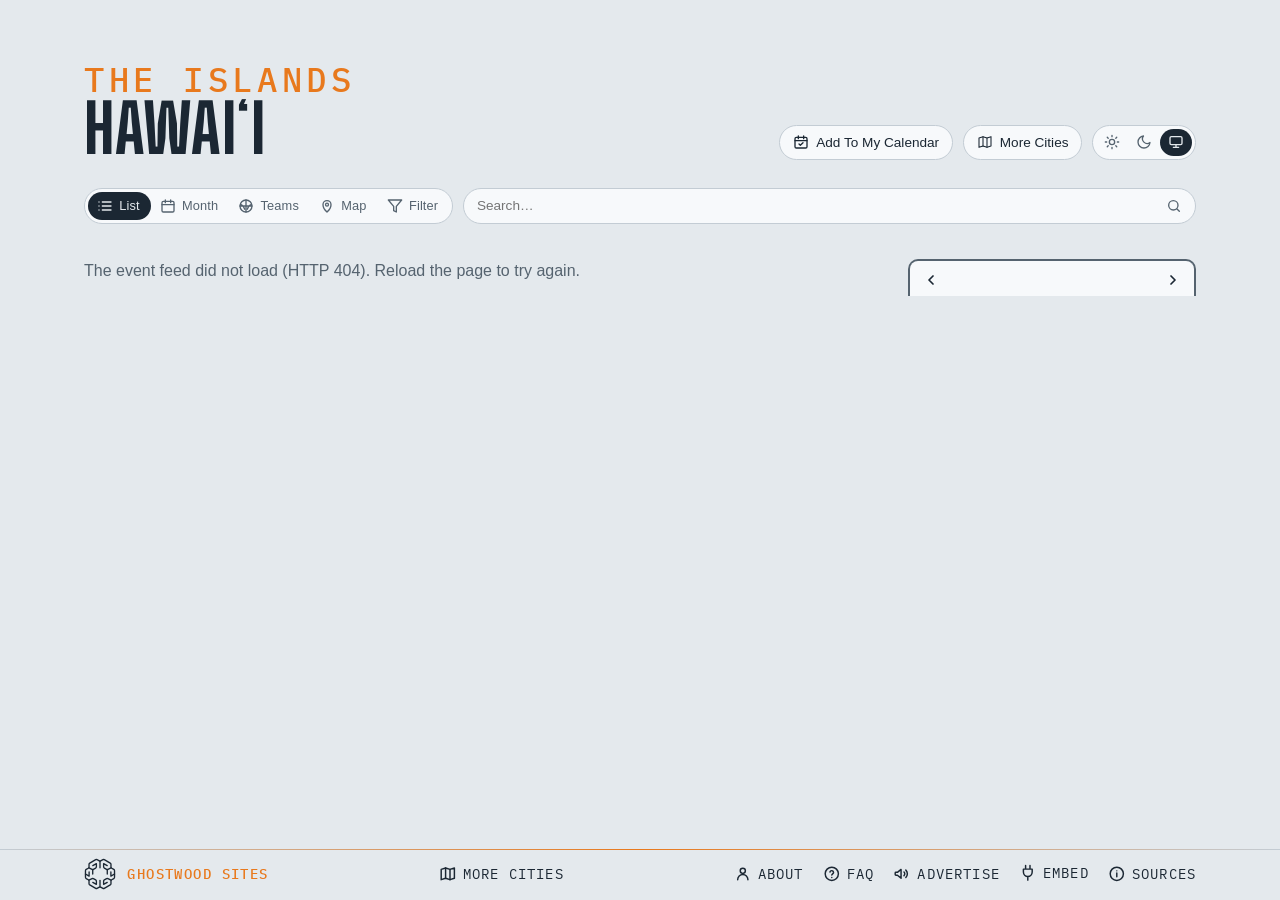
==== commit 37b8f466: "FAQ and About pages, like every other city Steve, 2026-10-31: "q your recommendation" → "g 2". Held " ====
--- a/site/index.html
+++ b/site/index.html
@@ -377,6 +377,16 @@
   <p class="gw-credit"><strong>Ghostwood Sites</strong></p>
   </a>
   <div class="foot-links"> <!-- Advertise, Embed, Sources as one thing at the row's right end, the credit at its left (the "Updated" stamp between them was removed 2026-10-05, Steve) -->
+  <!-- about us, just left of the FAQ (Steve, 2026-10-29: "Create an about us section just to the left of FAQ, make it work the same") -->
+  <a class="foot-link" id="about" href="about.html" title="About here.events">
+    <svg viewBox="0 0 24 24" fill="none" stroke="currentColor" stroke-width="2" stroke-linecap="round" stroke-linejoin="round" aria-hidden="true"><circle cx="12" cy="8" r="3.5"/><path d="M5 20a7 7 0 0 1 14 0"/></svg>
+    <span>About</span>
+  </a>
+  <!-- the questions page, behind a question mark (Steve, 2026-10-28: "creating a FAQ page") -->
+  <a class="foot-link" id="faq" href="faq.html" title="Questions about this calendar">
+    <svg viewBox="0 0 24 24" fill="none" stroke="currentColor" stroke-width="2" stroke-linecap="round" stroke-linejoin="round" aria-hidden="true"><circle cx="12" cy="12" r="9"/><path d="M9.5 9.5a2.5 2.5 0 0 1 4.9.7c0 1.7-2.4 2.1-2.4 3.6M12 17h.01"/></svg>
+    <span>FAQ</span>
+  </a>
   <!-- advertising: a megaphone, to the placeholder sales page (Steve, 2026-09-15) -->
   <a class="foot-link" id="advertise" href="advertise.html" title="Advertise on this calendar">
     <svg viewBox="0 0 24 24" fill="none" stroke="currentColor" stroke-width="2" stroke-linecap="round" stroke-linejoin="round" aria-hidden="true"><path d="M3 11v2a1 1 0 0 0 1 1h2l5 4V6L6 10H4a1 1 0 0 0-1 1z"/><path d="M15 9.5a3.5 3.5 0 0 1 0 5"/><path d="M17.5 7a7 7 0 0 1 0 10"/></svg>
--- a/site/styles.css
+++ b/site/styles.css
@@ -1962,11 +1962,14 @@
 .lm-water-name { font-family: var(--body); font-style: italic; letter-spacing: .04em; fill: color-mix(in srgb, var(--ink) 55%, #4da3f0); pointer-events: none; }
 .lm-peak { fill: none; stroke: var(--ink-soft); stroke-width: calc(var(--u, 1) * 1.2); stroke-linejoin: round; }
 .lm-peak-name { font-family: var(--mono); letter-spacing: .06em; fill: var(--ink-soft); opacity: .8; paint-order: stroke; stroke: var(--mist); stroke-width: calc(var(--u, 1) * 3); pointer-events: none; }
+:root { --lm-dot: #e8791d; } /* the map's dots: the Ghostwood orange, one shade per theme (Steve, 2026-10-30) */
+:root[data-theme="dark"] { --lm-dot: #f08a33; }
+@media (prefers-color-scheme: dark) { :root:not([data-theme="light"]) { --lm-dot: #f08a33; } }
 .lm-pin { cursor: pointer; outline: none; }
-.lm-pin circle { stroke: var(--mist); stroke-width: calc(var(--u, 1) * 1.6); transition: stroke-width .12s; }
-.lm-pin.is-empty circle { fill: var(--mist); stroke: var(--pin); stroke-dasharray: calc(var(--u, 1) * 2) calc(var(--u, 1) * 2); } /* nothing upcoming under the filters: a hollow ring in the room's colour */
+.lm-pin circle { fill: var(--pin); stroke: var(--mist); stroke-width: calc(var(--u, 1) * 1.6); transition: stroke-width .12s; }
+.lm-pin.is-empty circle { fill: var(--mist); stroke: var(--pin); stroke-dasharray: calc(var(--u, 1) * 2) calc(var(--u, 1) * 2); } /* nothing upcoming under the filters: a hollow ring */
 .lm-pin:hover circle, .lm-pin:focus-visible circle, .lm-pin.is-open circle { stroke: var(--ink); stroke-width: calc(var(--u, 1) * 2.4); }
-.lm-pin .lm-n { font-family: var(--mono); font-weight: 700; fill: var(--mist); text-anchor: middle; pointer-events: none; }
+.lm-pin .lm-n { font-family: var(--mono); font-weight: 700; fill: #141a20; text-anchor: middle; pointer-events: none; }
 .lm-pin.is-empty .lm-n { fill: var(--pin); }
 .lm-pin .lm-name { font-family: var(--body); font-weight: 600; fill: var(--ink); paint-order: stroke; stroke: var(--mist); stroke-width: calc(var(--u, 1) * 3.2); stroke-linejoin: round; pointer-events: none; }
 .lm-pin.is-empty .lm-name { fill: var(--ink-soft); font-weight: 500; }
@@ -1990,7 +1993,6 @@
 @keyframes lm-pulse { 0% { fill-opacity: .22; } 100% { fill-opacity: .08; } }
 .lm-pin.is-city circle { opacity: .78; } /* the rest of the city on a neighbourhood map: a shade quieter than the neighbourhood's own rooms */
 .lm-pin.is-city .lm-name { font-weight: 500; fill: var(--ink-soft); }
-.lm-pin .lm-stack { stroke: var(--mist); stroke-width: calc(var(--u, 1) * 1.6); } /* a group of venues (Steve, 2026-10-28): the next venues' discs peek out behind the first */
 .lm-pin.is-group .lm-name { font-weight: 700; }
 /* a group's card: one row a venue, folded like a reddit thread — [+] opens its next events under a thread line, [–] folds them */
 .lm-pop .lm-tree { margin: 0 0 .3rem; }
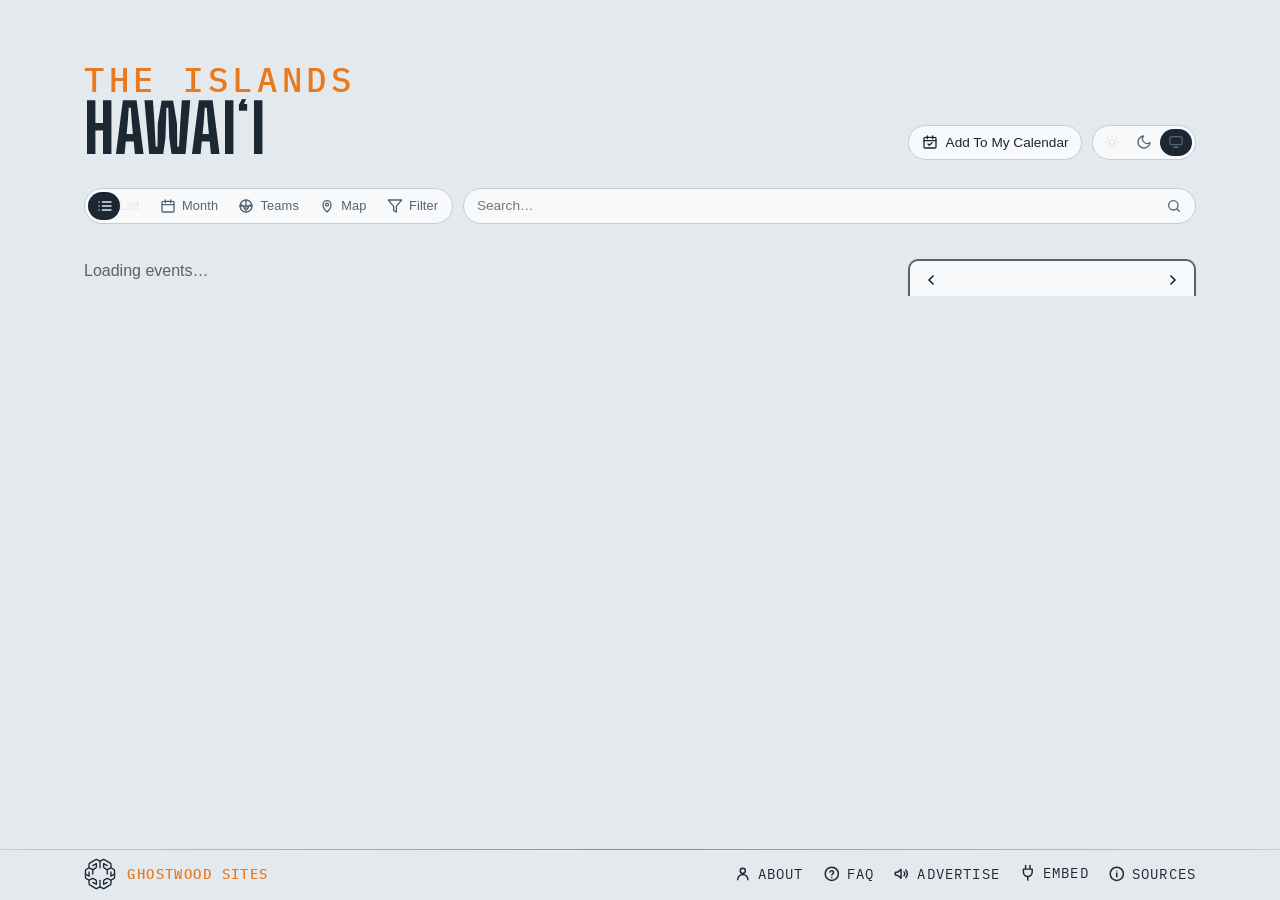
==== commit 07470a5a: "Event sheet: drop the Hide <club> button (Season stays); channels.json paytv field (lqa d5576f7) Co-" ====
--- a/site/index.html
+++ b/site/index.html
@@ -453,9 +453,8 @@
     <div class="sheet-actions">
       <!-- order: the short chips first so they share a line, the long venue link after (Steve, 2026-09-15) -->
       <a id="sheetTickets" class="btn-cal" href="#" target="_blank" rel="noopener">Tickets</a>
-      <!-- the plain way to hide a club's home games (2026-09-20); an Undo toast follows. The venue's own Only / Hide
-           chips went 2026-10-26 (Steve: only Tickets and the venue link); the filter panel still has both -->
-      <button id="sheetHideTeam" class="chip" type="button" title="Hide this club's home games" hidden></button>
+      <!-- the venue's own Only / Hide chips went 2026-10-26 (Steve: only Tickets and the venue link) and the club's
+           Hide chip 2026-11-01 (Season stays); the filter panel still hides either -->
       <button id="sheetTeam" class="chip" type="button" title="This club's whole season in the Teams view" hidden></button>
       <a id="sheetVenueLink" class="chip" href="#" target="_blank" rel="noopener"></a>
       <button id="sheetClose" class="chip" type="button">Close</button>
--- a/site/styles.css
+++ b/site/styles.css
@@ -1981,13 +1981,19 @@
 .lm-zoom button[data-z="me"] { margin-top: .3rem; } /* the crosshair: the visitor's own spot, a little apart from the zoom */
 .lm-zoom button.is-busy { opacity: .5; cursor: progress; }
 .lm-zoom button[aria-pressed="true"] { color: #2f7fd6; border-color: #2f7fd6; }
-.lm-city { cursor: pointer; }
-.lm-city-dot { fill: #1f8a4c; stroke: #fff; stroke-width: calc(var(--u, 1) * 1.5); }
-.lm-sign-board { fill: #0f7a45; stroke: #fff; stroke-width: calc(var(--u, 1) * 1); } /* one thin white line as the board's edge (Steve, 2026-10-26: 'the white border should actually be the border') */
-.lm-sign-hit { fill: #fff; opacity: 0; }
-.lm-city:hover .lm-sign-hit, .lm-city:focus-visible .lm-sign-hit { opacity: .14; }
-.lm-sign-name, .lm-sign-mi { font-family: var(--body); font-weight: 700; letter-spacing: .01em; fill: #fff; pointer-events: none; }
-.lm-sign-name { letter-spacing: .03em; }
+.lm-zoom button[data-z="cities"] { margin-top: .3rem; } /* Switch City (and Switch Neighbourhood under it): the other sites, a little apart from the zoom — in place of the green signposts (Steve, 2026-10-31) */
+.lm-zoom button[aria-expanded="true"] { color: var(--ink); border-color: var(--ink); }
+.lm-switch .lm-sw-list { list-style: none; margin: .1rem 0 .35rem; padding: 0; }
+.lm-switch .lm-sw-row { display: flex; align-items: baseline; gap: .55rem; padding: .45rem .1rem; border-top: 1px solid var(--line); color: var(--ink); text-decoration: none; font: 500 .9rem/1.25 var(--body); }
+.lm-switch li:first-child .lm-sw-row { border-top: 0; }
+.lm-switch a.lm-sw-row:hover .lm-sw-name, .lm-switch a.lm-sw-row:focus-visible .lm-sw-name { text-decoration: underline; text-underline-offset: .15em; }
+.lm-switch .lm-sw-name { flex: 1; min-width: 0; overflow: hidden; text-overflow: ellipsis; white-space: nowrap; }
+.lm-switch .lm-sw-tag { flex: none; font-family: var(--mono); font-size: .62rem; letter-spacing: .08em; text-transform: uppercase; color: var(--ink-soft); }
+.lm-switch .lm-sw-far { flex: none; font-family: var(--mono); font-size: .72rem; letter-spacing: .04em; color: var(--ink-soft); }
+.lm-switch .is-here .lm-sw-row { font-weight: 700; }
+.lm-switch .is-here .lm-sw-row::after { content: '✓'; flex: none; color: var(--ink-soft); }
+.lm-caption .lm-reset { font: inherit; letter-spacing: inherit; text-transform: inherit; color: var(--ink); background: none; border: 0; border-bottom: 1px solid currentColor; border-radius: 0; padding: 0; cursor: pointer; } /* the filters leave nothing on the map: one tap back to the default (Steve, 2026-10-31) */
+.lm-caption .lm-reset[hidden] { display: none; }
 .lm-me-dot { fill: #2f7fd6; stroke: var(--mist); stroke-width: calc(var(--u, 1) * 2); }
 .lm-me-acc { fill: #2f7fd6; fill-opacity: .14; stroke: #2f7fd6; stroke-opacity: .45; stroke-width: calc(var(--u, 1) * .8); animation: lm-pulse 2.4s ease-out infinite; transform-box: fill-box; transform-origin: center; }
 @keyframes lm-pulse { 0% { fill-opacity: .22; } 100% { fill-opacity: .08; } }
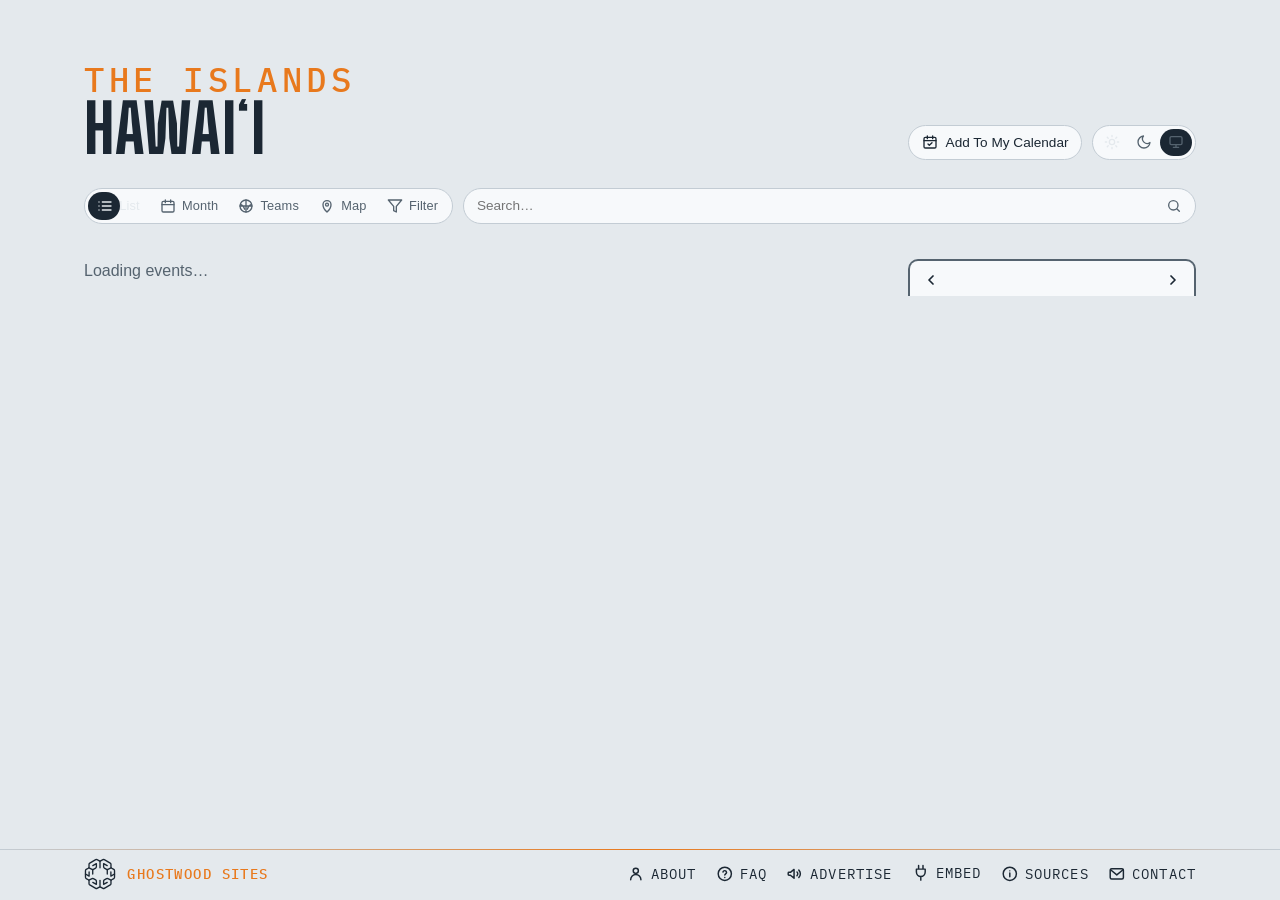
==== commit d79f0b01: "Footer: a Contact item after Sources, mailto hello@here.events Co-Authored-By: Claude Opus 5.5 <nore" ====
--- a/site/index.html
+++ b/site/index.html
@@ -397,6 +397,11 @@
     <svg viewBox="0 0 24 24" fill="none" stroke="currentColor" stroke-width="2" stroke-linecap="round" stroke-linejoin="round" aria-hidden="true"><circle cx="12" cy="12" r="9"/><path d="M12 11v5M12 8h.01"/></svg>
     <span>Sources</span>
   </a>
+  <!-- write to us: a mailto link after Sources (Steve, 2026-11-05: "adda contact item, it will be a mail to link … (i.e. not steve@)") -->
+  <a class="foot-link" id="contact" href="mailto:hello@here.events" title="Write to here.events">
+    <svg viewBox="0 0 24 24" fill="none" stroke="currentColor" stroke-width="2" stroke-linecap="round" stroke-linejoin="round" aria-hidden="true"><rect x="3" y="5" width="18" height="14" rx="2"/><path d="M3.5 6.5l8.5 7 8.5-7"/></svg>
+    <span>Contact</span>
+  </a>
   <details class="share" id="embed">
     <summary>
       <svg class="plug" viewBox="0 0 24 24" fill="none" stroke="currentColor" stroke-width="2" stroke-linecap="round" stroke-linejoin="round" aria-hidden="true"><path d="M9 2v5M15 2v5M6 7h12v4a6 6 0 0 1-12 0V7zM12 17v5"/></svg>
--- a/site/styles.css
+++ b/site/styles.css
@@ -971,6 +971,7 @@
 footer .foot-link { order: 1; } /* Advertise, Embed, Sources */
 footer #embed { order: 2; }
 footer #sources { order: 3; } /* a page link since 2026-10-29, still last on the row */
+footer #contact { order: 4; } /* the mailto, after Sources (2026-11-05) */
 /* the Advertise link: dressed as the Sources / Embed labels, after them */
 footer .foot-link { position: relative; top: -.5px; display: inline-flex; align-items: center; gap: .4rem; /* measured half a pixel under its neighbours' labels (Steve, 2026-09-15) */ font-family: var(--mono); font-size: .9rem; text-transform: uppercase; letter-spacing: .08em; color: var(--ink); text-decoration: none; padding: .2rem 0; white-space: nowrap; }
 footer .foot-link:hover { color: var(--ink-soft); }
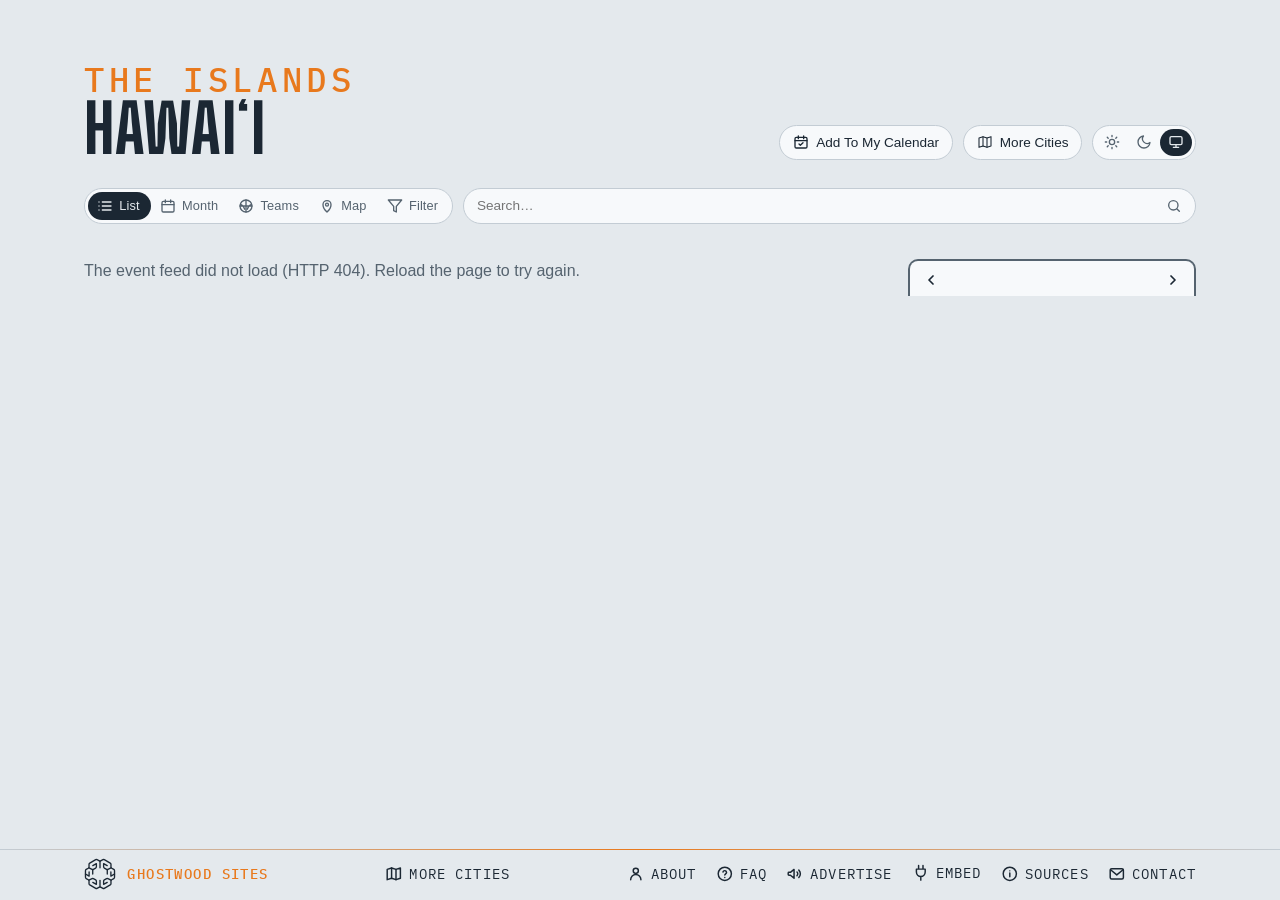
==== commit f898dca1: "AdSense: the site tag on this site, so the here.events review reaches the calendars Co-Authored-By: " ====
--- a/site/index.html
+++ b/site/index.html
@@ -27,6 +27,7 @@
   gtag('js', new Date());
   gtag('config', 'G-BTQFXS68HN');
 </script>
+<script async src="https://pagead2.googlesyndication.com/pagead/js/adsbygoogle.js?client=ca-pub-4058649258846072" crossorigin="anonymous"></script>
 <title>Hawaiʻi Events — every island’s calendar on one page</title>
 <meta name="description" content="What&#39;s on across the Hawaiian Islands — Oʻahu, Maui and Hawaiʻi Island on one page, from the island calendars at here.events: the Blaisdell, the MACC, the Palace, the Kahilu, the theatres, the museums and the parks, with the Rainbow Warriors. Refreshed daily, with a calendar feed.">
 <!-- the site's own address and what a shared link shows: name, line, and the share card (share.png, 1200×630, scripts/share-card.mjs) -->
--- a/site/styles.css
+++ b/site/styles.css
@@ -398,6 +398,10 @@
 .fp-preset { font-size: .8rem; padding: .4em .85em; min-height: 2rem; }
 .fp-preset:hover { border-color: var(--ink-soft); }
 .fp-preset.is-on { background: var(--ink); color: var(--sky); border-color: var(--ink); }
+/* the panel's foot: Apply, pinned to the bottom edge while the panel scrolls (2026-11-05) */
+.fp-foot { position: sticky; bottom: -1rem; z-index: 1; display: flex; justify-content: flex-end; margin: 1.1rem -1.1rem -1rem; padding: .7rem 1.1rem; background: var(--mist); border-top: 1px solid var(--line); }
+.fp-foot .fp-apply { font-size: .9rem; font-weight: 600; padding: .45em 1.6em; min-height: 2.25rem; background: var(--ink); color: var(--sky); border-color: var(--ink); }
+.fp-foot .fp-apply:hover { background: color-mix(in srgb, var(--ink) 85%, var(--sky)); }
 .fp-group h3 {
   white-space: nowrap; /* never wraps (Steve, 2026-09-22) */
   font-family: var(--mono); font-size: .68rem; text-transform: uppercase;
@@ -862,6 +866,7 @@
 .pop-filter { display: flex; justify-content: center; gap: .5em; align-items: center; cursor: pointer; font-weight: 600; font-size: .88rem; margin: 0 0 .8rem; }
 .pop-filter input { accent-color: var(--ink); }
 .pop-filter[hidden] { display: none; } /* an author display beats the hidden attribute: say it outright (Teams mode has no filter to include) */
+.pop-filter-note { margin: -.45rem 0 .9rem; font-size: .68rem; } /* the filter row's footnote: the calendar keeps the filters it was added with (2026-11-05) */
 
 /* ---- share / embed: a <details> in the footer that opens UPWARD, its body
    floating over the list ---- */
@@ -1958,6 +1963,7 @@
 .lm-road { fill: none; stroke: var(--road); stroke-linecap: round; stroke-linejoin: round; stroke-width: calc(var(--u, 1) * .6); opacity: .45; }
 .lm-road-primary, .lm-road-trunk { stroke-width: calc(var(--u, 1) * .9); opacity: .6; }
 .lm-road-motorway { stroke-width: calc(var(--u, 1) * 1.5); opacity: .8; }
+.lm-boundary { fill: none; stroke: var(--lm-dot); stroke-width: calc(var(--u, 1) * 1.3); stroke-dasharray: calc(var(--u, 1) * 6) calc(var(--u, 1) * 3.5); stroke-linecap: round; stroke-linejoin: round; opacity: .7; pointer-events: none; } /* the city's or neighbourhood's own line (build-local-map.mjs `boundary`): dashed, the map dots' orange, over the roads and under the labels and pins */
 .lm-town { font-family: var(--mono); font-weight: 500; letter-spacing: .08em; text-transform: uppercase; fill: var(--ink-soft); paint-order: stroke; stroke: var(--mist); stroke-width: calc(var(--u, 1) * 3); stroke-linejoin: round; pointer-events: none; }
 .lm-town-dot { fill: var(--ink-soft); }
 .lm-water-name { font-family: var(--body); font-style: italic; letter-spacing: .04em; fill: color-mix(in srgb, var(--ink) 55%, #4da3f0); pointer-events: none; }
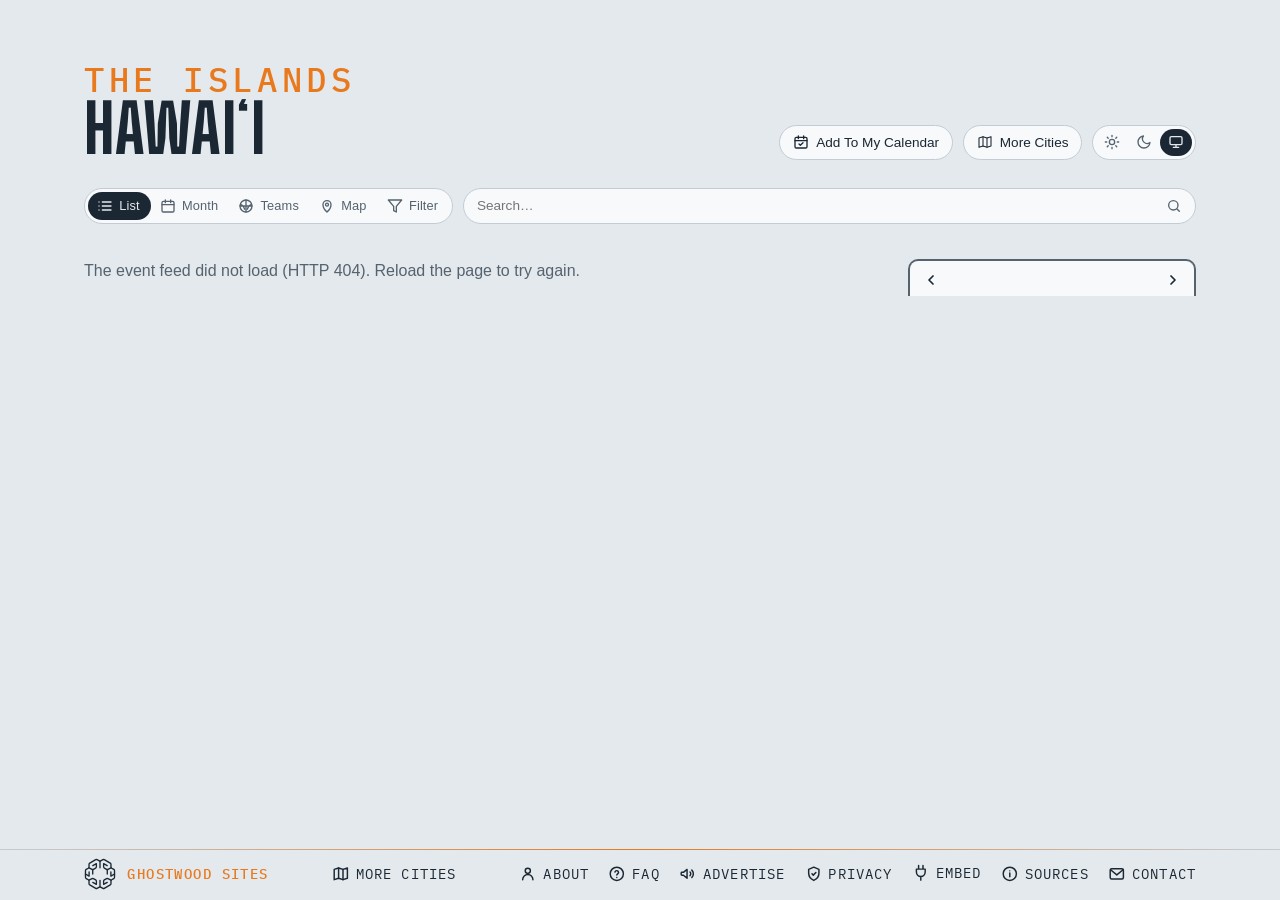
==== commit f4d85fce: "Footer: a Privacy link to here.events/privacy/; About and FAQ name AdSense instead of "no ads that f" ====
--- a/site/index.html
+++ b/site/index.html
@@ -403,6 +403,10 @@
     <svg viewBox="0 0 24 24" fill="none" stroke="currentColor" stroke-width="2" stroke-linecap="round" stroke-linejoin="round" aria-hidden="true"><rect x="3" y="5" width="18" height="14" rx="2"/><path d="M3.5 6.5l8.5 7 8.5-7"/></svg>
     <span>Contact</span>
   </a>
+  <a class="foot-link" id="privacy" href="https://here.events/privacy/" title="Cookies, analytics and ads">
+    <svg viewBox="0 0 24 24" fill="none" stroke="currentColor" stroke-width="2" stroke-linecap="round" stroke-linejoin="round" aria-hidden="true"><path d="M12 3l7 3v5c0 4.5-3 8.3-7 10-4-1.7-7-5.5-7-10V6l7-3z"/><path d="M9.5 12l1.8 1.8 3.5-3.6"/></svg>
+    <span>Privacy</span>
+  </a>
   <details class="share" id="embed">
     <summary>
       <svg class="plug" viewBox="0 0 24 24" fill="none" stroke="currentColor" stroke-width="2" stroke-linecap="round" stroke-linejoin="round" aria-hidden="true"><path d="M9 2v5M15 2v5M6 7h12v4a6 6 0 0 1-12 0V7zM12 17v5"/></svg>
